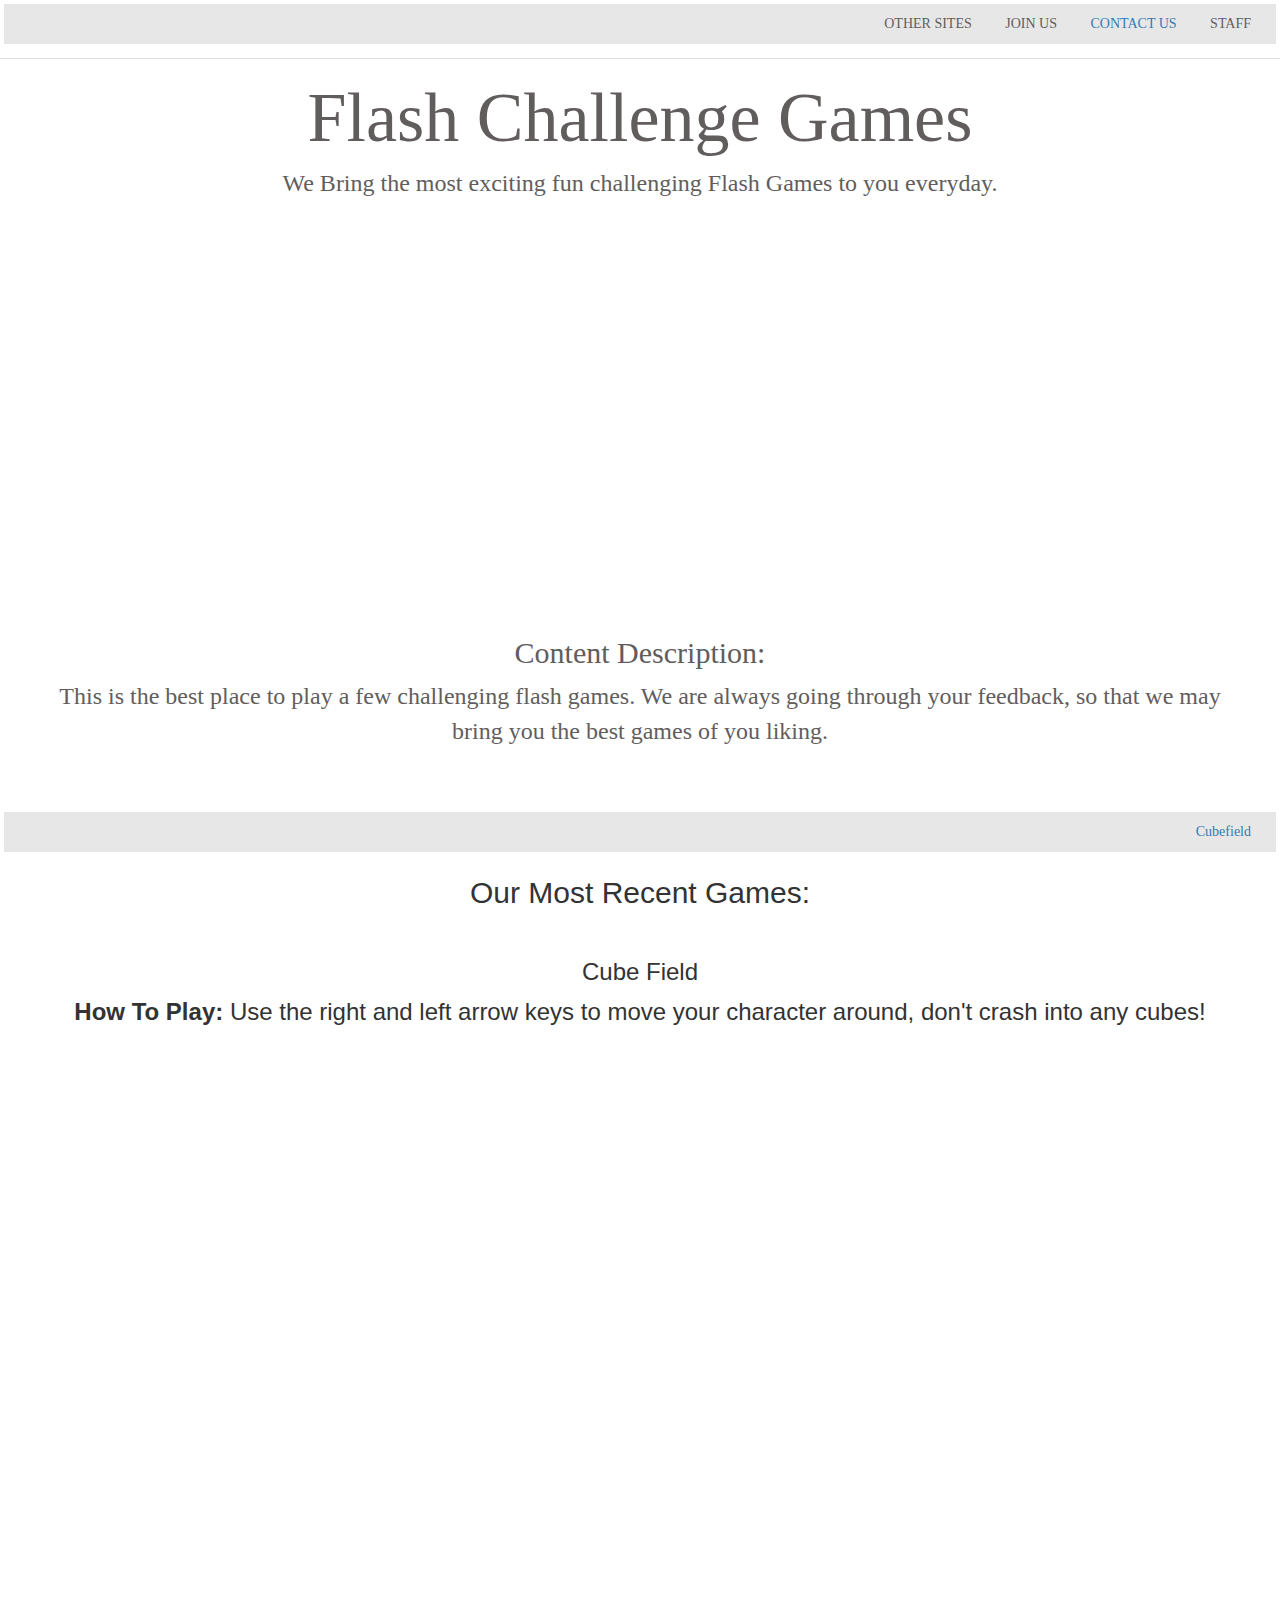
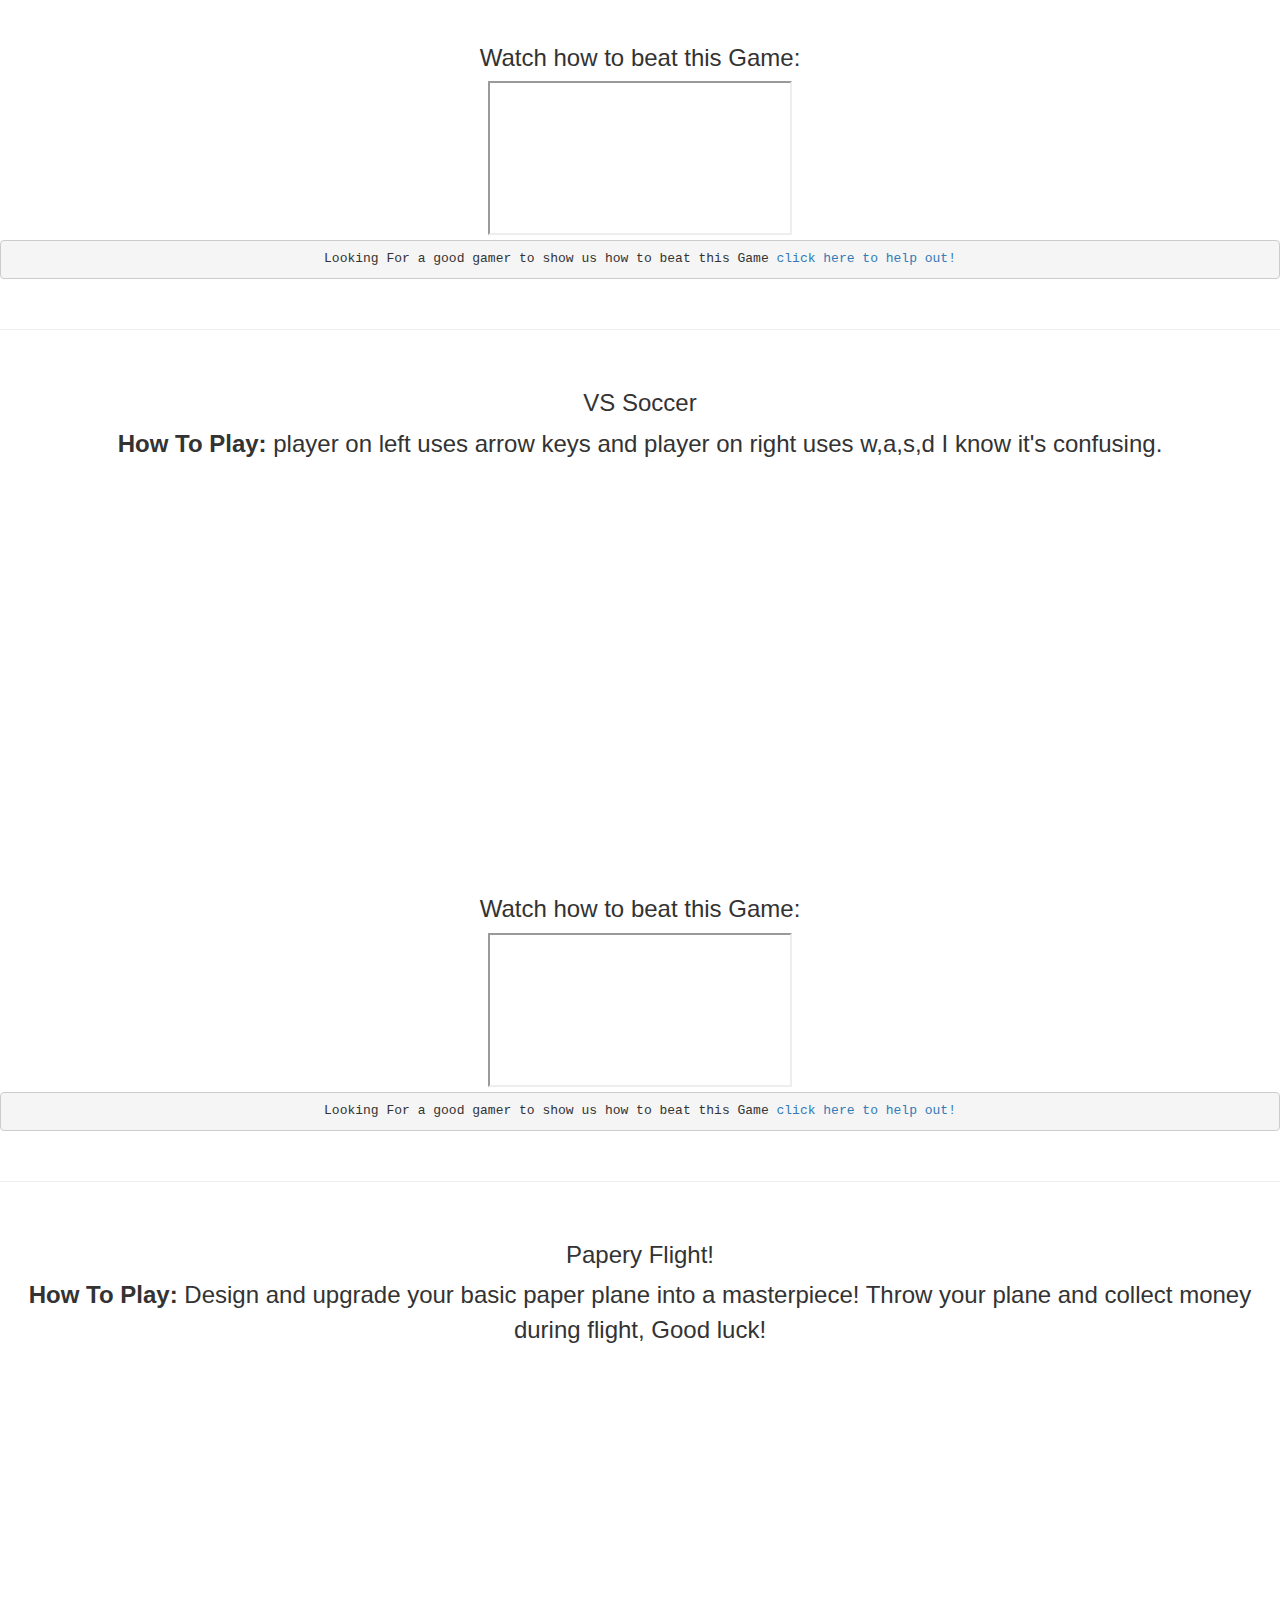
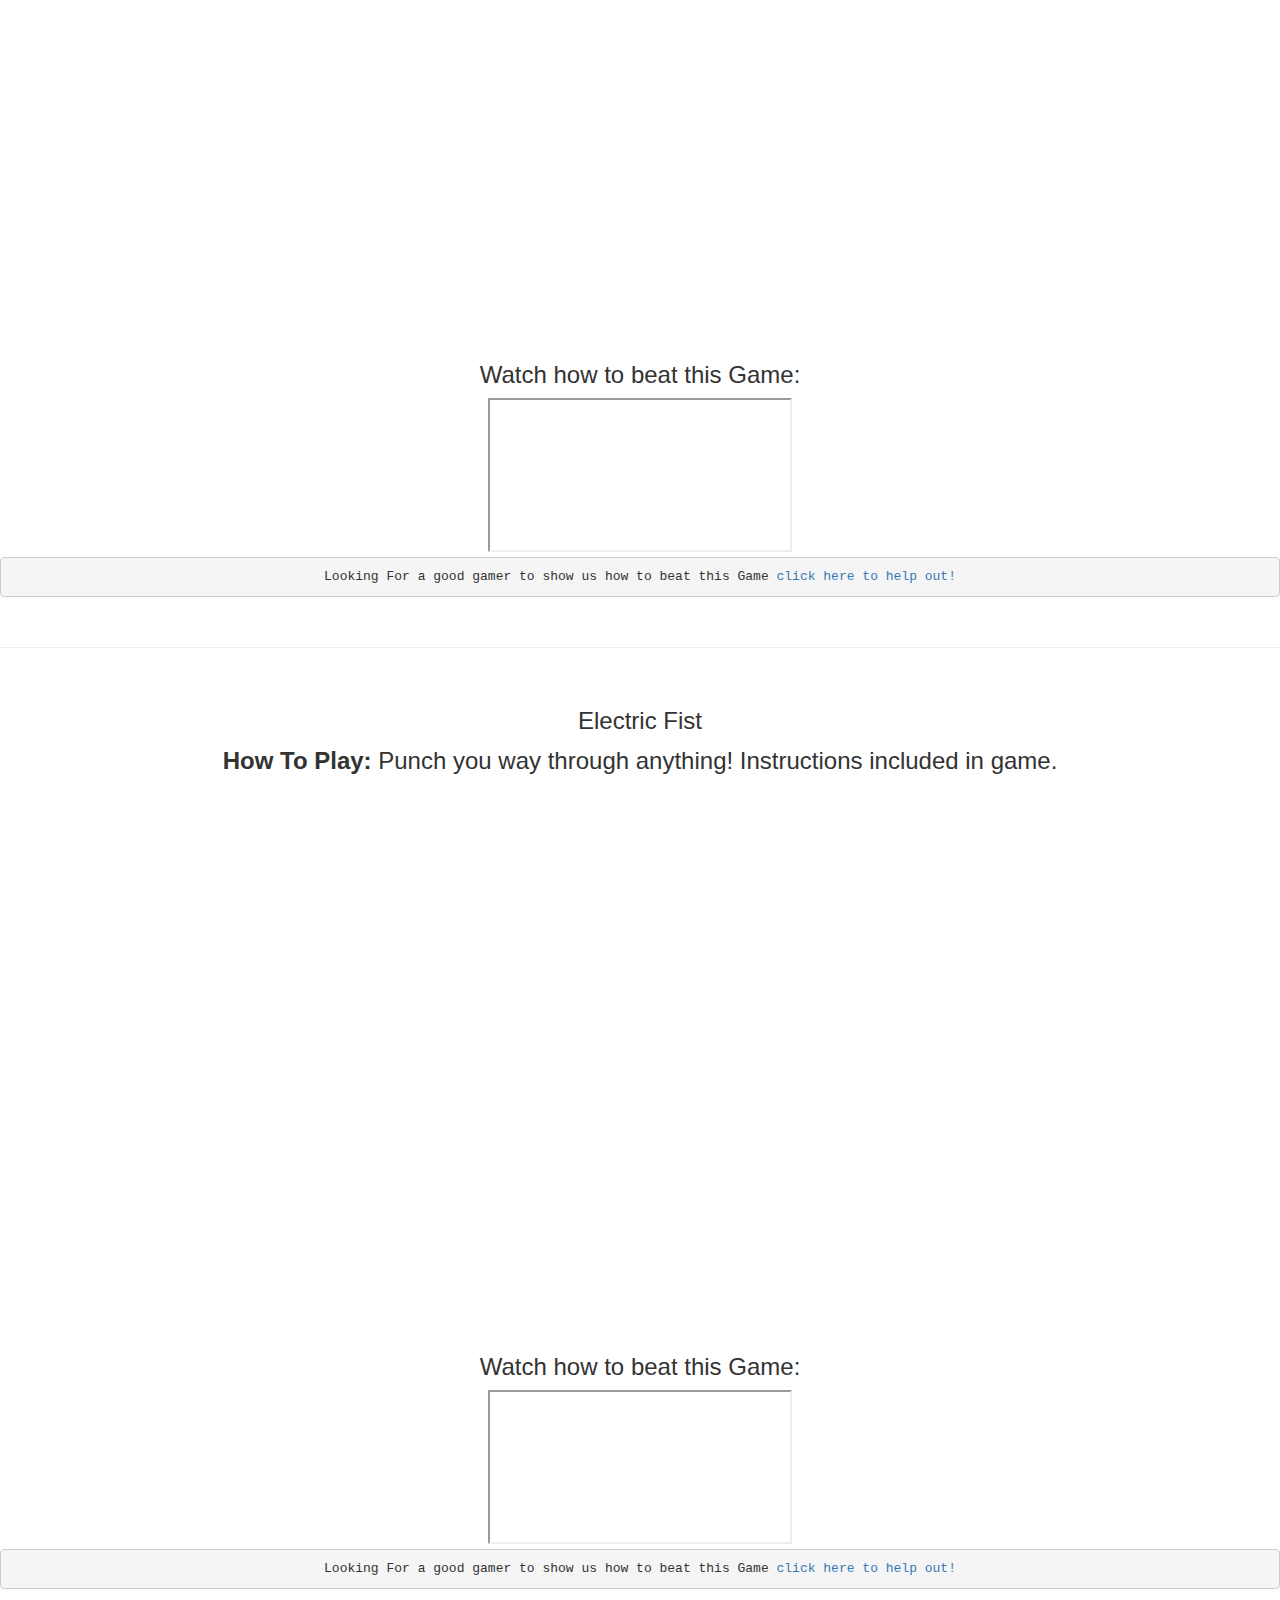
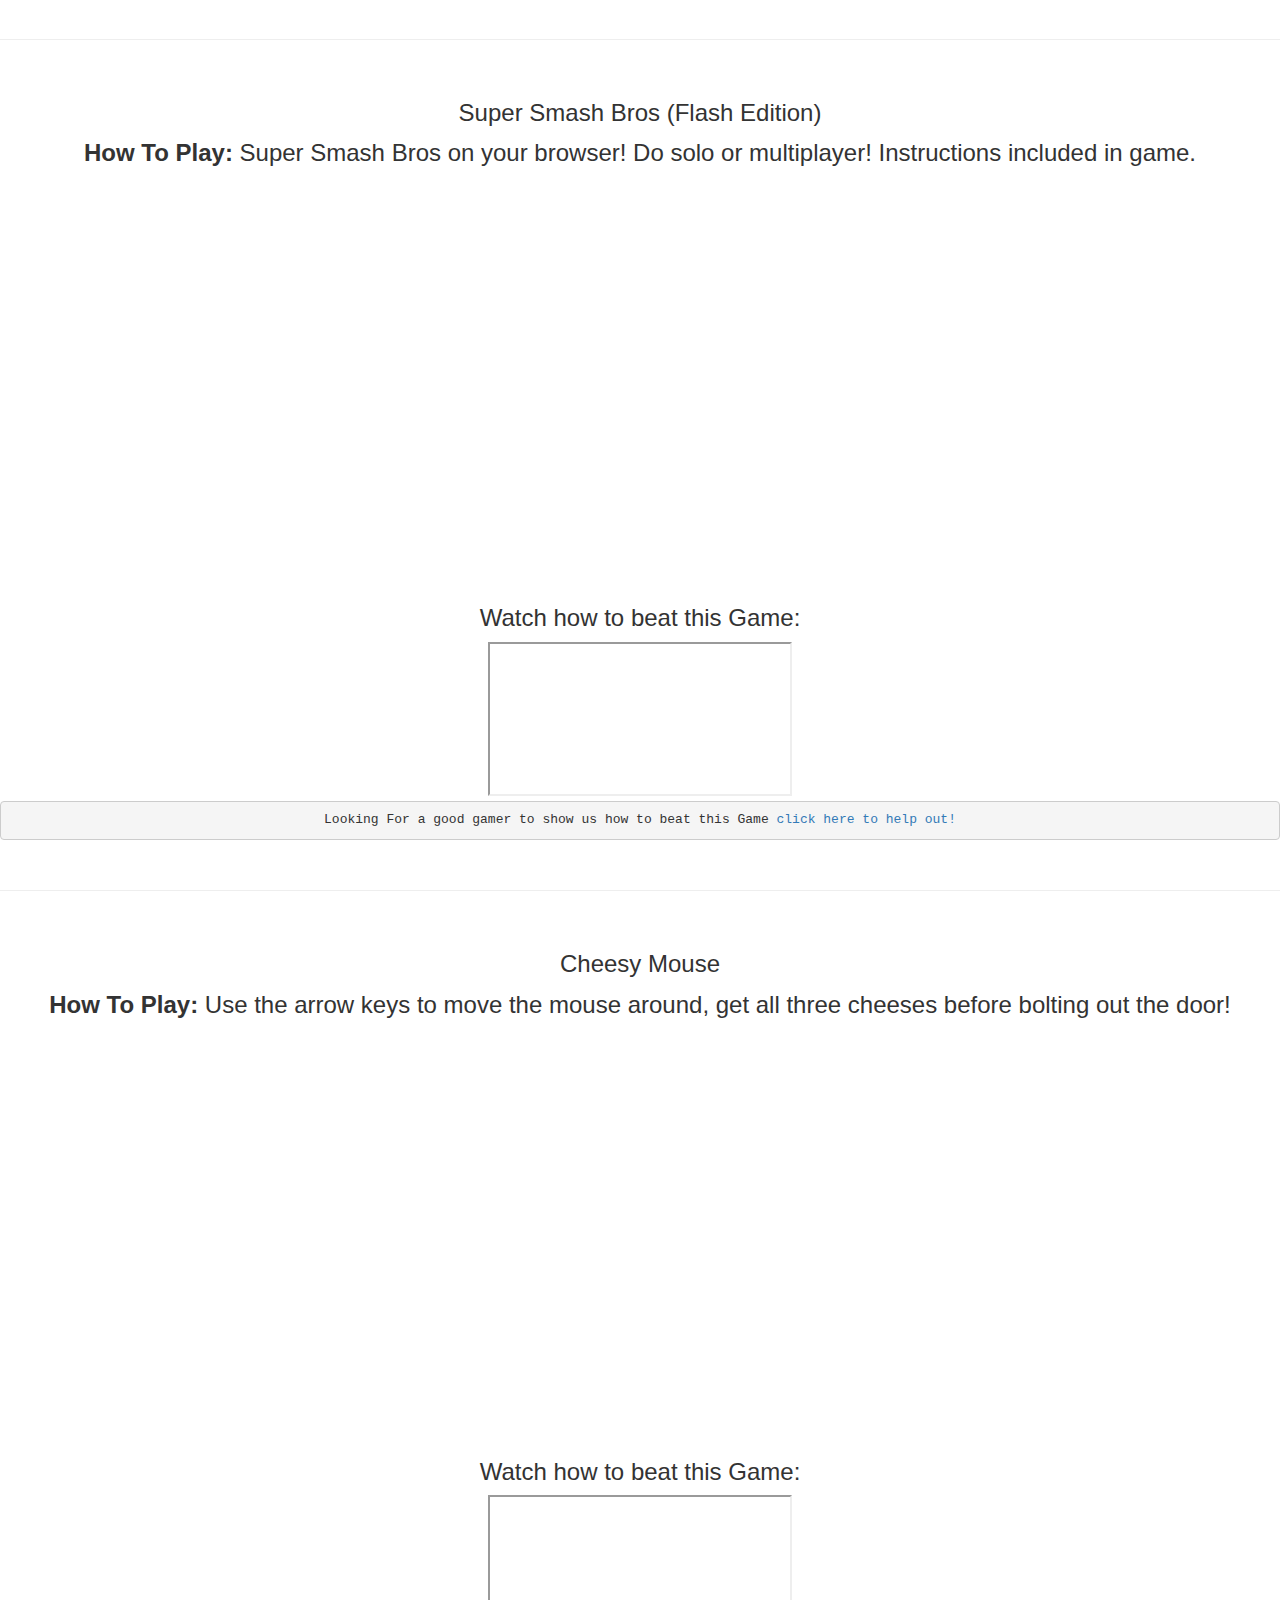
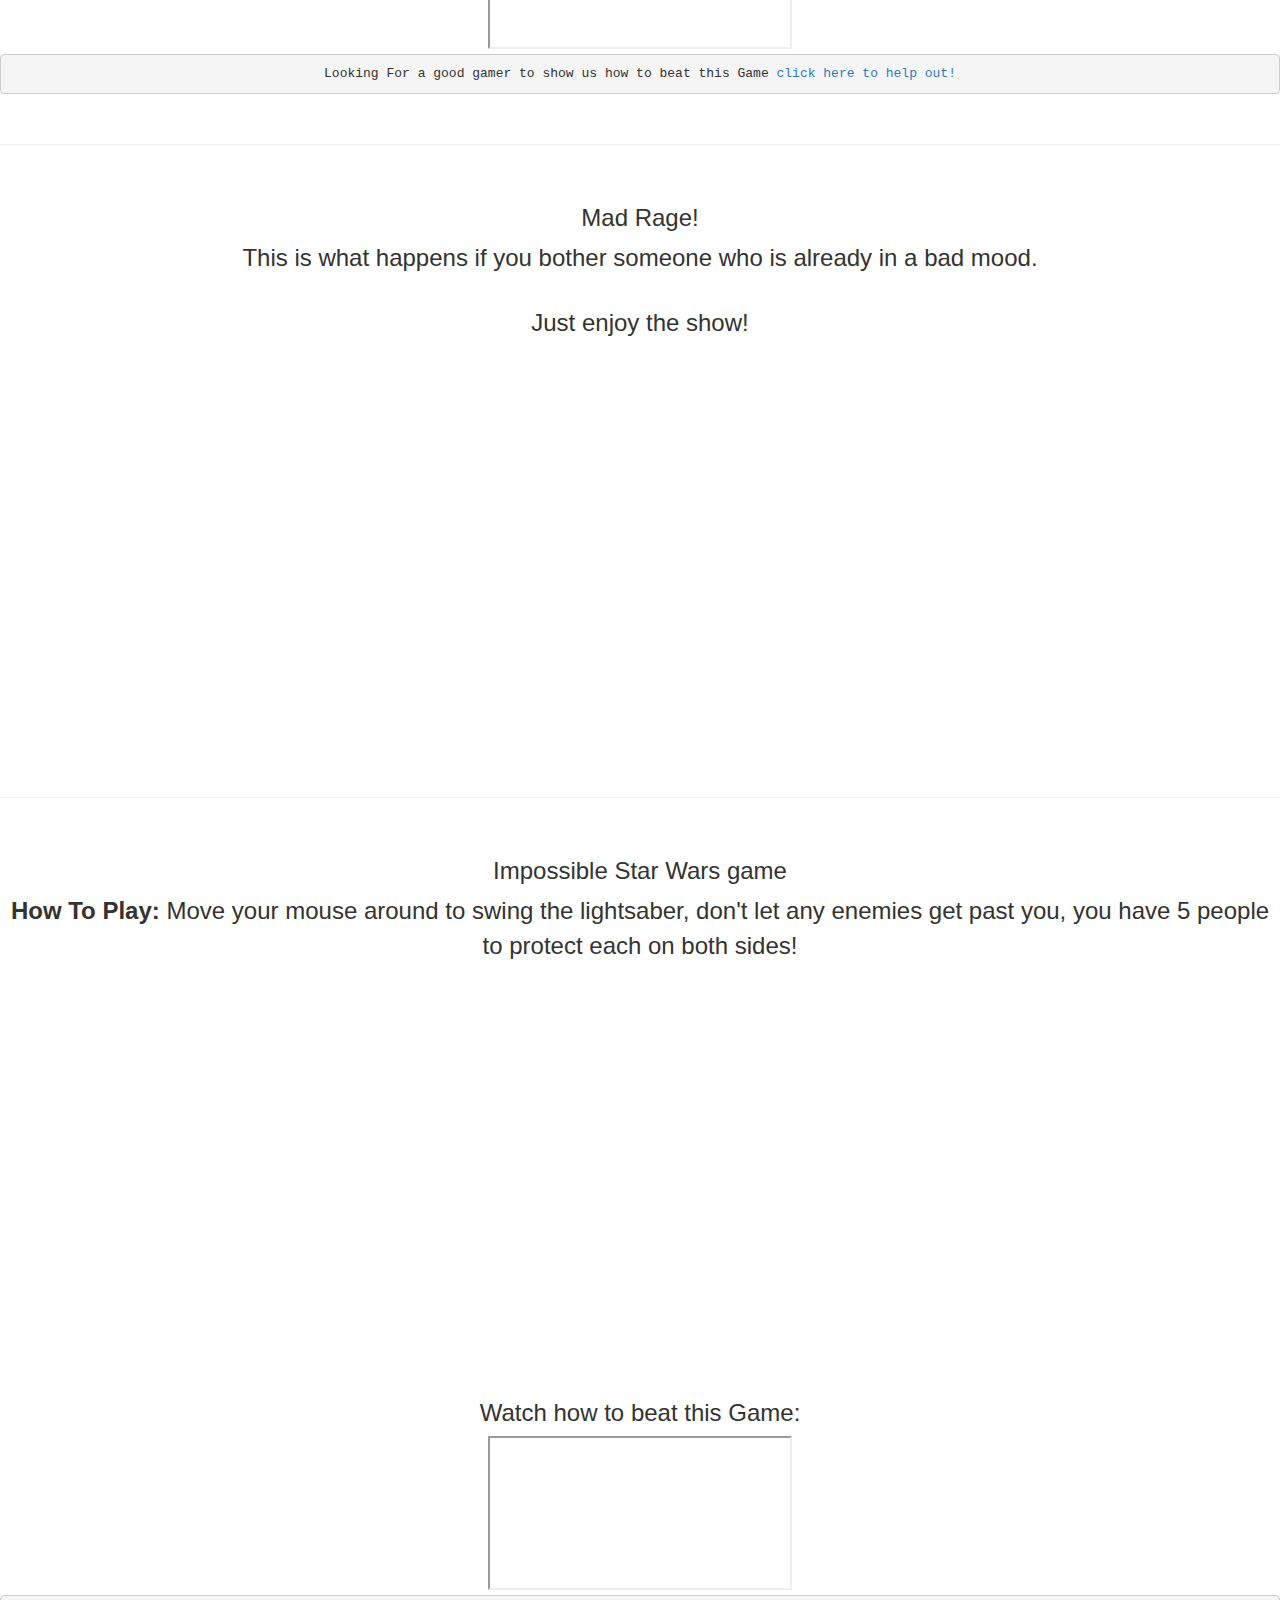
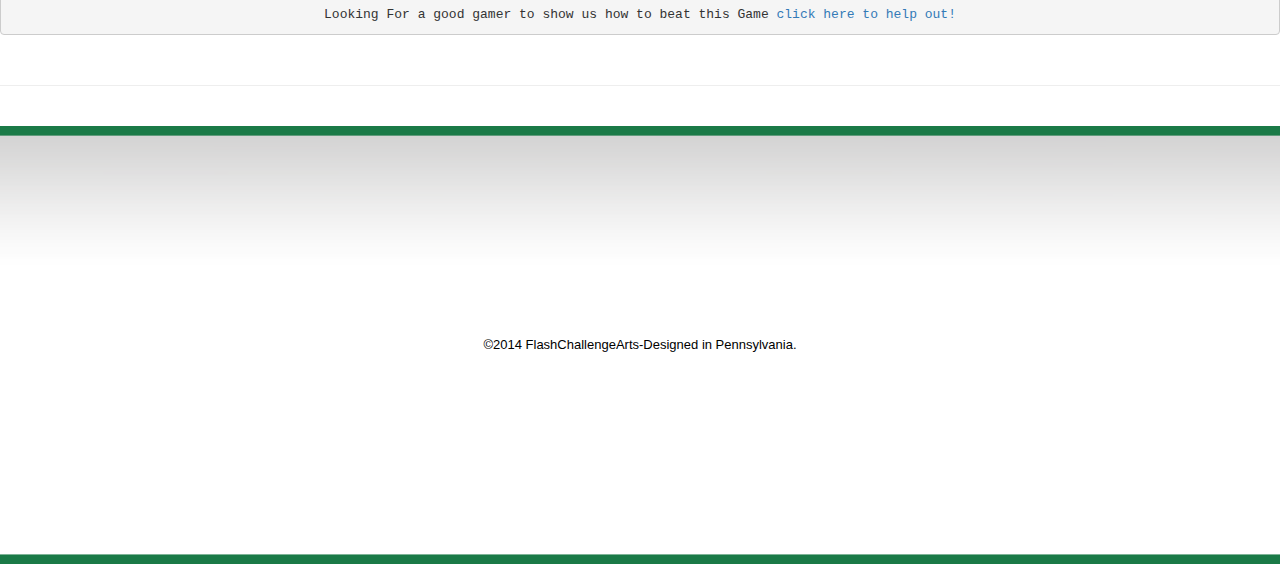
==== index.html @ 2dd1c2a1 "Update index.html" ====
<!DOCTYPE html>
<html>
  <head>
    <title>flashchallengegames</title>
    <meta name="author" content="Appster" />
    <meta name="description" content="Best Place to play a few challenging flash Games" />
    <link rel="stylesheet" href="/styles.css" type="text/css" />
    <link rel="stylesheet" href="//maxcdn.bootstrapcdn.com/bootstrap/3.2.0/css/bootstrap.min.css">
     <link rel="icon" href="favicon1.ico" type="image/png" />
  </head>
  <body>
  
    <header>
      <div class="nav nav-tabs">
        <ul>
          <li>OTHER SITES<!--link--></li>
          <li>JOIN US<!--make this a link--></li>
          <li><a href="contact.html">CONTACT US</a></li>
          <li>STAFF<!--link--></li>
        </ul>
      </div>
      <h1 class="headline">Flash Challenge Games</h1>
      <p>We Bring the most exciting fun challenging Flash Games to you everyday.</p>
    
      <div class="description">
        <iframe width="570px" height="350px" src="//www.youtube.com/embed/XUn5K1c7N_4" frameborder="0" allowfullscreen></iframe>
        <h2>Content Description:</h2>
        <p>This is the best place to play a few challenging flash games. We are always going through your feedback, so that we may bring you the best games of you liking.</p>
      </div>
      
      <div class="gamenavBar">
        <ul>
          <li><a href="cubefield">Cubefield</a></li>
        </ul>
      </div>
      
    </header>
    
    <h2>Our Most Recent Games:</h2> <br />
    
    <article>
      <a name="cubefield"></a>
      <h3>Cube Field</h3>
      <p><b>How To Play: </b>Use the right and left arrow keys to move your character around, don't crash into any cubes!</p>
      <iframe title="Flash Wrapper" width="720" height="580" scrolling="no" frameborder="0" id="2022739999" name="2022739999" allowtransparency="true" class="igm" src="//e4oeqmdouedn14rnfg98pjni585t8rkq-a-sites-opensocial.googleusercontent.com/gadgets/ifr?url=http://mori79.googlecode.com/svn/trunk/flash-wrapper.xml&amp;container=enterprise&amp;view=default&amp;lang=en&amp;country=ALL&amp;sanitize=0&amp;v=86df9ac0ab41f94b&amp;libs=core&amp;mid=159&amp;parent=https://sites.google.com/site/punblockedgames/cubefield#up_flashvars&amp;up_base&amp;up_bg&amp;up_url=https://cf5d0585-a-62cb3a1a-s-sites.googlegroups.com/site/punblockedgamesstorage1/dagobah_Cubefield.swf?attachauth%[base64]%253D%26attredirects%3D0&amp;up_mode=window&amp;st=e%3DAIHE3cB2sR0EXNPjgZoAKlZ62s1QZuPVx59PTtTHSEuHF9GdisEFM6a6Thp%252Fzkltikq5bfFfKKh40BQEnJS4J%252BXgvRp5MZY3hR%252B7ybe4wiUiNahOKV1wesCqklOXSB781cFirEGUdVdE%26c%3Denterprise&amp;rpctoken=-5230397603684956602"></iframe>
      <br/>
      <h3>Watch how to beat this Game:</h3>
      <iframe src=""></iframe>
      <pre>Looking For a good gamer to show us how to beat this Game <a href="staff">click here to help out!</a></pre>
    </article>
  
    <br/>
    <hr/>
    <br/>
    
    <article>
      <h3>VS Soccer</h3>
      <p><b>How To Play: </b>player on left uses arrow keys and player on right uses w,a,s,d I know it's confusing.</p>
      <iframe title="Flash Wrapper" width="550" height="400" scrolling="no" frameborder="0" id="1809450013" name="1809450013" allowtransparency="true" class="igm" src="//e4oeqmdouedn14rnfg98pjni585t8rkq-a-sites-opensocial.googleusercontent.com/gadgets/ifr?url=http://mori79.googlecode.com/svn/trunk/flash-wrapper.xml&amp;container=enterprise&amp;view=default&amp;lang=en&amp;country=ALL&amp;sanitize=0&amp;v=cda71b1990c60a3e&amp;libs=core&amp;mid=223&amp;parent=https://sites.google.com/site/punblockedgames/1-on-1-soccer#up_flashvars&amp;up_base&amp;up_bg&amp;up_url=https://sites.google.com/site/punblockedgamesstoragevault3/1%2520on%25201%2520Soccer%2520Game%2520-%2520MostFunGames.com.swf?attredirects%3D0&amp;up_mode=window&amp;st=e%3DAIHE3cDvtkoMy2dhk20Xs%252FKWUjNIM%252B9B2Na26YGm90r9QrS41wB6W0mywOIwLtw%252BQgtbsCDXiA5YReN8Kue2LyTU3wW0TkQ5QN1DVT76B7UsORlFsE7%252B4HsbcwocAVhlsl46rGRHvH80%26c%3Denterprise&amp;rpctoken=-2150505287221922142"></iframe>
      <br/>
      <h3>Watch how to beat this Game:</h3>
      <iframe src=""><p>Looking For a good gamer to show us how to beat this Game</p></iframe>
      <pre>Looking For a good gamer to show us how to beat this Game <a href="staff">click here to help out!</a></pre>
    </article>
    
    <br/>
    <hr/>
    <br/>
    
    <article>
      <h3>Papery Flight!</h3>
      <p><b>How To Play: </b>Design and upgrade your basic paper plane into a masterpiece! Throw your plane and collect money during flight, Good luck!</p>
     <iframe title="Flight" width="720" height="580" scrolling="no" frameborder="0" id="1726183664" name="1726183664" allowtransparency="true" class="igm" src="//e4oeqmdouedn14rnfg98pjni585t8rkq-a-sites-opensocial.googleusercontent.com/gadgets/ifr?url=http://mori79.googlecode.com/svn/trunk/flash-wrapper.xml&amp;container=enterprise&amp;view=default&amp;lang=en&amp;country=ALL&amp;sanitize=0&amp;v=cda71b1990c60a3e&amp;libs=core&amp;mid=222&amp;parent=https://sites.google.com/site/punblockedgames/flight#up_flashvars&amp;up_base&amp;up_bg=000000&amp;up_url=https://020d3199-a-62cb3a1a-s-sites.googlegroups.com/site/punblockedgames/flight-7598.swf?attachauth%[base64]%253D%253D%26attredirects%3D0&amp;up_mode=window&amp;st=e%3DAIHE3cA6QwGBx%252Fqu%252BCWa%252F0ZDWxPLKAiTZtNgiVPVAtt5UnerRkV6639p2TyN%252B51TKMOf%252FKyQHgg5%252FYS8oSL2lL6fSv0JvQ7ChfVM%252FoVP3muiaSafabfxT%252FtoisXtWNkcTNLAtnm6tYAK%26c%3Denterprise&amp;rpctoken=7070730665608255874"></iframe>
      <br/>
      <h3>Watch how to beat this Game:</h3>
      <iframe src=""><p>Looking For a good gamer to show us how to beat this Game</p></iframe>
      <pre>Looking For a good gamer to show us how to beat this Game <a href="staff">click here to help out!</a></pre>
    </article>
    
    <br/>
    <hr/>
    <br/>
    
    <article>
      <h3>Electric Fist</h3>
      <p><b>How To Play: </b>Punch you way through anything! Instructions included in game.</p>
     <iframe title="Flash Wrapper" width="720" height="540" scrolling="no" frameborder="0" id="1037442813" name="1037442813" allowtransparency="true" class="igm" src="//e4oeqmdouedn14rnfg98pjni585t8rkq-a-sites-opensocial.googleusercontent.com/gadgets/ifr?url=http://mori79.googlecode.com/svn/trunk/flash-wrapper.xml&amp;container=enterprise&amp;view=default&amp;lang=en&amp;country=ALL&amp;sanitize=0&amp;v=cda71b1990c60a3e&amp;libs=core&amp;mid=10&amp;parent=https://sites.google.com/site/punblockedgames/electric-man-2#up_flashvars&amp;up_base&amp;up_bg&amp;up_url=https://cf5d0585-a-62cb3a1a-s-sites.googlegroups.com/site/punblockedgamesstorage1/Electric%2520Man%25202.swf?attachauth%[base64]%253D%26attredirects%3D0&amp;up_mode=window&amp;st=e%3DAIHE3cDk6Xz3y95XeMA65YFUxGINkOYDUxGbo%252BbB3itrLsyxXxir8TMQrKIsWtqoiIgPduZvYKT9uMCTecgGBBPlYNZclBRBvaXZxI4H%252FlUYrAwUfXZQTiFj7deme5bSzMBVGdKrCQ9c%26c%3Denterprise&amp;rpctoken=-1415117099587262847"></iframe>
      <br/>
      <h3>Watch how to beat this Game:</h3>
      <iframe src=""><p>Looking For a good gamer to show us how to beat this Game</p></iframe>
      <pre>Looking For a good gamer to show us how to beat this Game <a href="staff">click here to help out!</a></pre>
    </article>
    
    <br/>
    <hr/>
    <br/>
    
    <article>
      <h3>Super Smash Bros (Flash Edition)</h3>
      <p><b>How To Play: </b>Super Smash Bros on your browser! Do solo or multiplayer! Instructions included in game.</p>
     <iframe title="Flash Wrapper" width="700" height="400" scrolling="no" frameborder="0" id="1397990436" name="1397990436" allowtransparency="true" class="igm" src="//e4oeqmdouedn14rnfg98pjni585t8rkq-a-sites-opensocial.googleusercontent.com/gadgets/ifr?url=http://mori79.googlecode.com/svn/trunk/flash-wrapper.xml&amp;container=enterprise&amp;view=default&amp;lang=en&amp;country=ALL&amp;sanitize=0&amp;v=86df9ac0ab41f94b&amp;libs=core&amp;mid=65&amp;parent=https://sites.google.com/site/punblockedgames/super-smash-flash#up_flashvars&amp;up_base&amp;up_bg&amp;up_url=https://0571a2b1-a-62cb3a1a-s-sites.googlegroups.com/site/punblockedgamesstoragevault3/Super%2520Smash%2520Bros%2520Flash%2520----%2520-%2520Temple%2520Of%2520LOL%2520-%2520Free%2520Online%2520Games%253B%2520In%2520Epic%2520Proportions.swf?attachauth%[base64]%253D%253D%26attredirects%3D0&amp;up_mode=window&amp;st=e%3DAIHE3cB1PKLYQTpWjdEMOKy8hOqDmX3VMBqax6P200djHE2b8jNoLXiSIi4kPVRdIZqoqYRwsddJuxwR7bif2BK813tPP%252FIZeYQI26TKWwfWmmmxY1Wdn2zEol2QvOXljcHZ2diVn%252BYx%26c%3Denterprise&amp;rpctoken=6087895913713994629"></iframe>
      <br/>
      <h3>Watch how to beat this Game:</h3>
      <iframe src=""><p>Looking For a good gamer to show us how to beat this Game</p></iframe>
      <pre>Looking For a good gamer to show us how to beat this Game <a href="staff">click here to help out!</a></pre>
    </article>
    
    <br/>
    <hr/>
    <br/>
    
     <article>
      <h3>Cheesy Mouse</h3>
      <p><b>How To Play: </b>Use the arrow keys to move the mouse around, get all three cheeses before bolting out the door!</p>
      <iframe allowtransparency="true" width="485" height="402" src="http://scratch.mit.edu/projects/embed/24488135/?autostart=false" frameborder="0" allowfullscreen></iframe>
      <br/>
      <h3>Watch how to beat this Game:</h3>
      <iframe src=""><p>Looking For a good gamer to show us how to beat this Game</p></iframe>
      <pre>Looking For a good gamer to show us how to beat this Game <a href="staff">click here to help out!</a></pre>
    </article>
    
    <br/>
    <hr/>
    <br/>
    
    <article>
      <h3>Mad Rage!</h3>
      <p>This is what happens if you bother someone who is already in a bad mood.</p>
      <br>
      <p>Just enjoy the show!</p>
        <iframe allowtransparency="true" width="485" height="402" src="http://scratch.mit.edu/projects/embed/24634915/?autostart=false" frameborder="0" allowfullscreen></iframe>
    </article>
    
    <br/>
    <hr/>
    <br/>
    
    <article>
      <h3>Impossible Star Wars game</h3>
      <p><b>How To Play: </b>Move your mouse around to swing the lightsaber, don't let any enemies get past you, you have 5 people to protect each on both sides!</p>
      <iframe allowtransparency="true" width="485" height="402" src="http://scratch.mit.edu/projects/embed/25189429/?autostart=false" frameborder="0" allowfullscreen></iframe>
      <br/>
      <h3>Watch how to beat this Game:</h3>
      <iframe src=""><p>Looking For a good gamer to show us how to beat this Game</p></iframe>
      <pre>Looking For a good gamer to show us how to beat this Game <a href="staff">click here to help out!</a></pre>
    </article>
    
    <br/>
    <hr/>
    <br/>
  
    <footer>
      <p class="pFooter">©2014 FlashChallengeArts-Designed in Pennsylvania.</p>
    </footer>
    
  </body>
</html>
---- styles.css ----
body {
  text-align:center;
  font-family:adelle sans;
}
ul {
  background:rgba(225,225,225,0.8);
  text-align:right;
  padding:10px;
  margin:0px;
  border:4px solid white;
}
p {
  font-size:24px;
}
li {
  font-size:20;
  padding:15px;
  display:inline;
  font-family:adelle sans;
  color:rgba(98, 93, 93,1);
}
header {
  background:url(https://cloud.githubusercontent.com/assets/6808738/3563032/7fa20d90-0a19-11e4-8ad1-efd9dbdf7276.jpg);
  background-size:cover;
  font-family:adelle sans;
  color:rgba(98, 93, 93,1);
}
table,th,td{
  border:1px solid black;
  width:300px;
  font-family:adelle sans;
  color:rgba(98, 93, 93,1);
  font-size:20;
  text-align:center;
  padding:0px 40px 0px 40px;
}
a{
  color:rgba(98, 93, 93,1);
}
.description {
  padding:50px;
}
.headline{
  font-size:70px;
}
.pFooter{
  color:#000000;
  font-size:13px;
  padding:210px 0px 210px 0px;
  background:url(footer_bg.gif);
  background-size:cover;
}
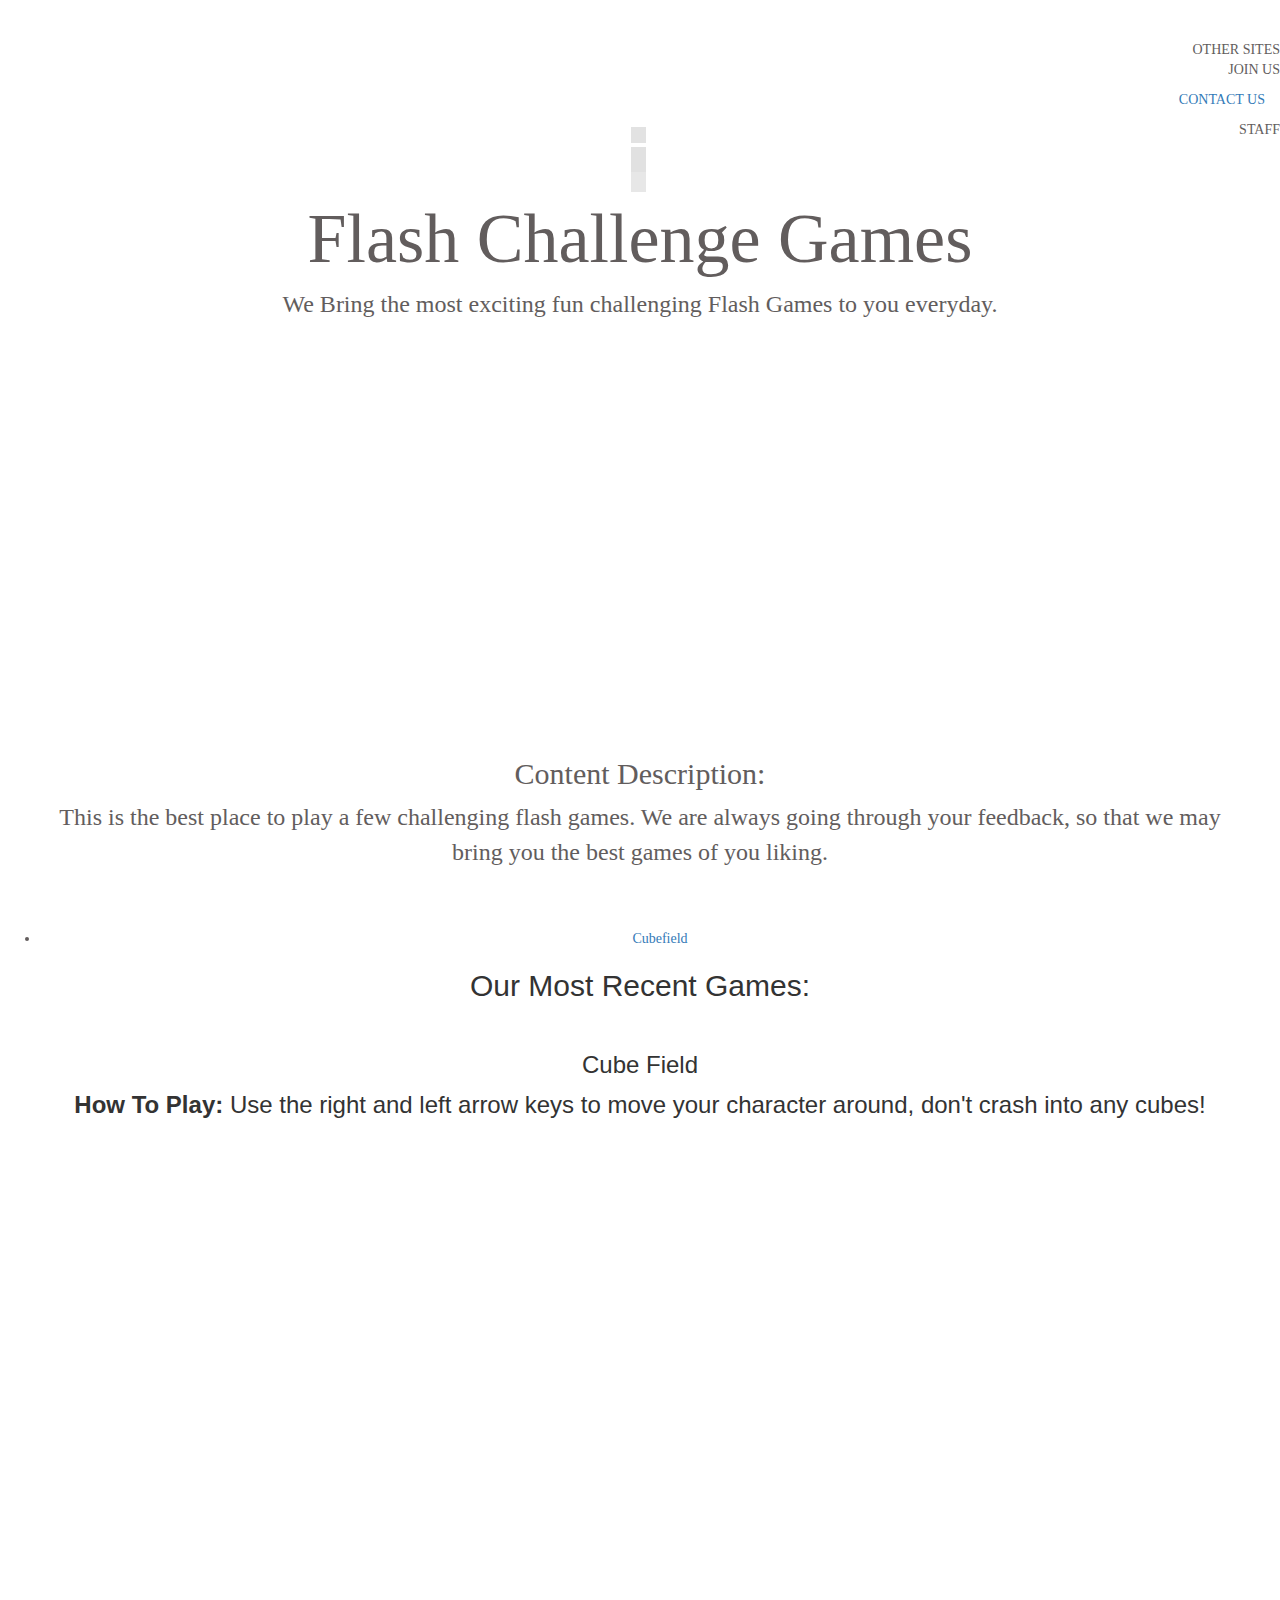
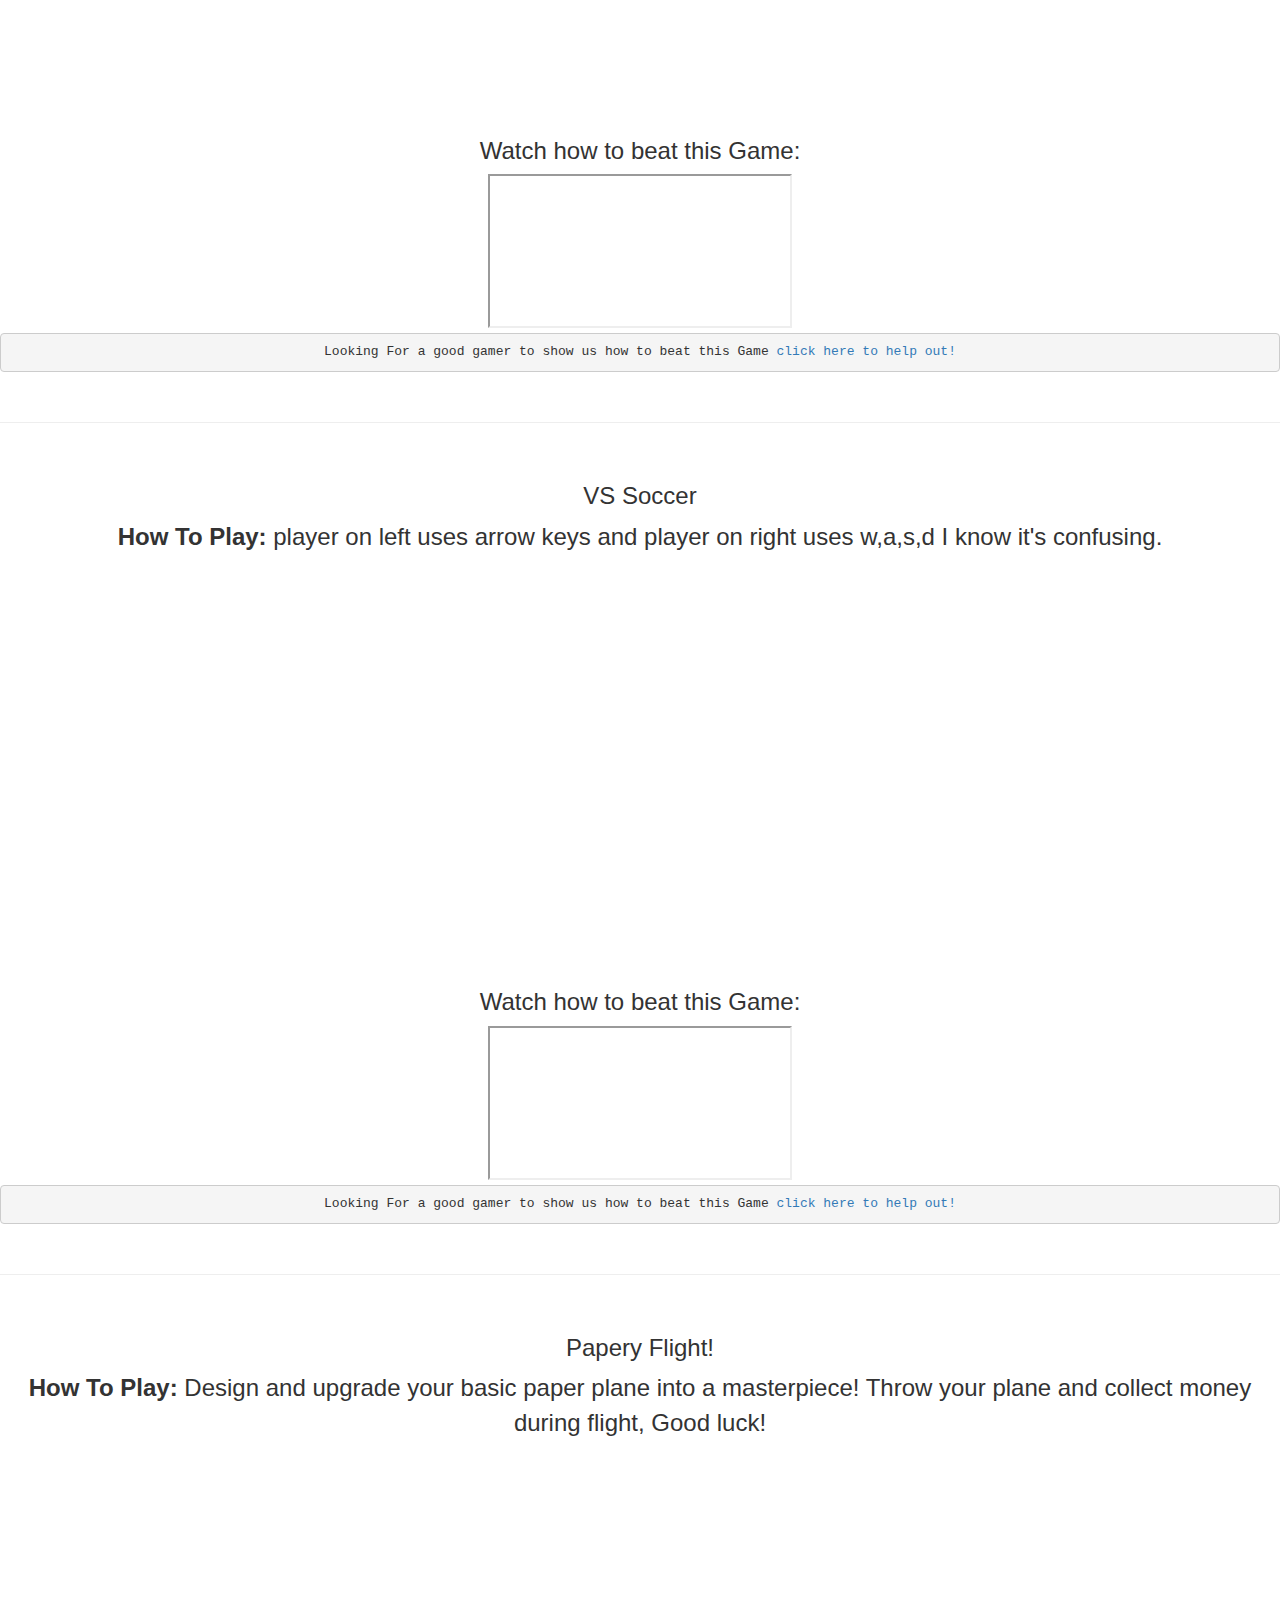
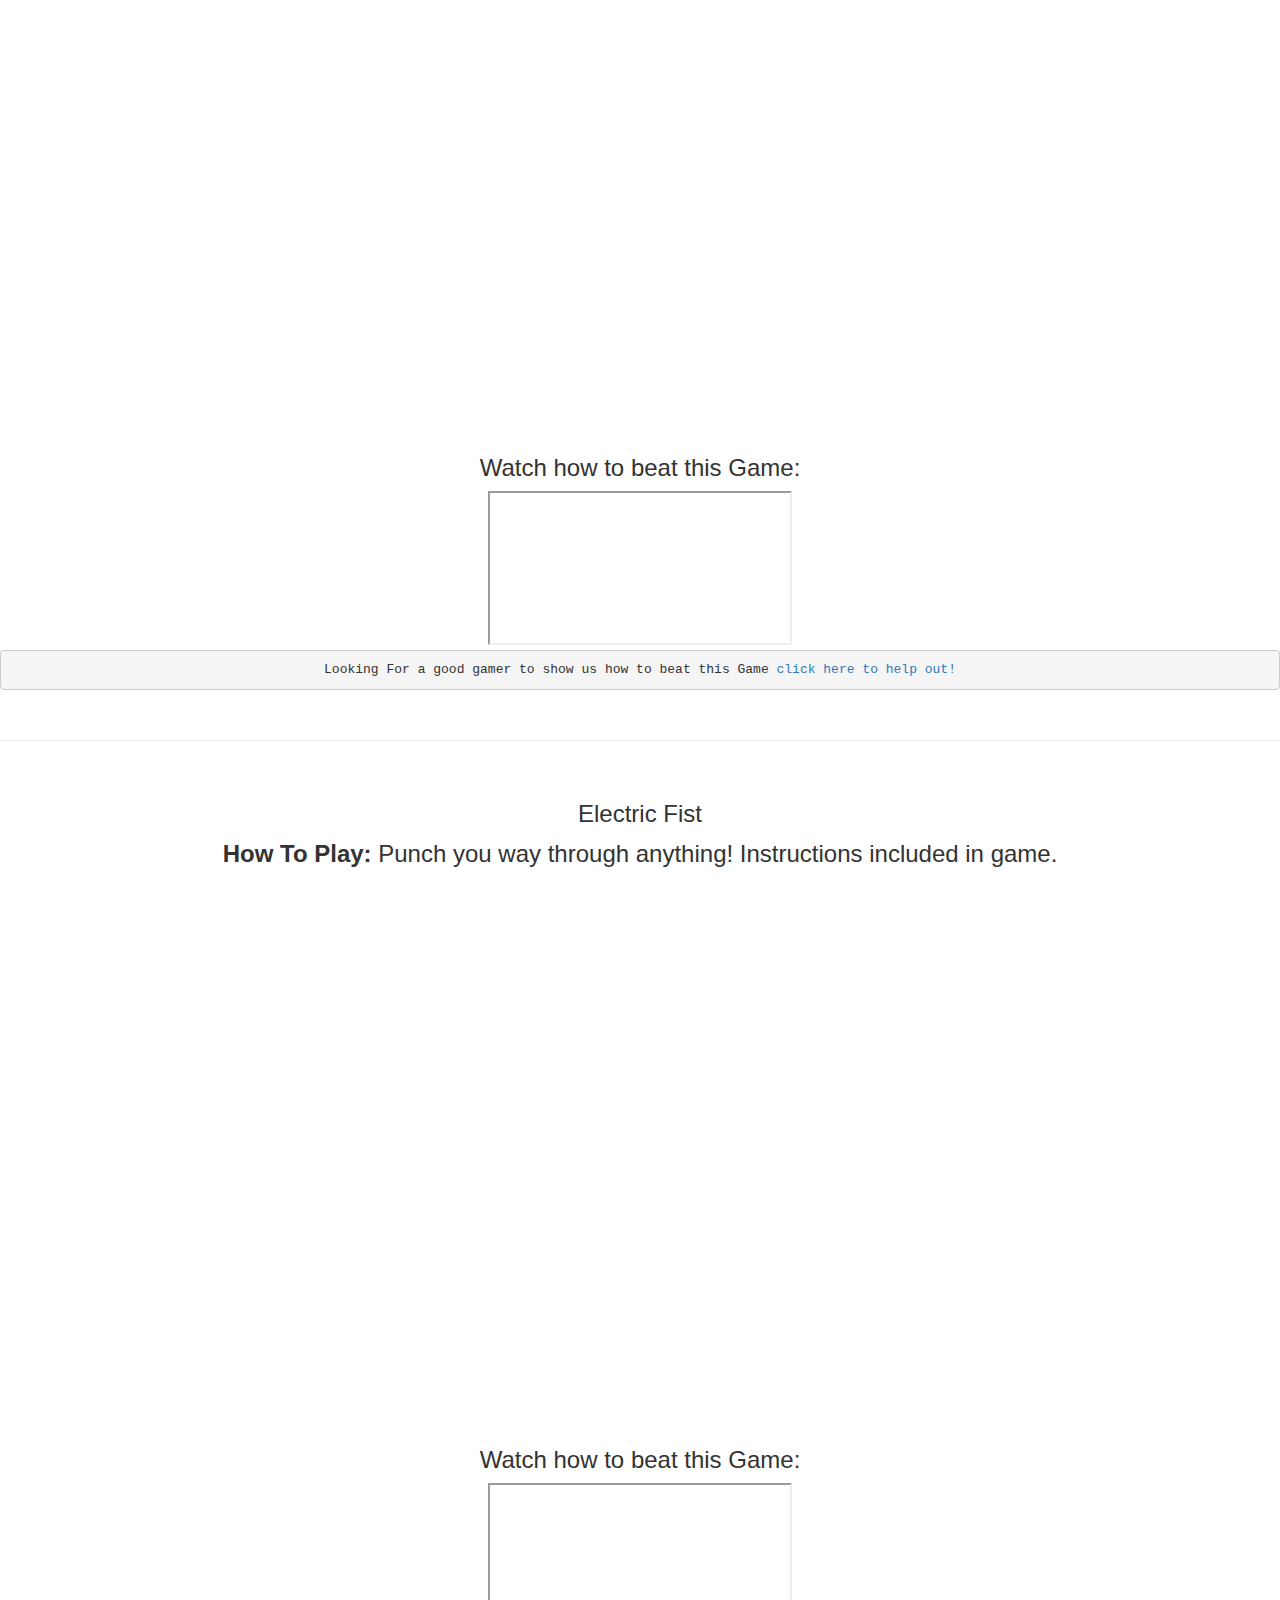
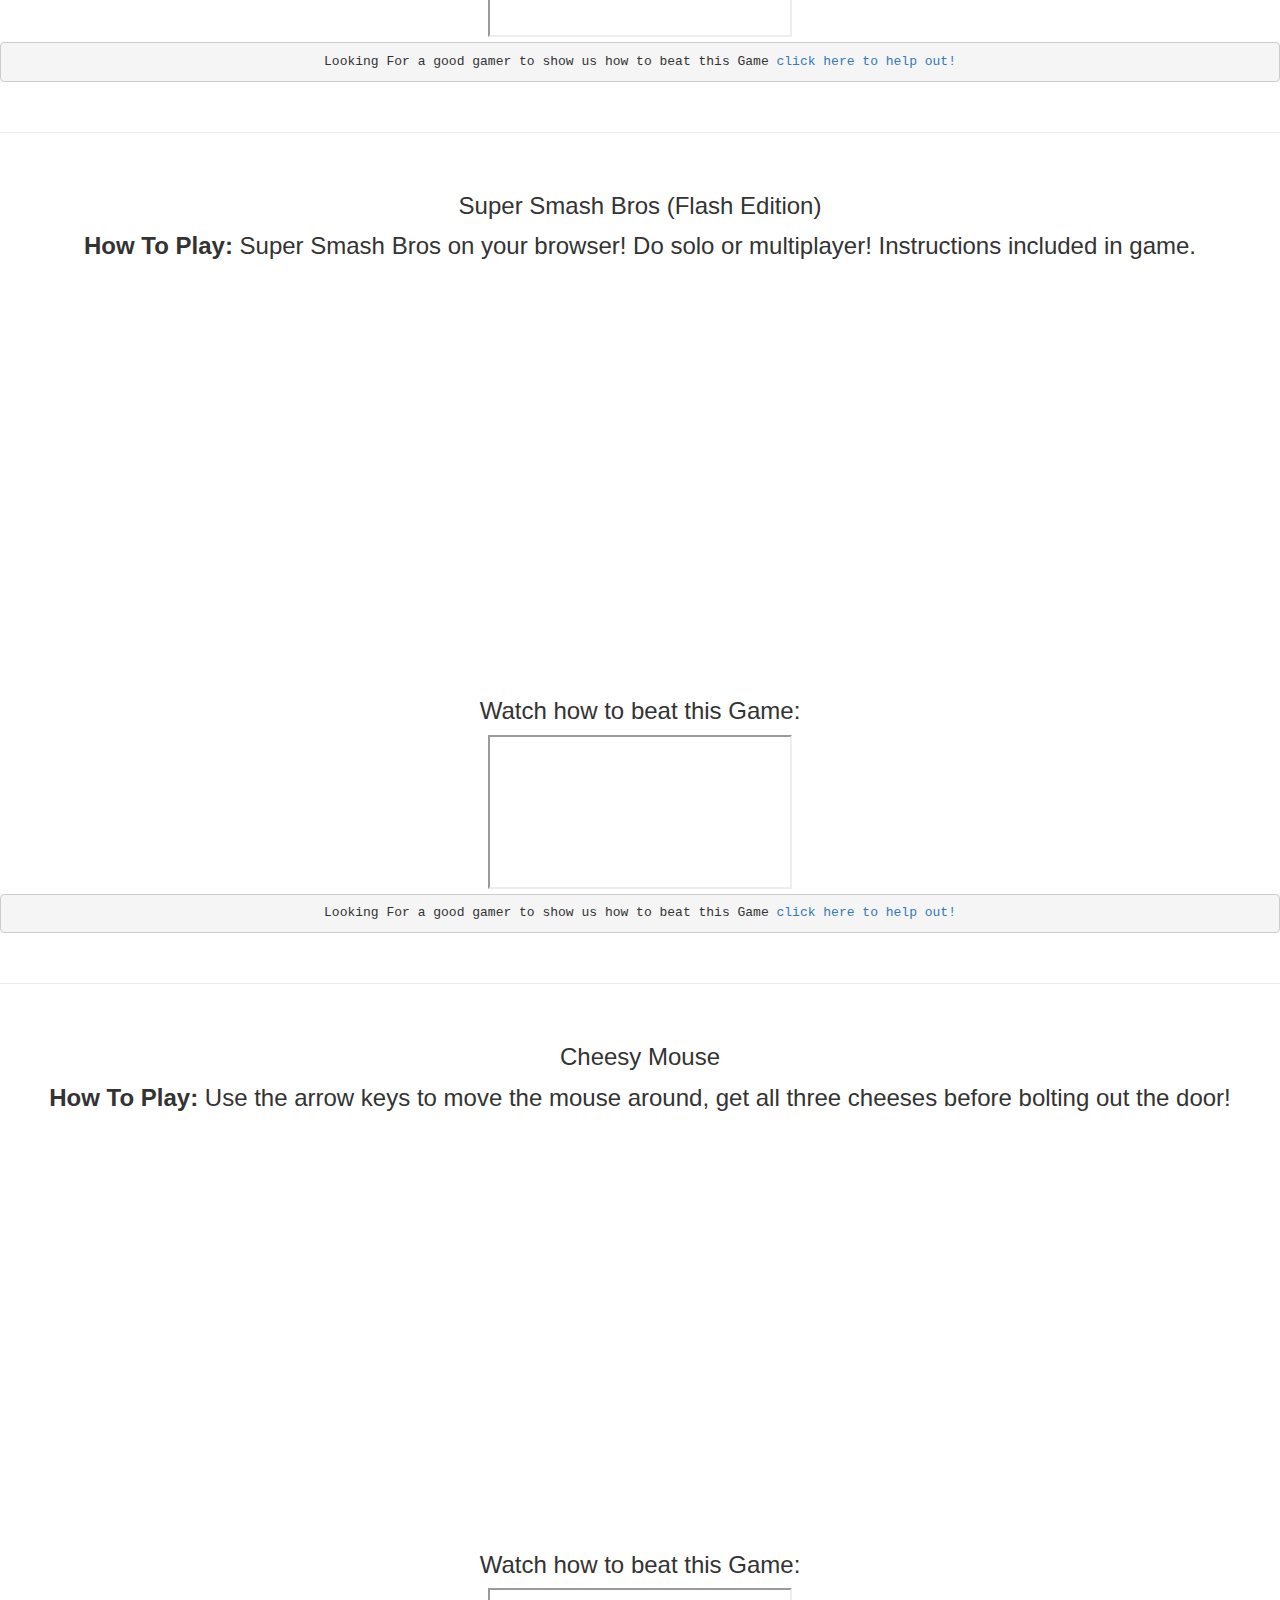
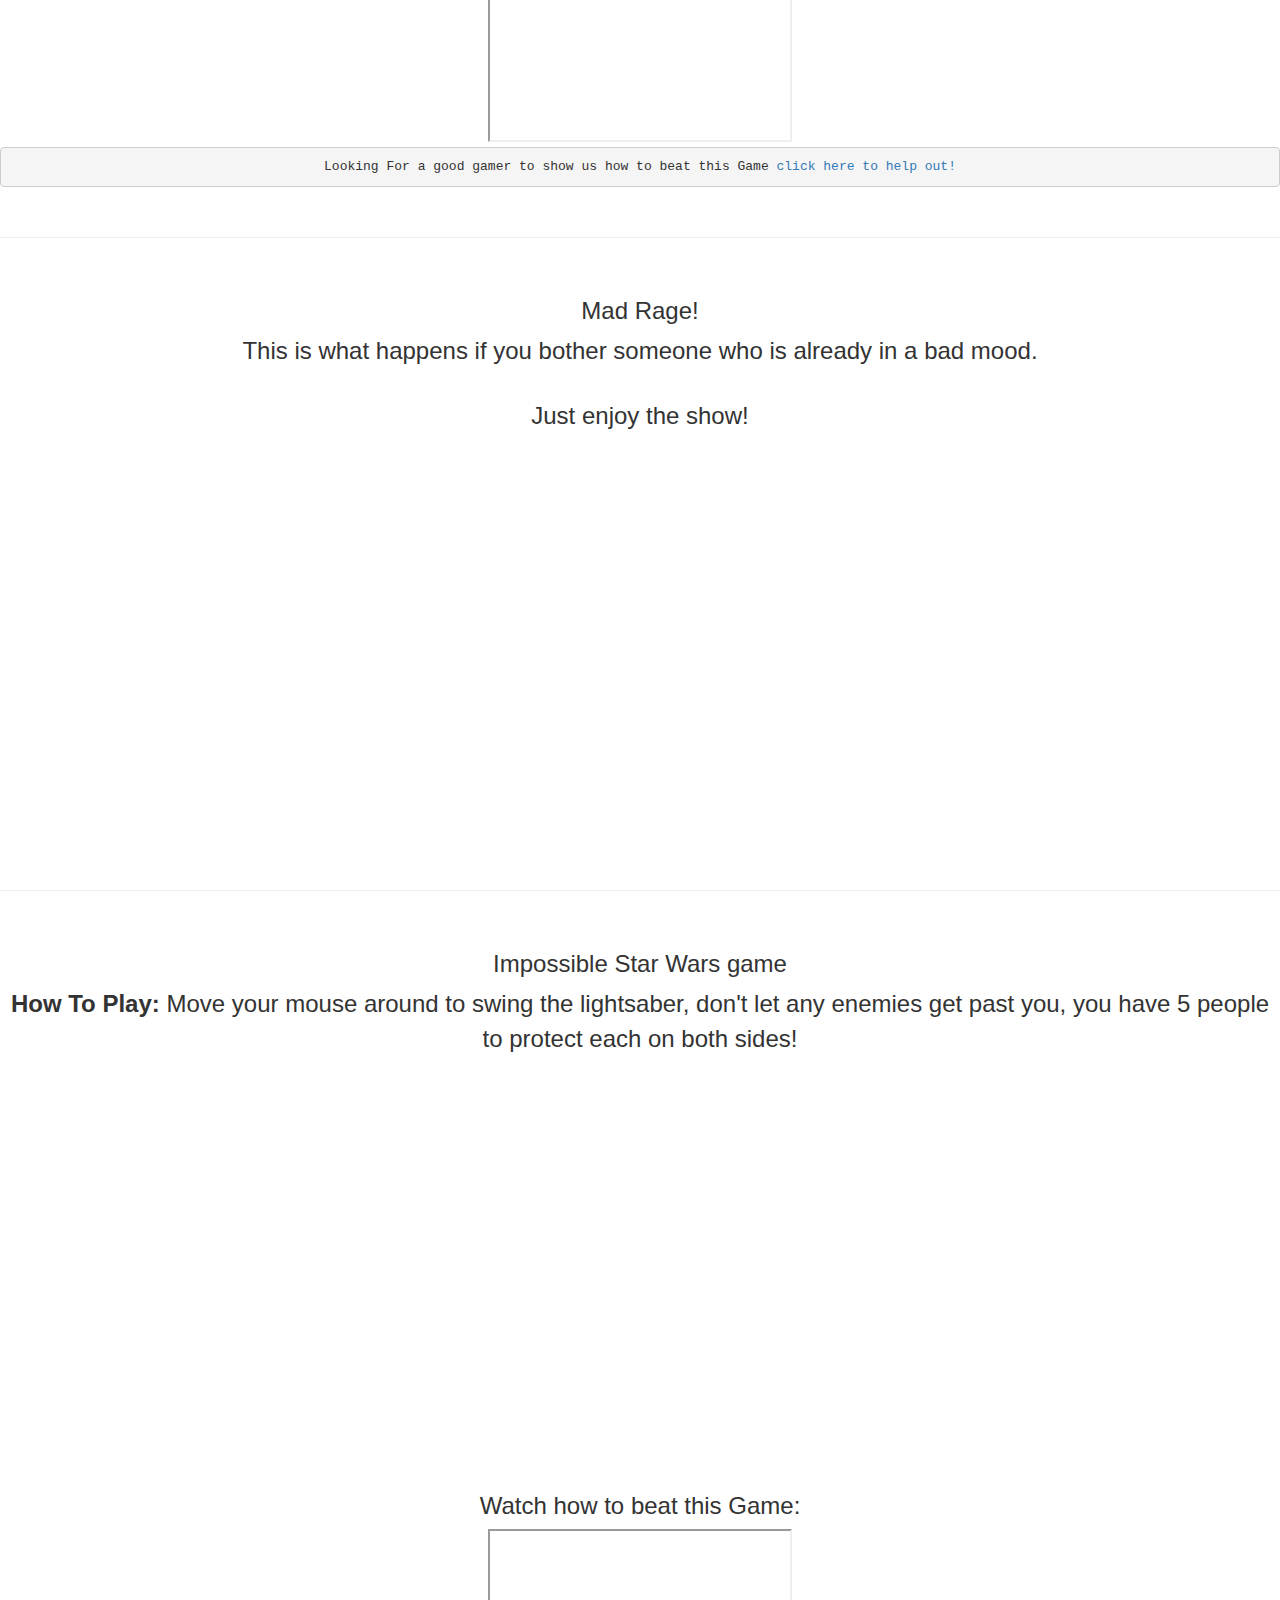
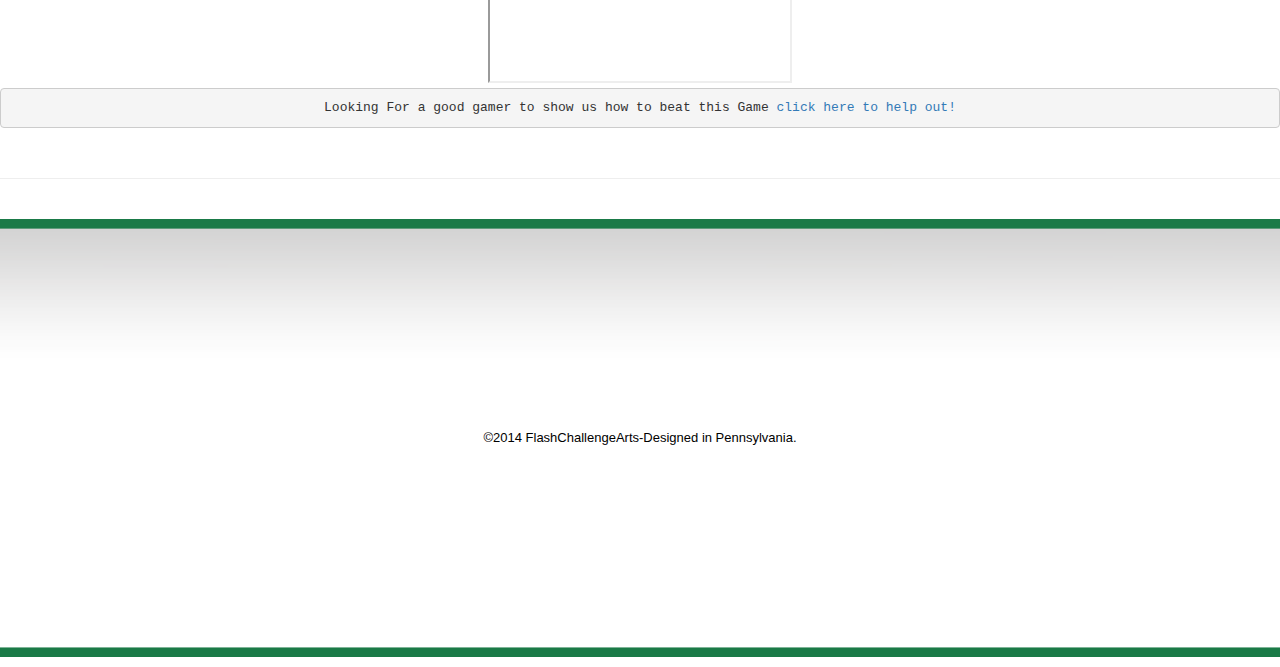
==== commit 23fbeda1: "Update index.html" ====
--- a/index.html
+++ b/index.html
@@ -11,12 +11,12 @@
   <body>
   
     <header>
-      <div class="nav nav-tabs">
-        <ul>
-          <li>OTHER SITES<!--link--></li>
-          <li>JOIN US<!--make this a link--></li>
-          <li><a href="contact.html">CONTACT US</a></li>
-          <li>STAFF<!--link--></li>
+      <div class="nav">
+        <ul class="nav">
+          <li class="na">OTHER SITES<!--link--></li>
+          <li class="na">JOIN US<!--make this a link--></li>
+          <li class="na"><a href="contact.html">CONTACT US</a></li>
+          <li class="na">STAFF<!--link--></li>
         </ul>
       </div>
       <h1 class="headline">Flash Challenge Games</h1>
--- a/styles.css
+++ b/styles.css
@@ -2,7 +2,7 @@
   text-align:center;
   font-family:adelle sans;
 }
-ul {
+.nav {
   background:rgba(225,225,225,0.8);
   text-align:right;
   padding:10px;
@@ -12,12 +12,11 @@
 p {
   font-size:24px;
 }
-li {
+.nav {
   font-size:20;
   padding:15px;
   display:inline;
   font-family:adelle sans;
-  color:rgba(98, 93, 93,1);
 }
 header {
   background:url(https://cloud.githubusercontent.com/assets/6808738/3563032/7fa20d90-0a19-11e4-8ad1-efd9dbdf7276.jpg);
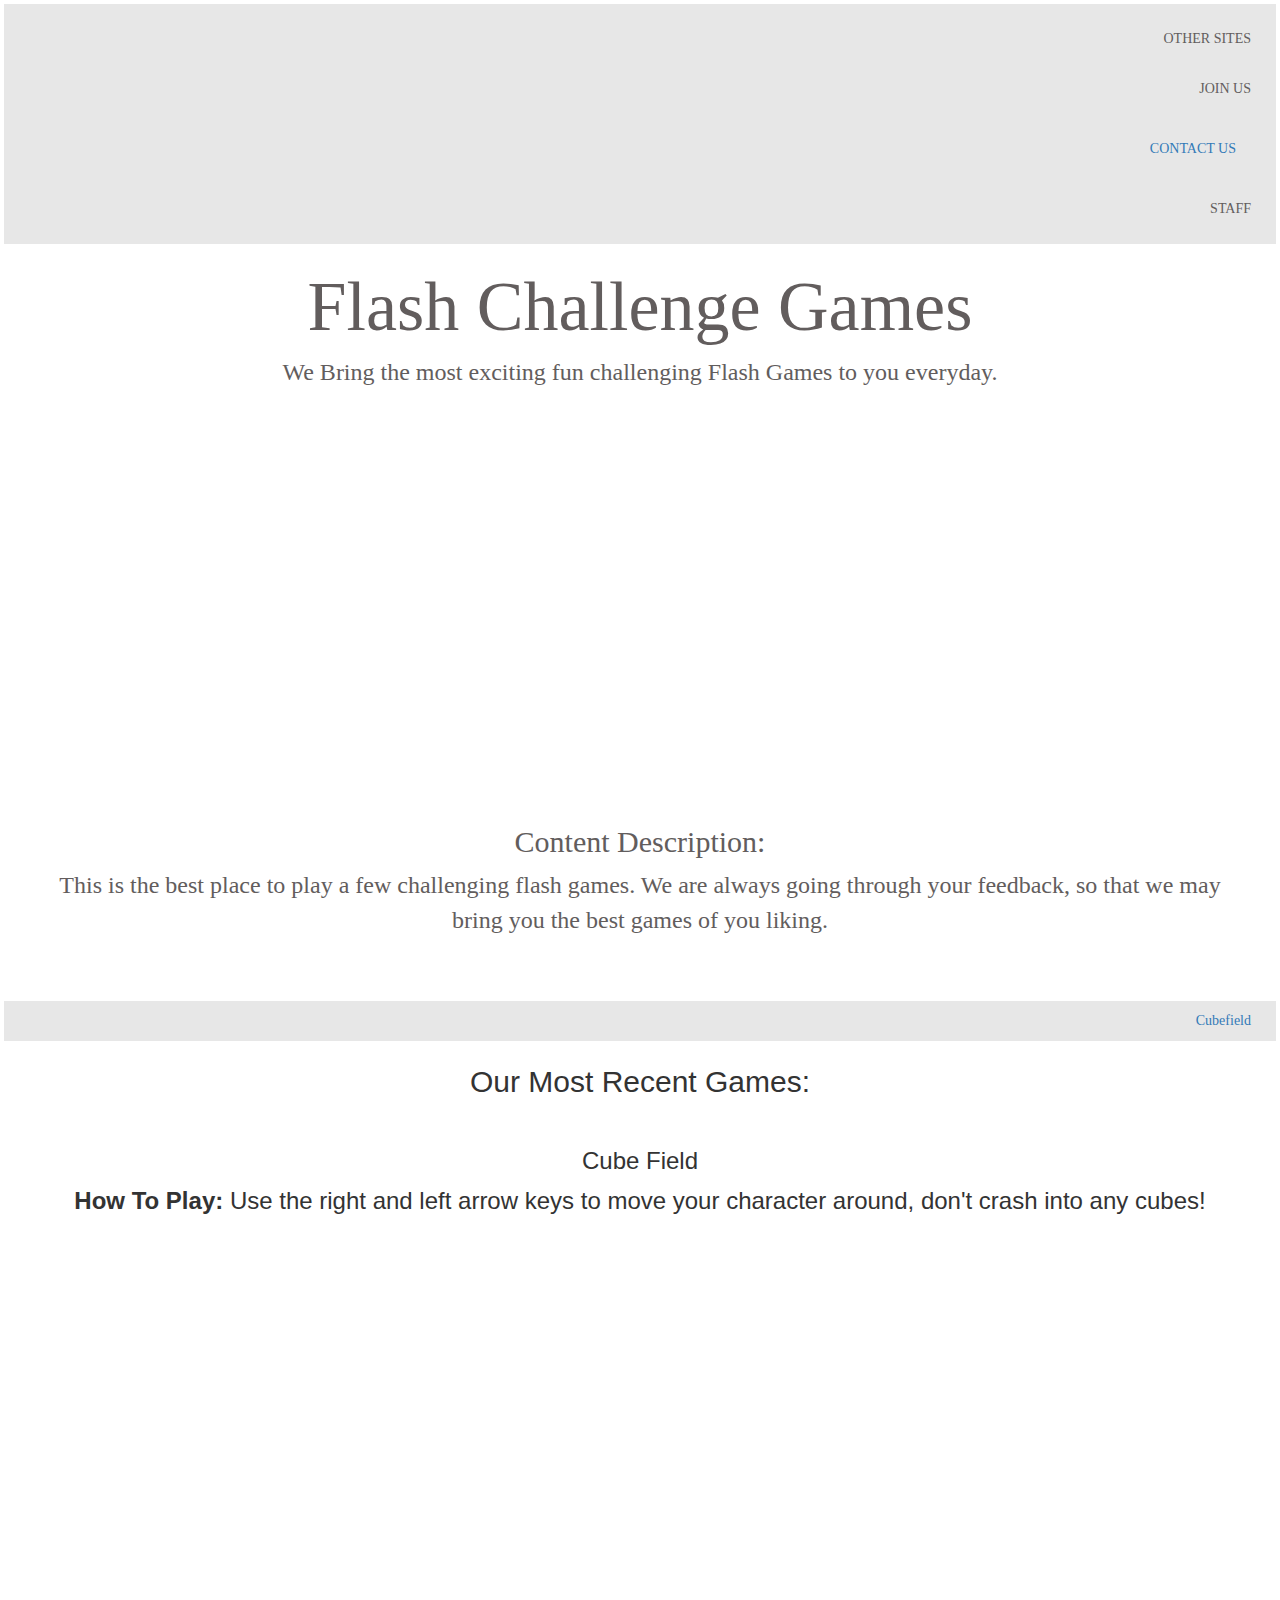
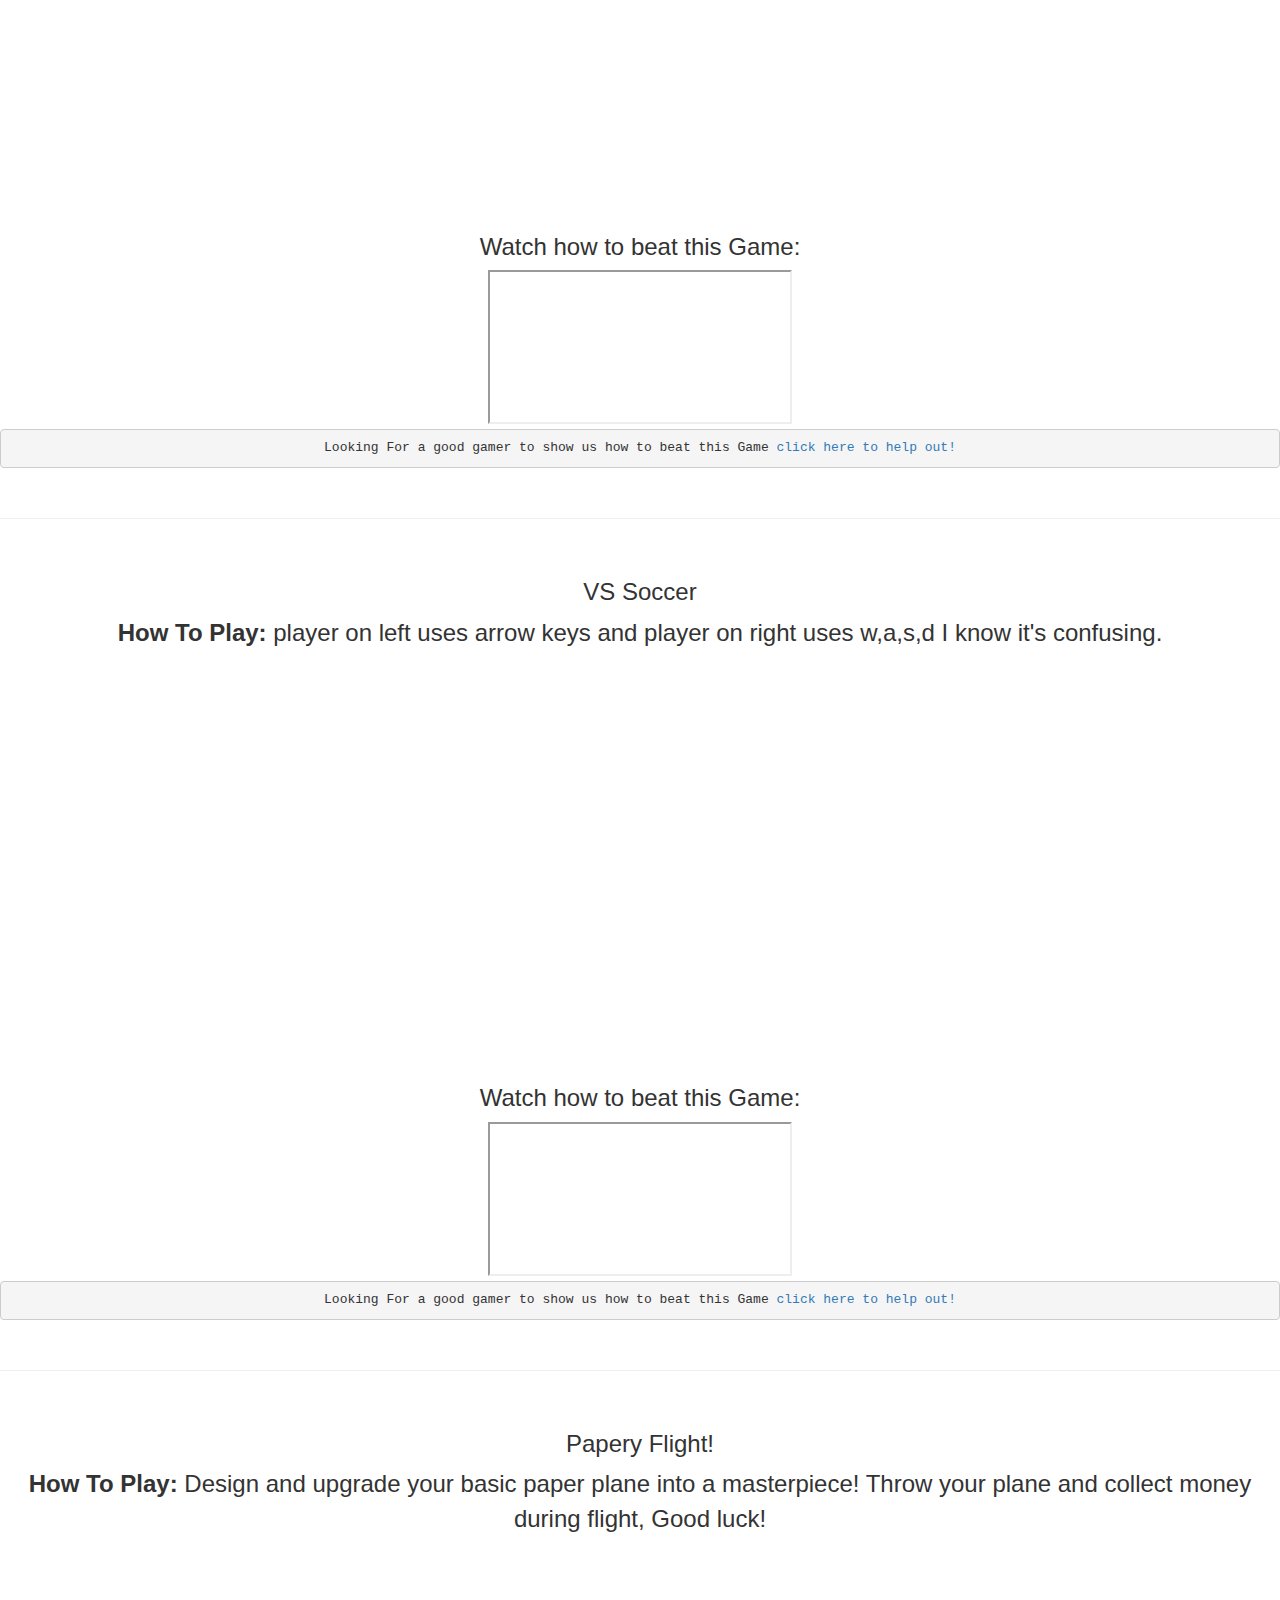
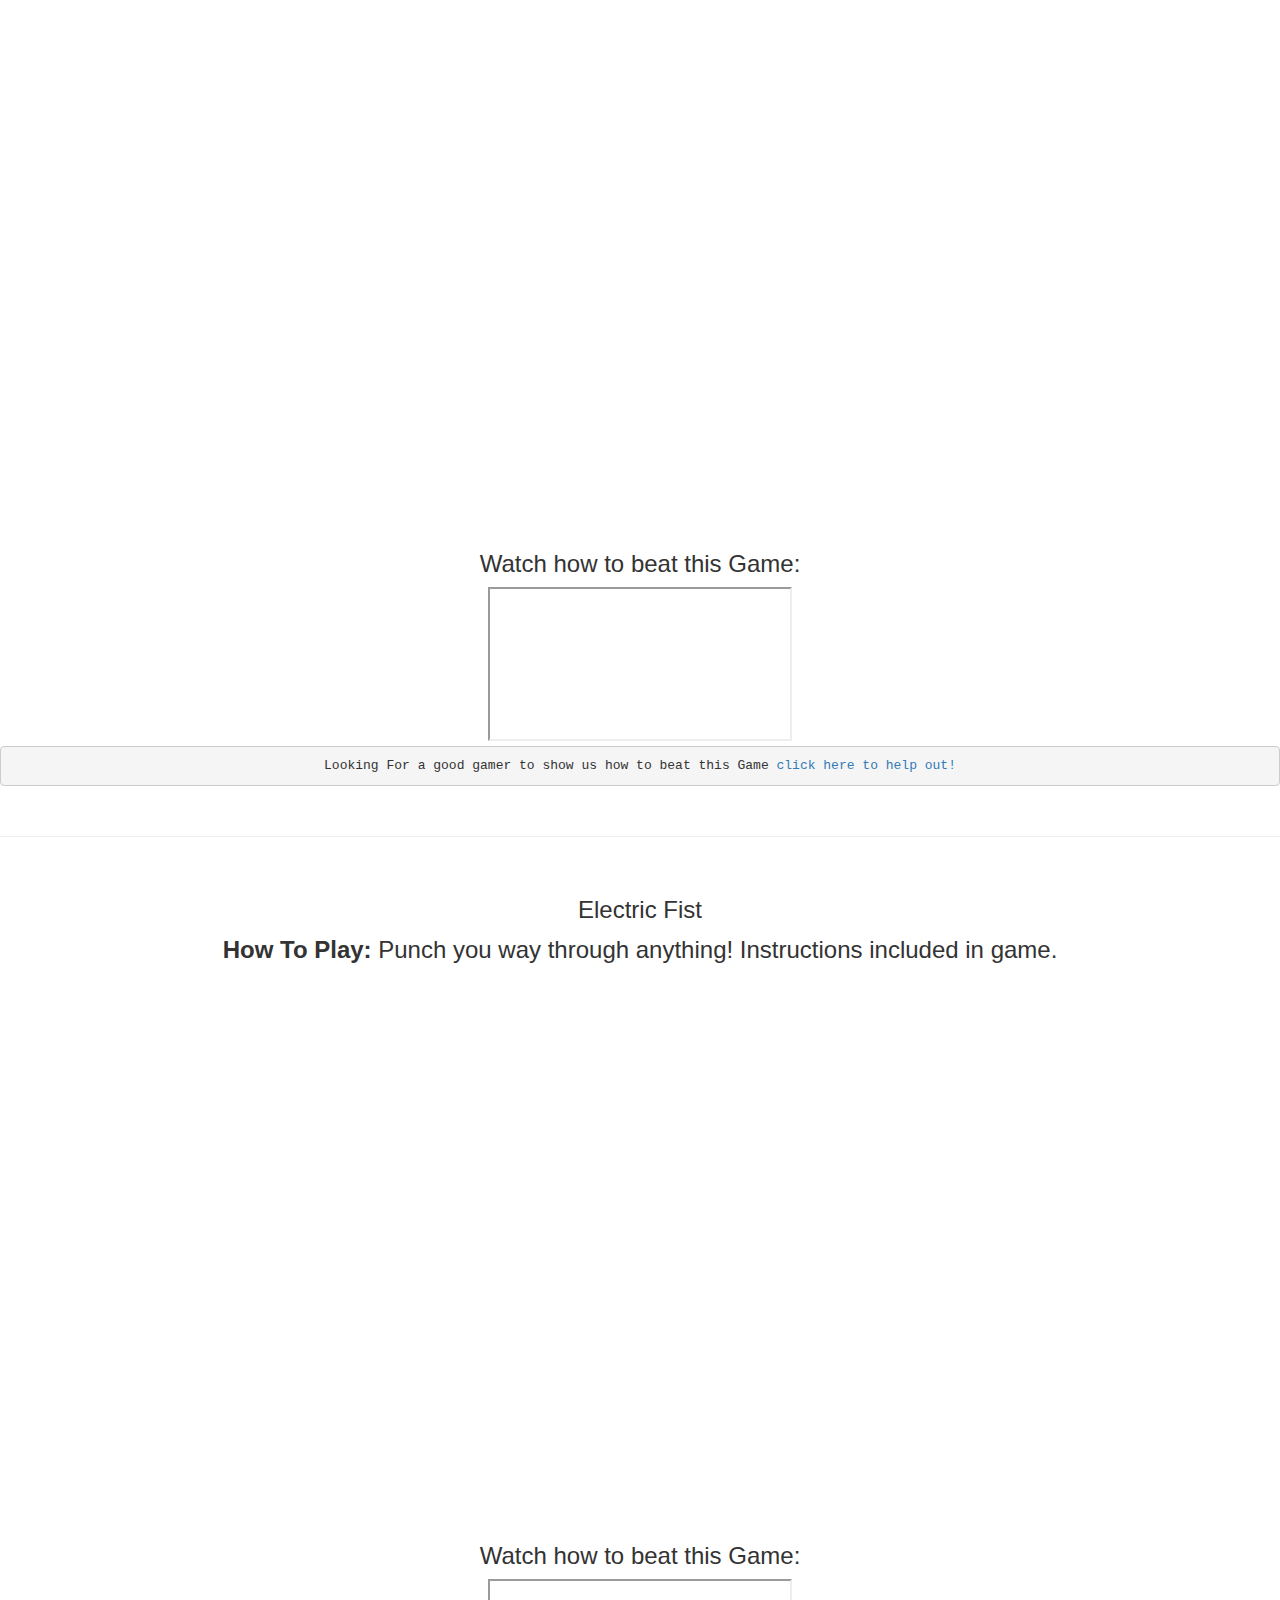
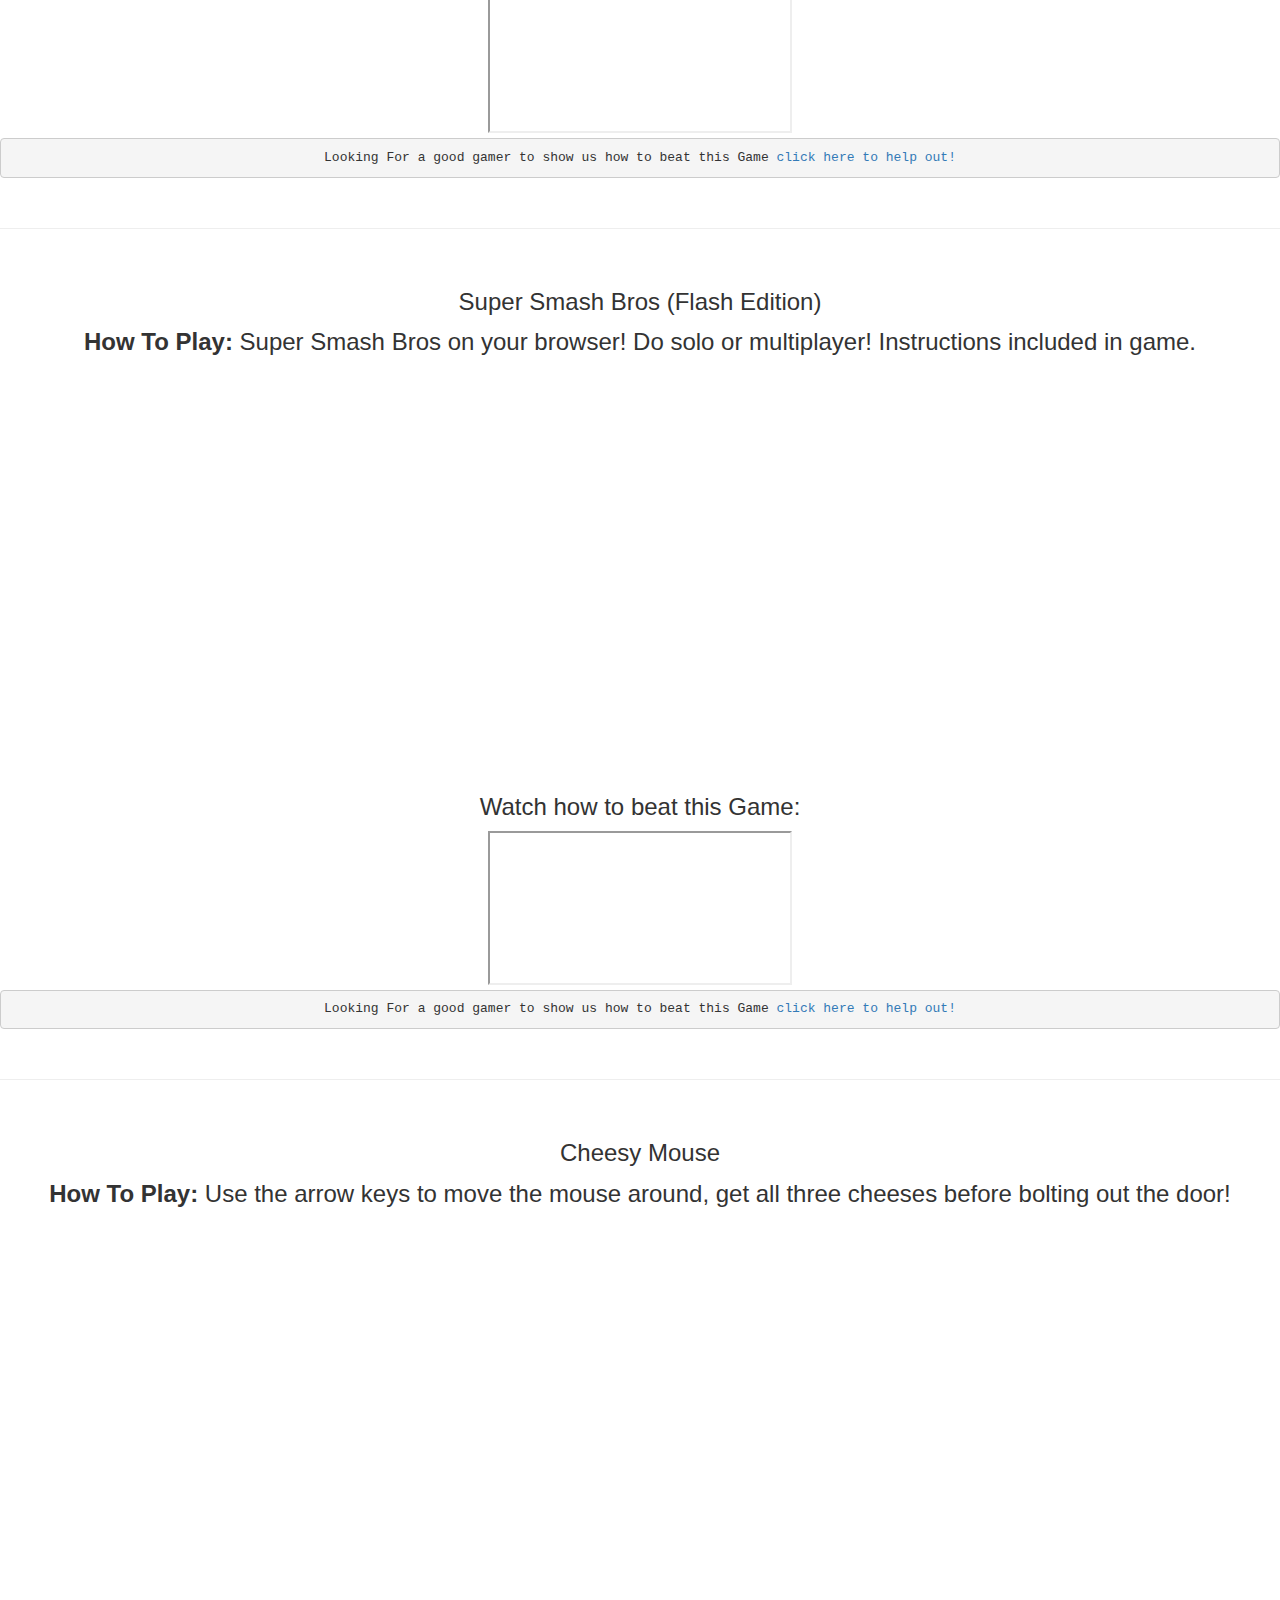
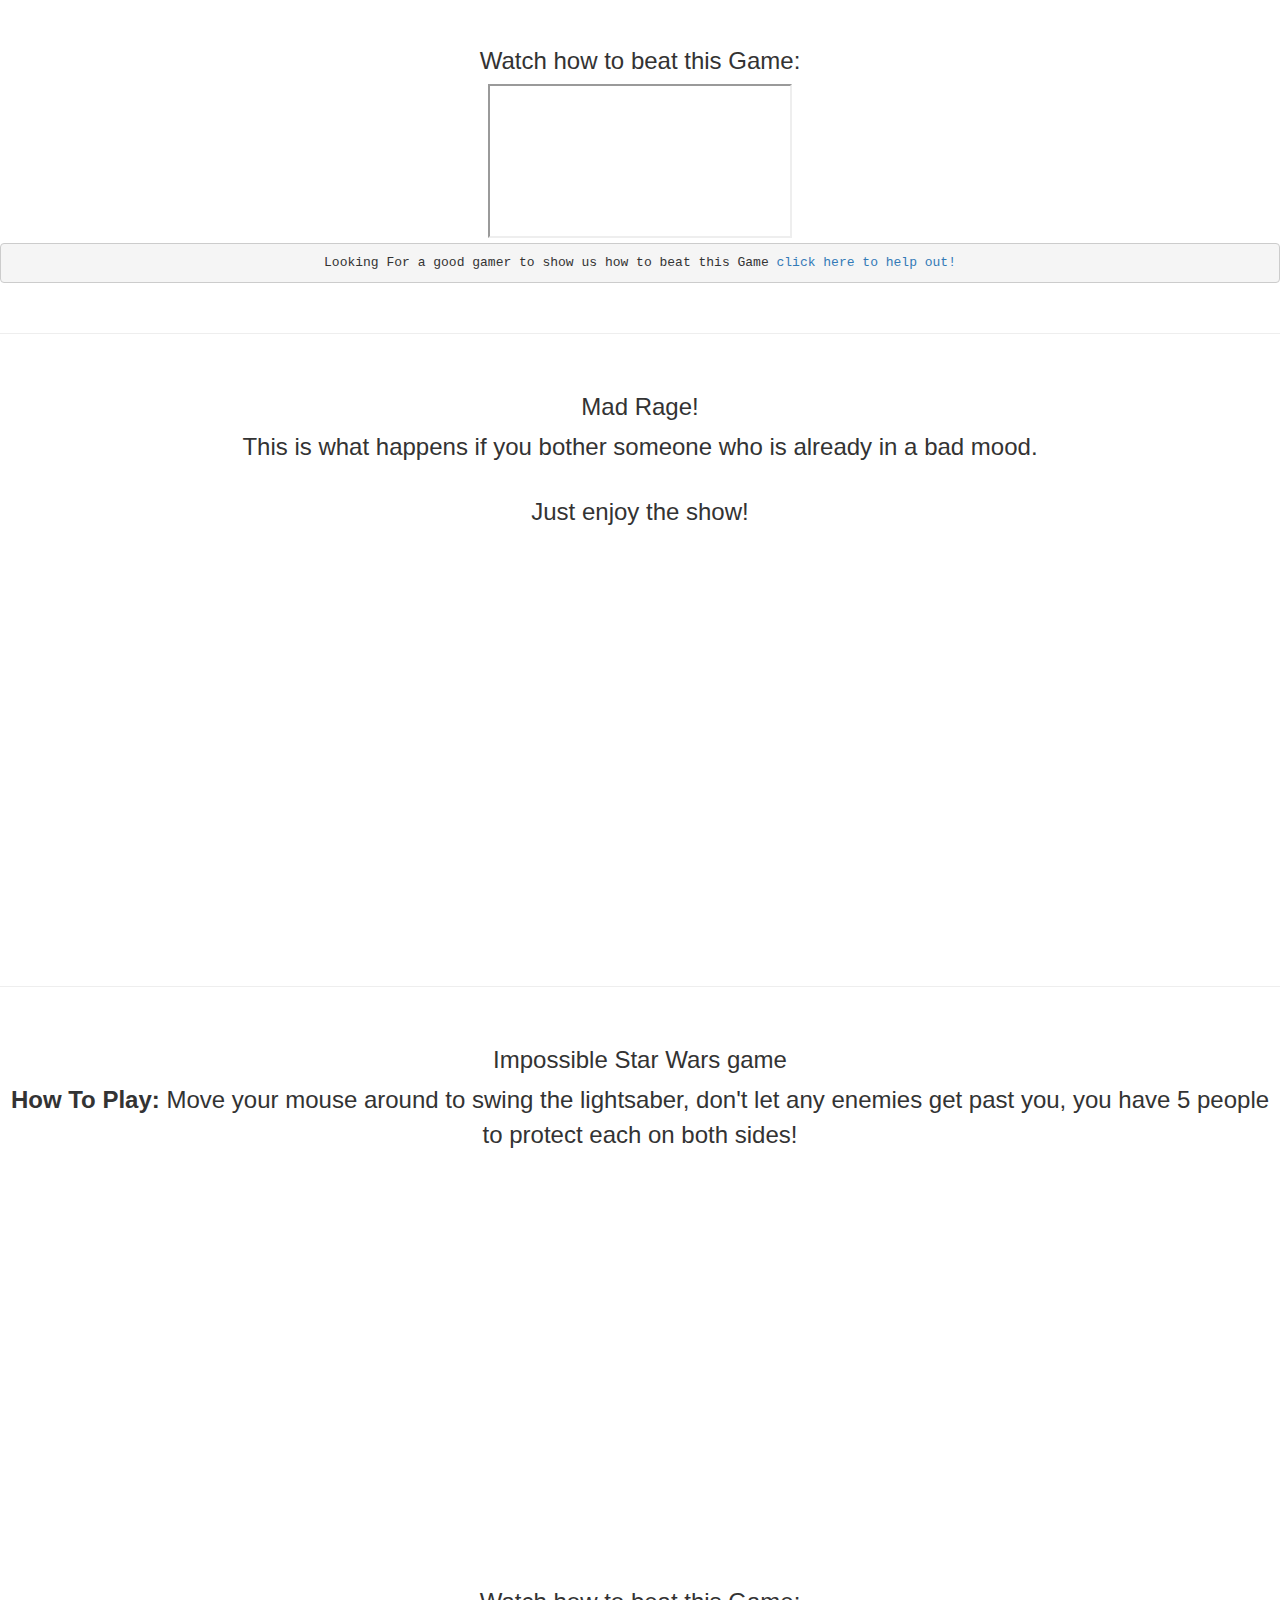
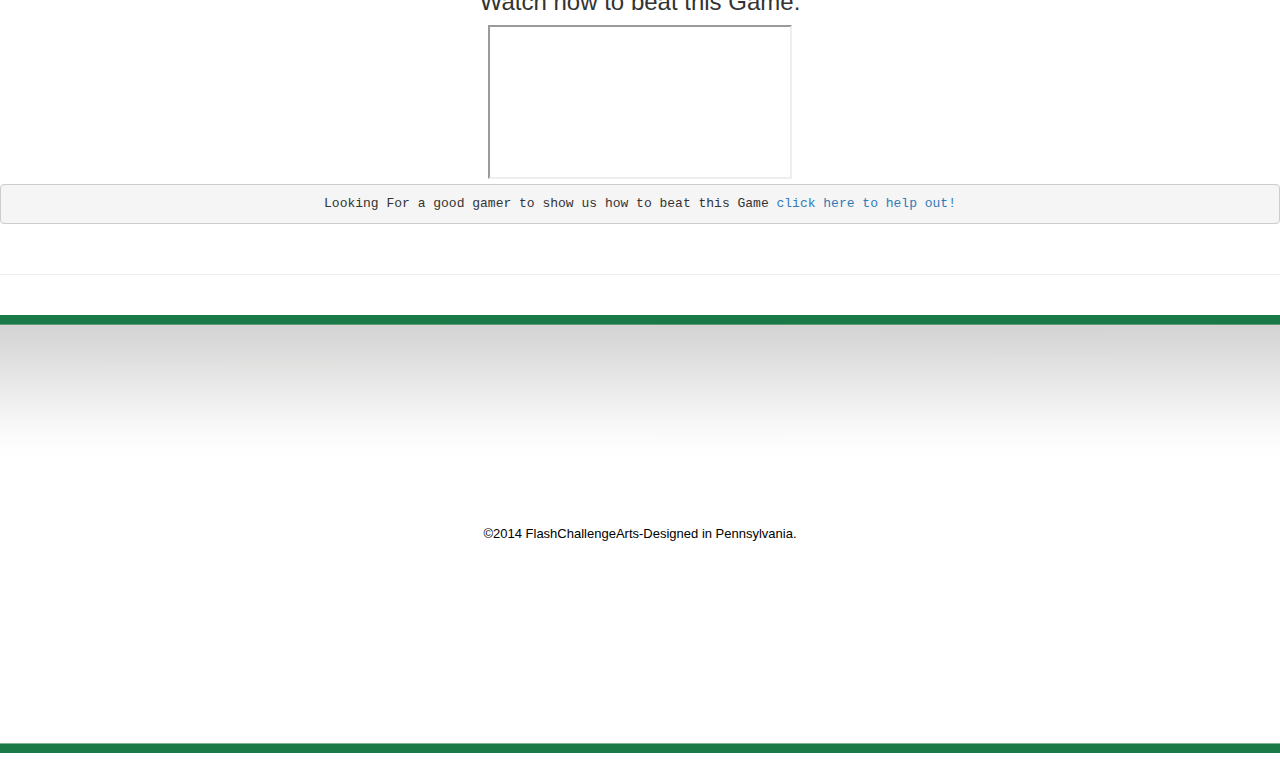
==== commit 52bc1bb1: "Update index.html" ====
--- a/index.html
+++ b/index.html
@@ -13,10 +13,10 @@
     <header>
       <div class="nav">
         <ul class="nav">
-          <li class="na">OTHER SITES<!--link--></li>
-          <li class="na">JOIN US<!--make this a link--></li>
-          <li class="na"><a href="contact.html">CONTACT US</a></li>
-          <li class="na">STAFF<!--link--></li>
+          <li>OTHER SITES<!--link--></li>
+          <li>JOIN US<!--make this a link--></li>
+          <li><a href="contact.html">CONTACT US</a></li>
+          <li>STAFF<!--link--></li>
         </ul>
       </div>
       <h1 class="headline">Flash Challenge Games</h1>
--- a/styles.css
+++ b/styles.css
@@ -2,7 +2,7 @@
   text-align:center;
   font-family:adelle sans;
 }
-.nav {
+ul {
   background:rgba(225,225,225,0.8);
   text-align:right;
   padding:10px;
@@ -12,7 +12,7 @@
 p {
   font-size:24px;
 }
-.nav {
+li {
   font-size:20;
   padding:15px;
   display:inline;
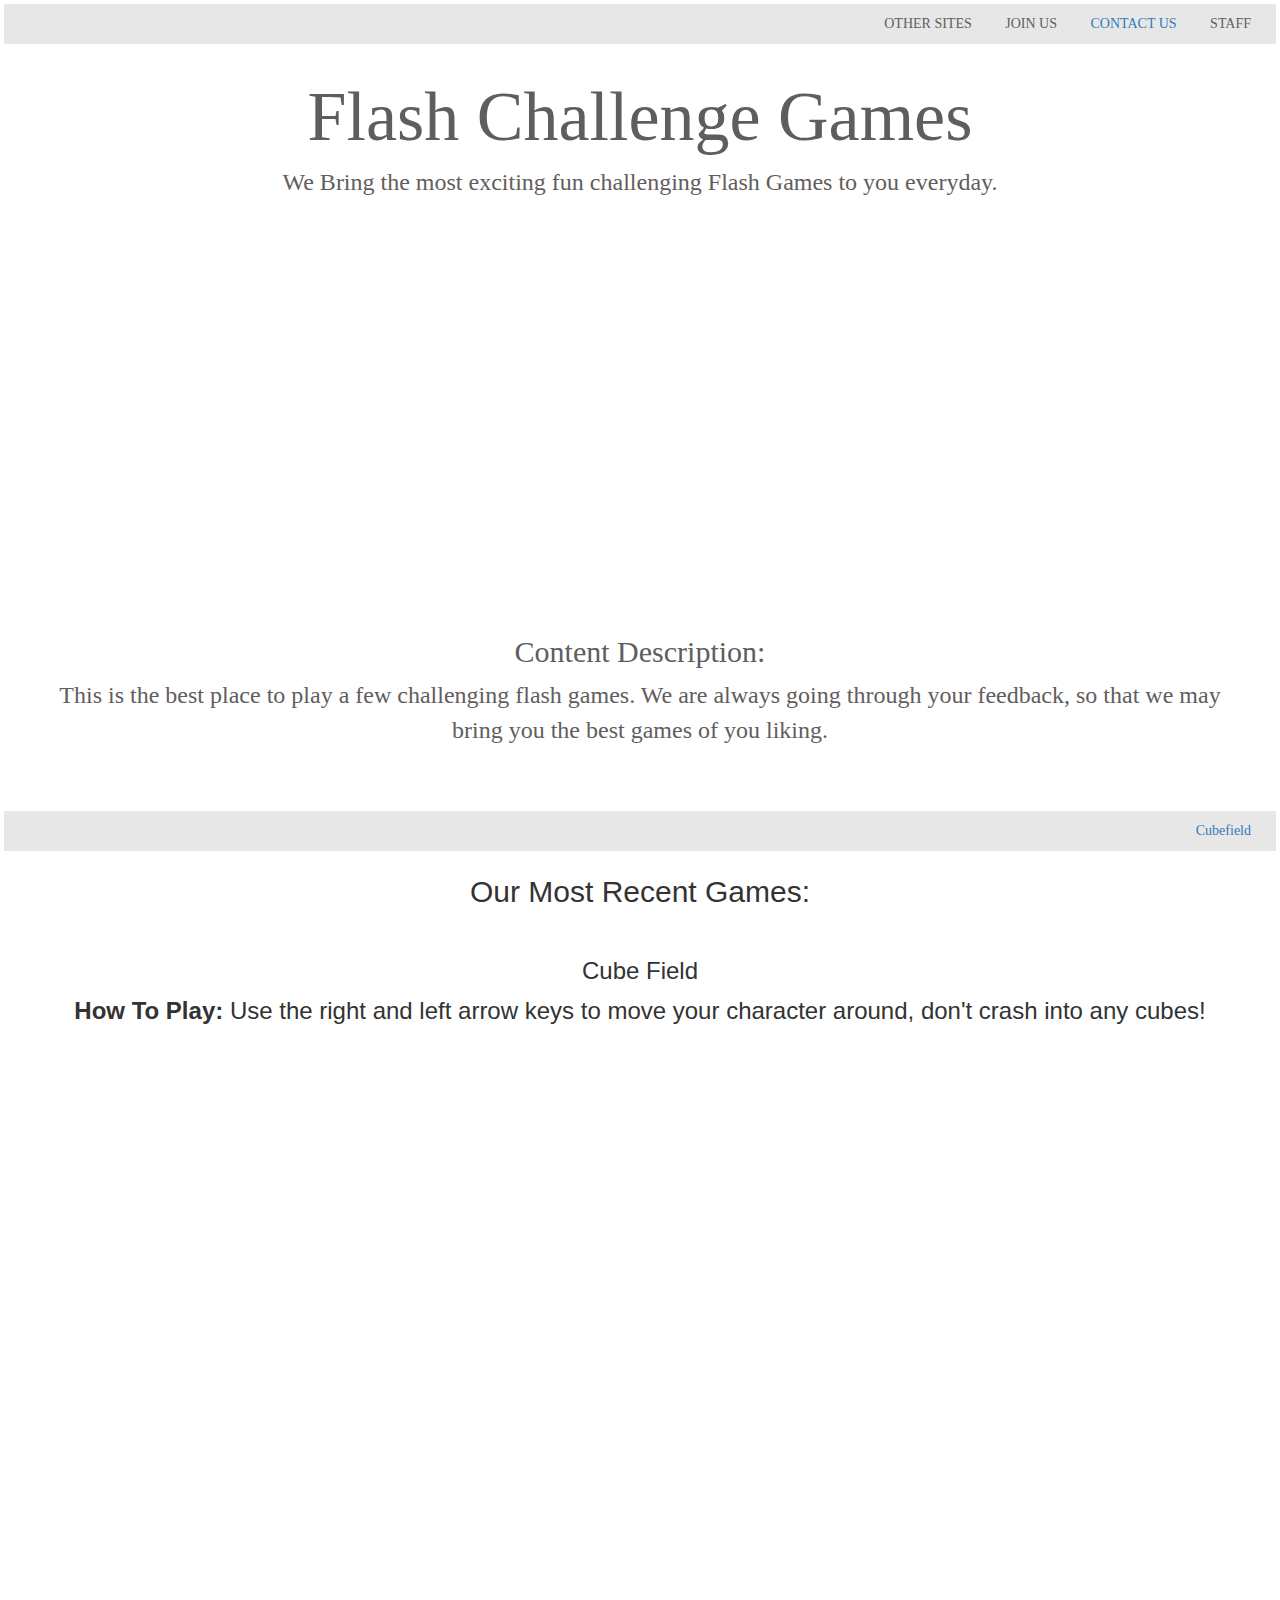
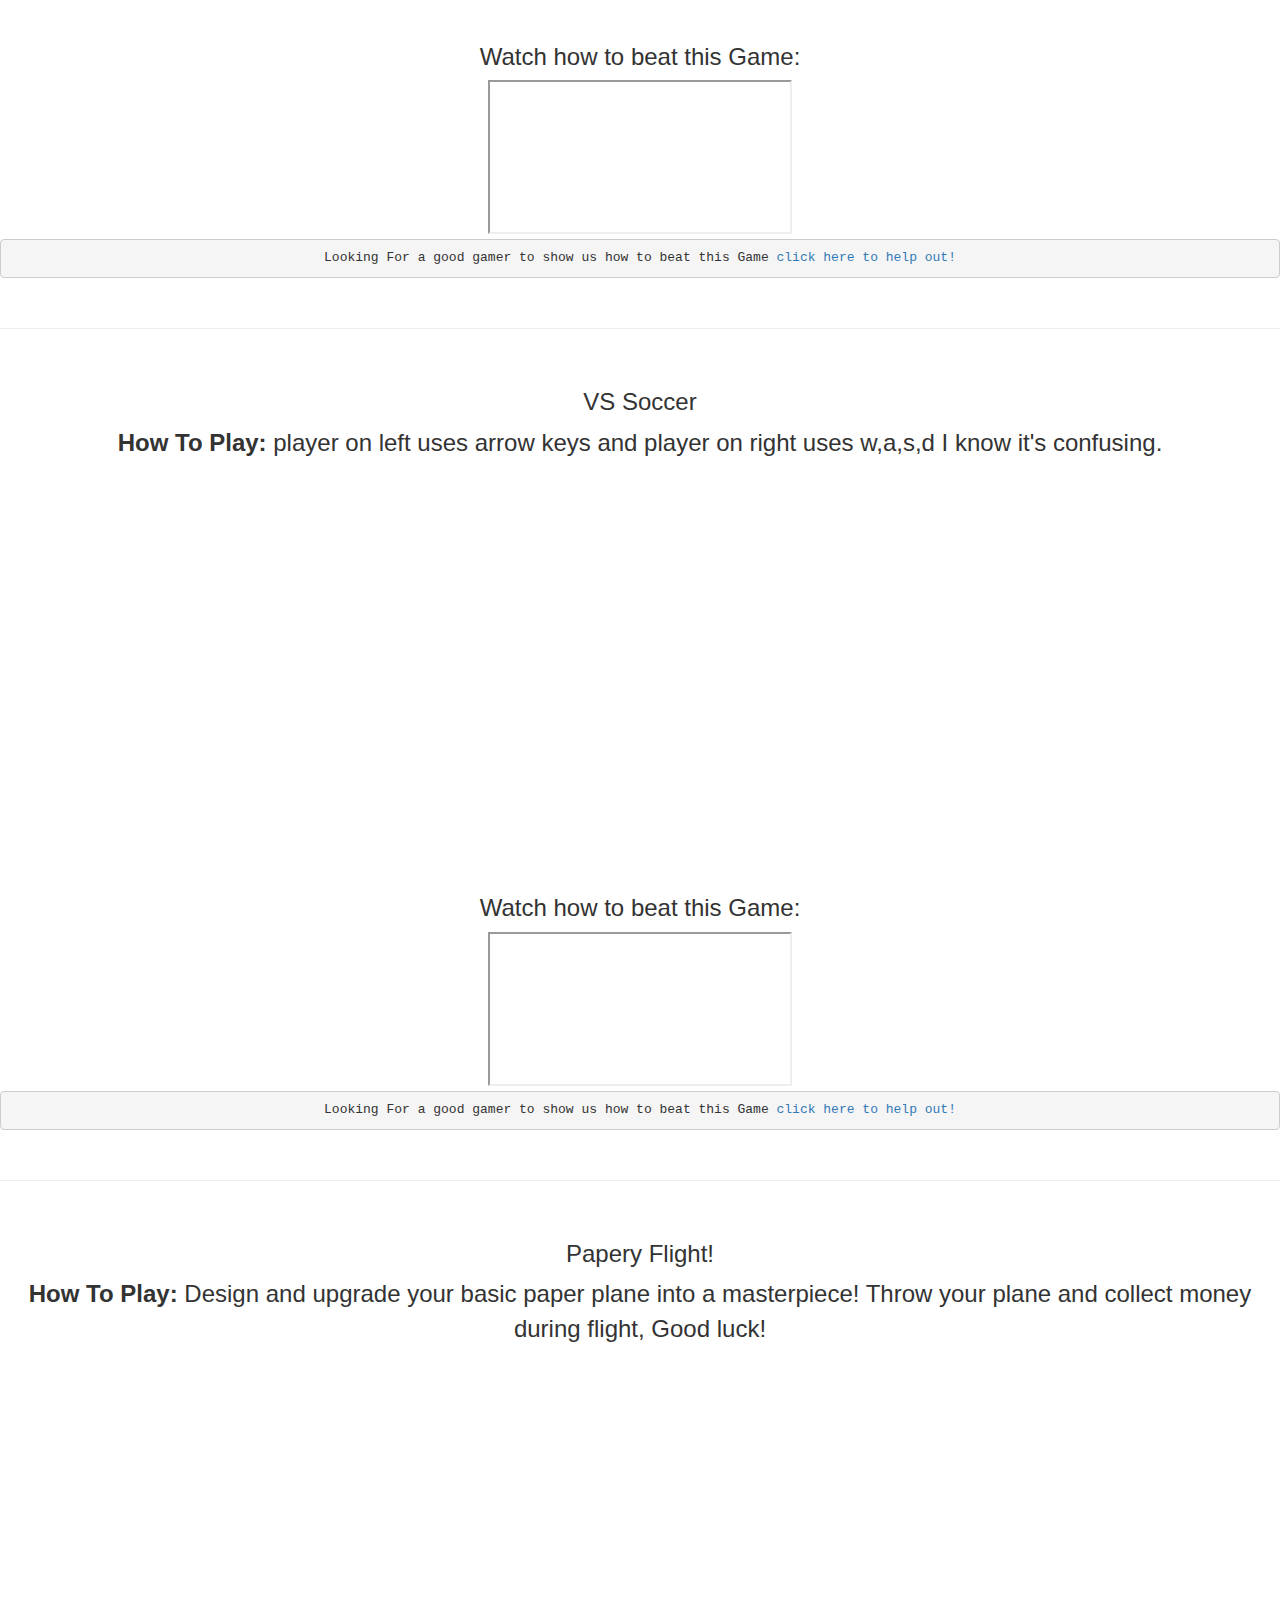
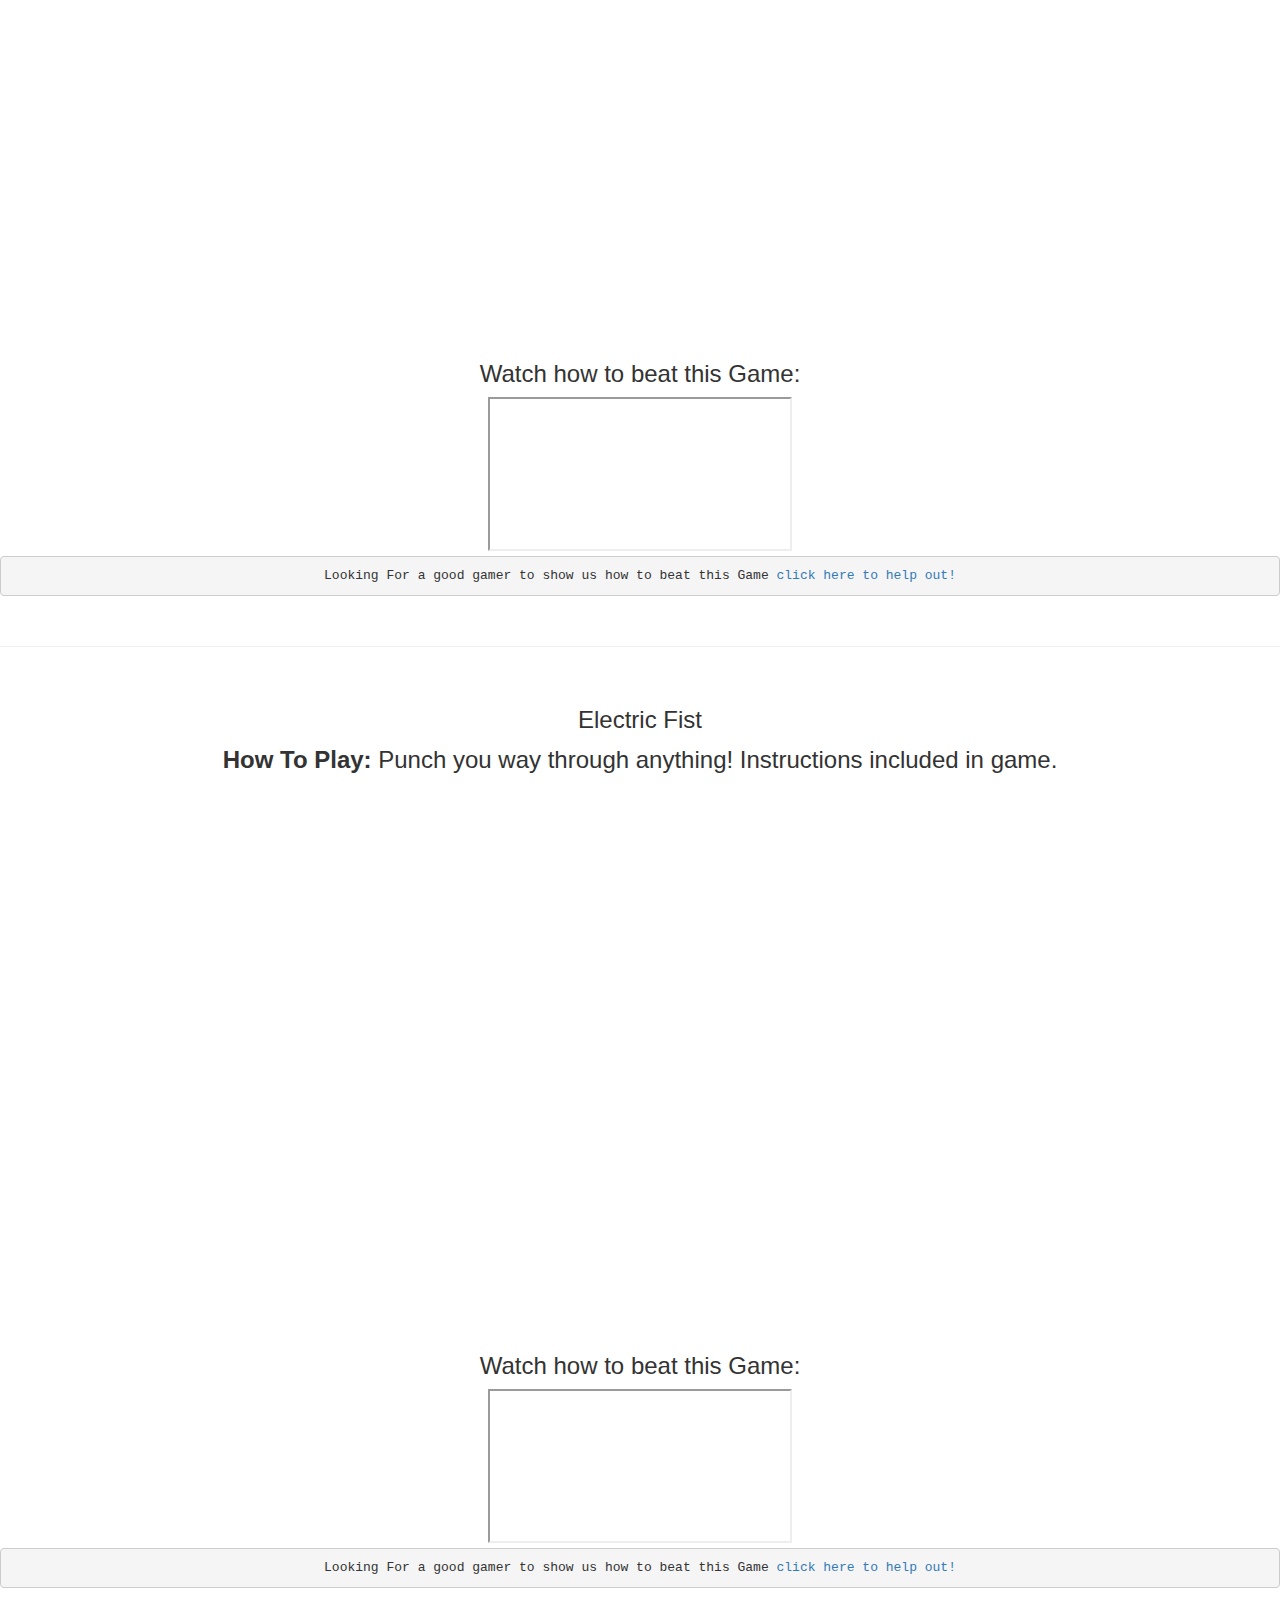
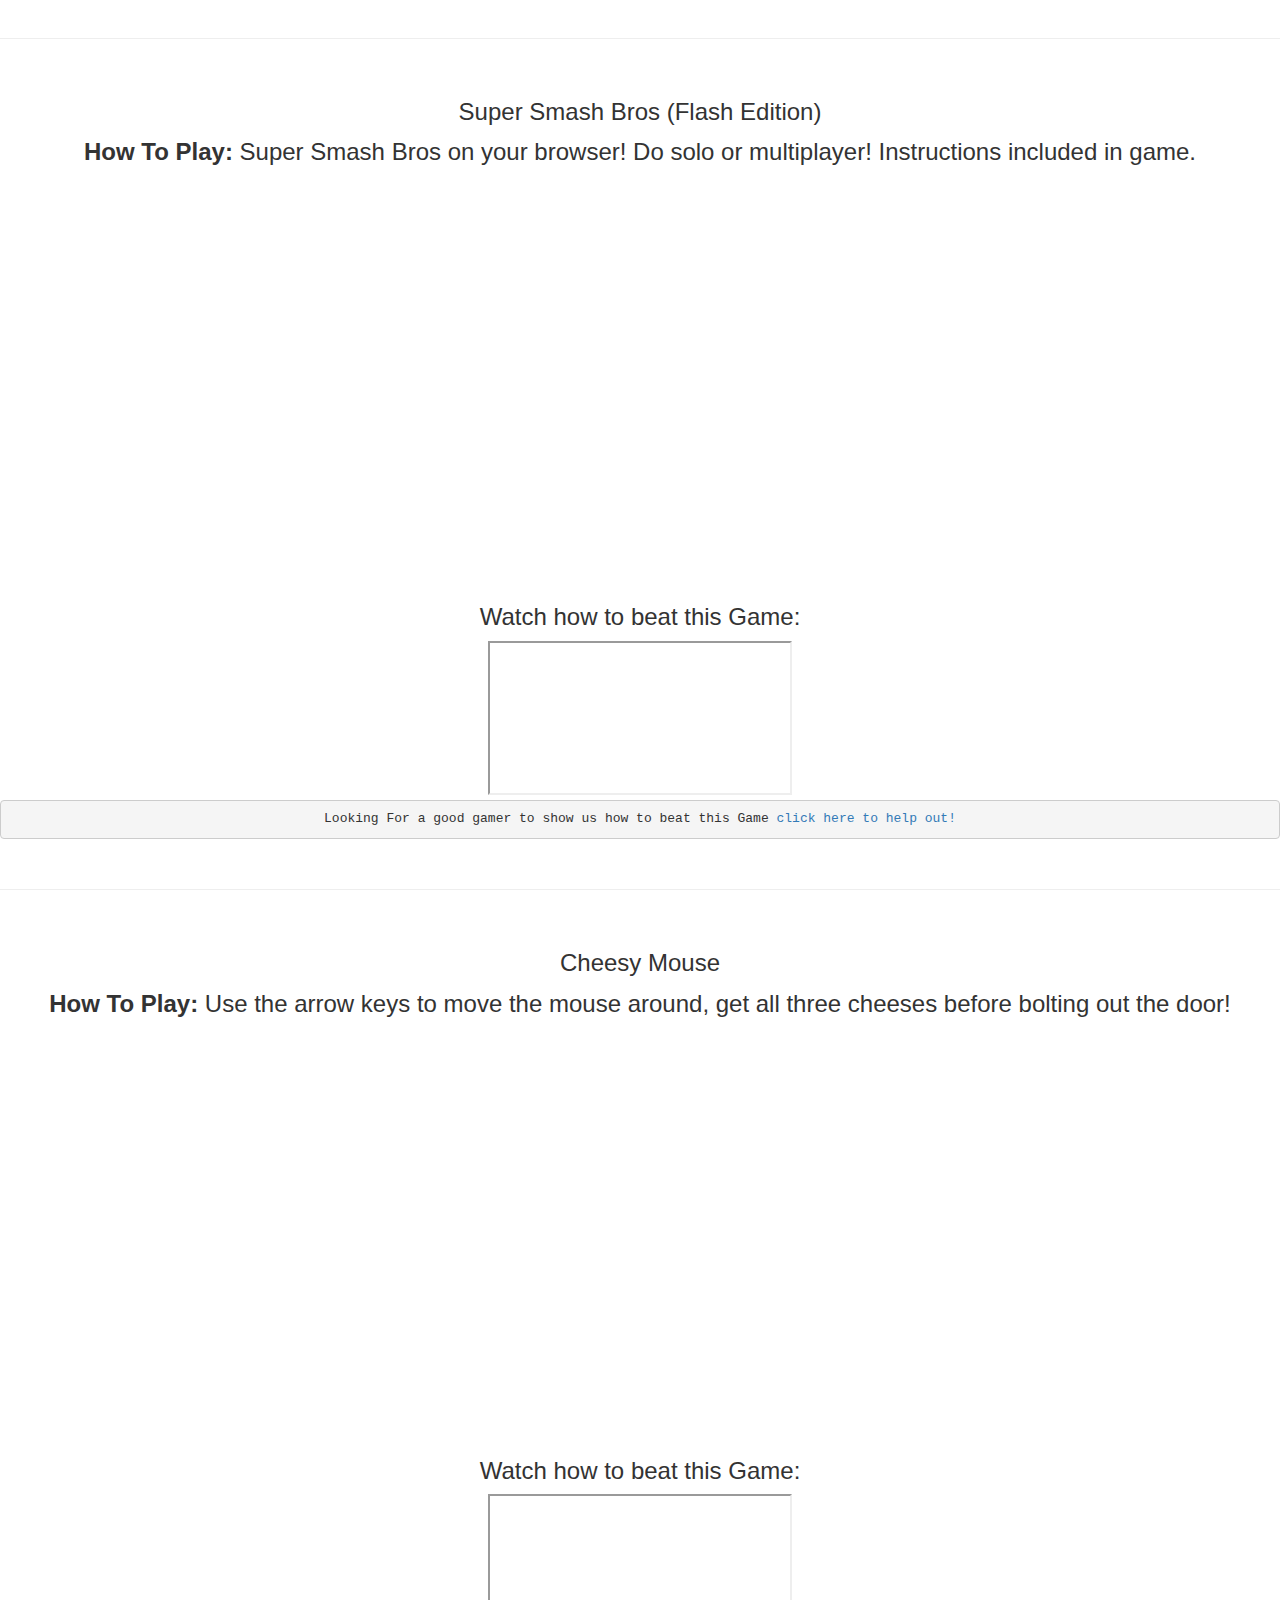
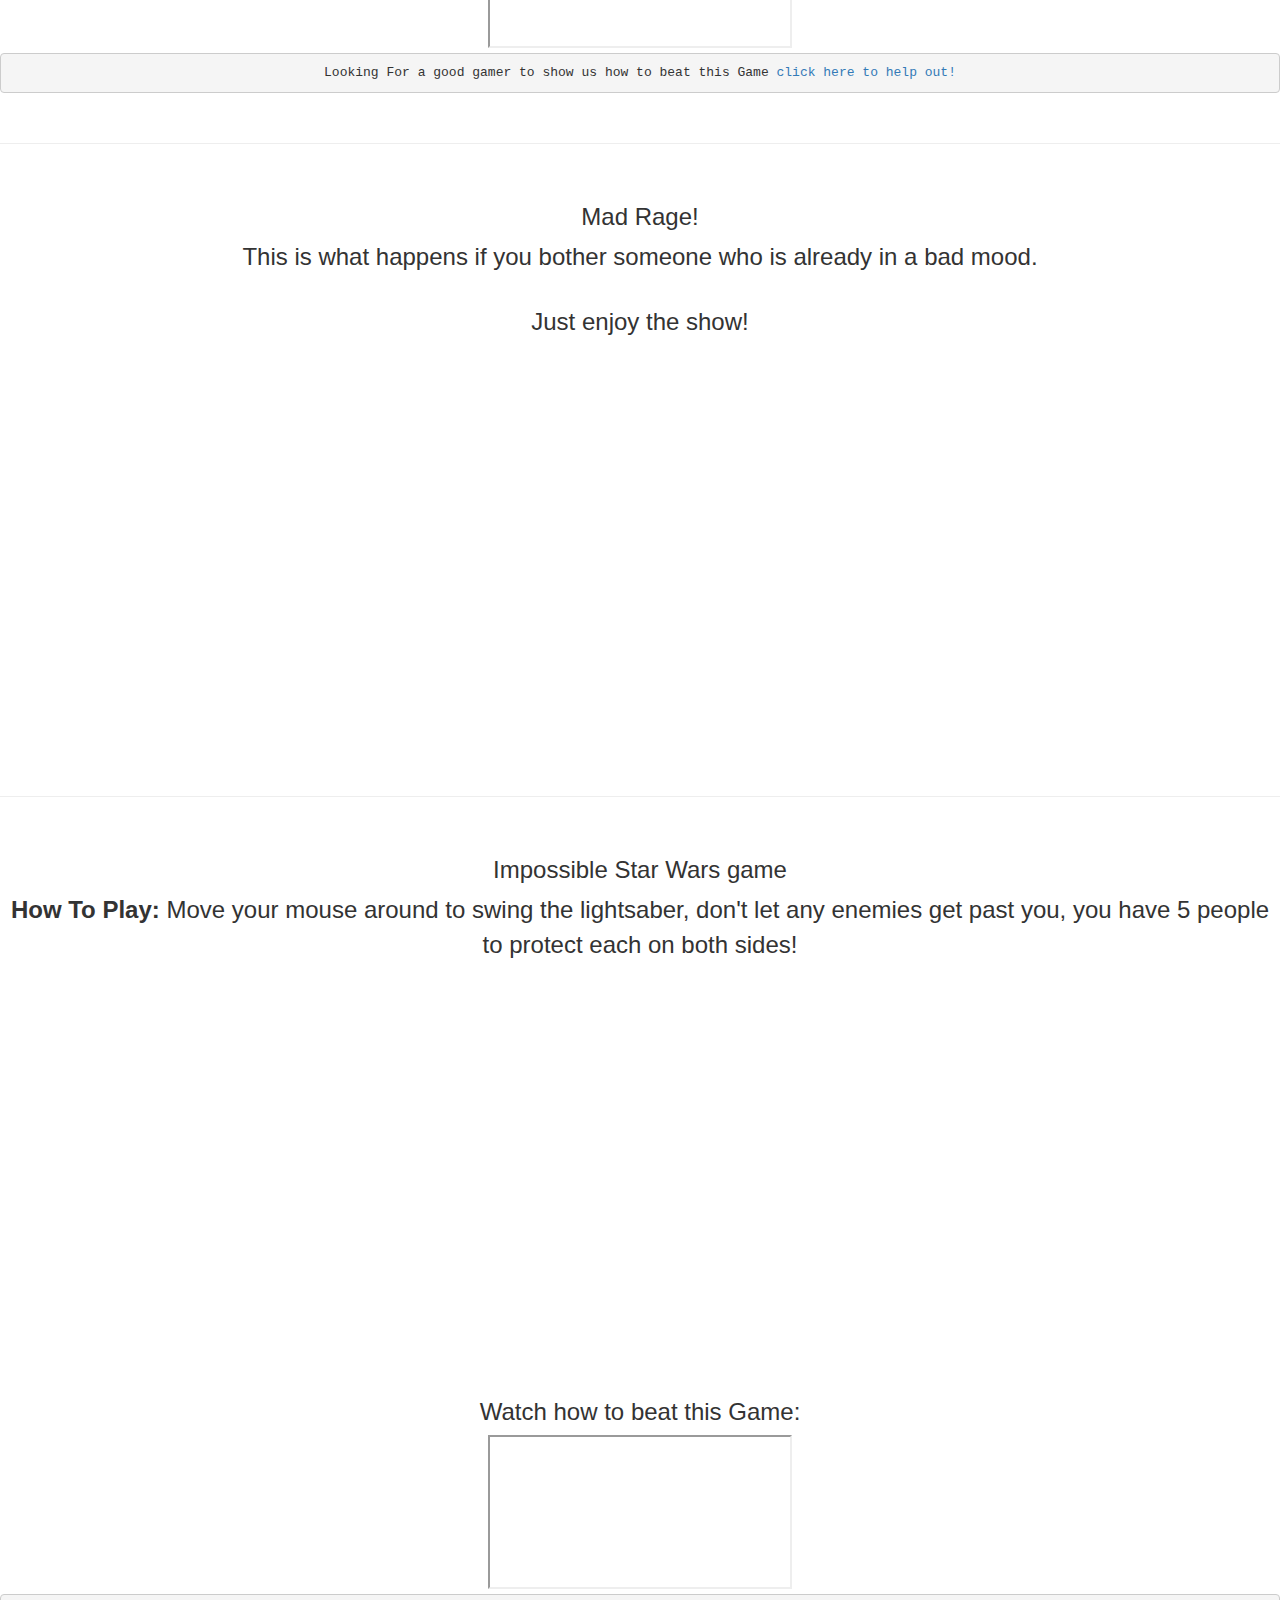
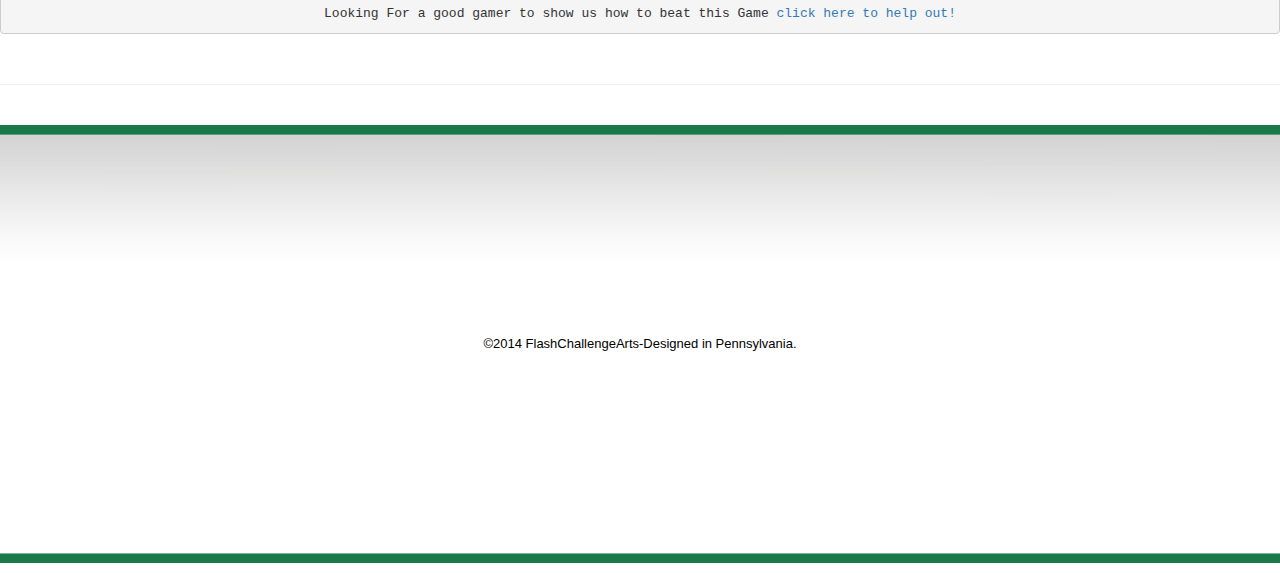
==== commit 75d0c0bb: "Update index.html" ====
--- a/index.html
+++ b/index.html
@@ -12,7 +12,7 @@
   
     <header>
       <div class="nav">
-        <ul class="nav">
+        <ul>
           <li>OTHER SITES<!--link--></li>
           <li>JOIN US<!--make this a link--></li>
           <li><a href="contact.html">CONTACT US</a></li>
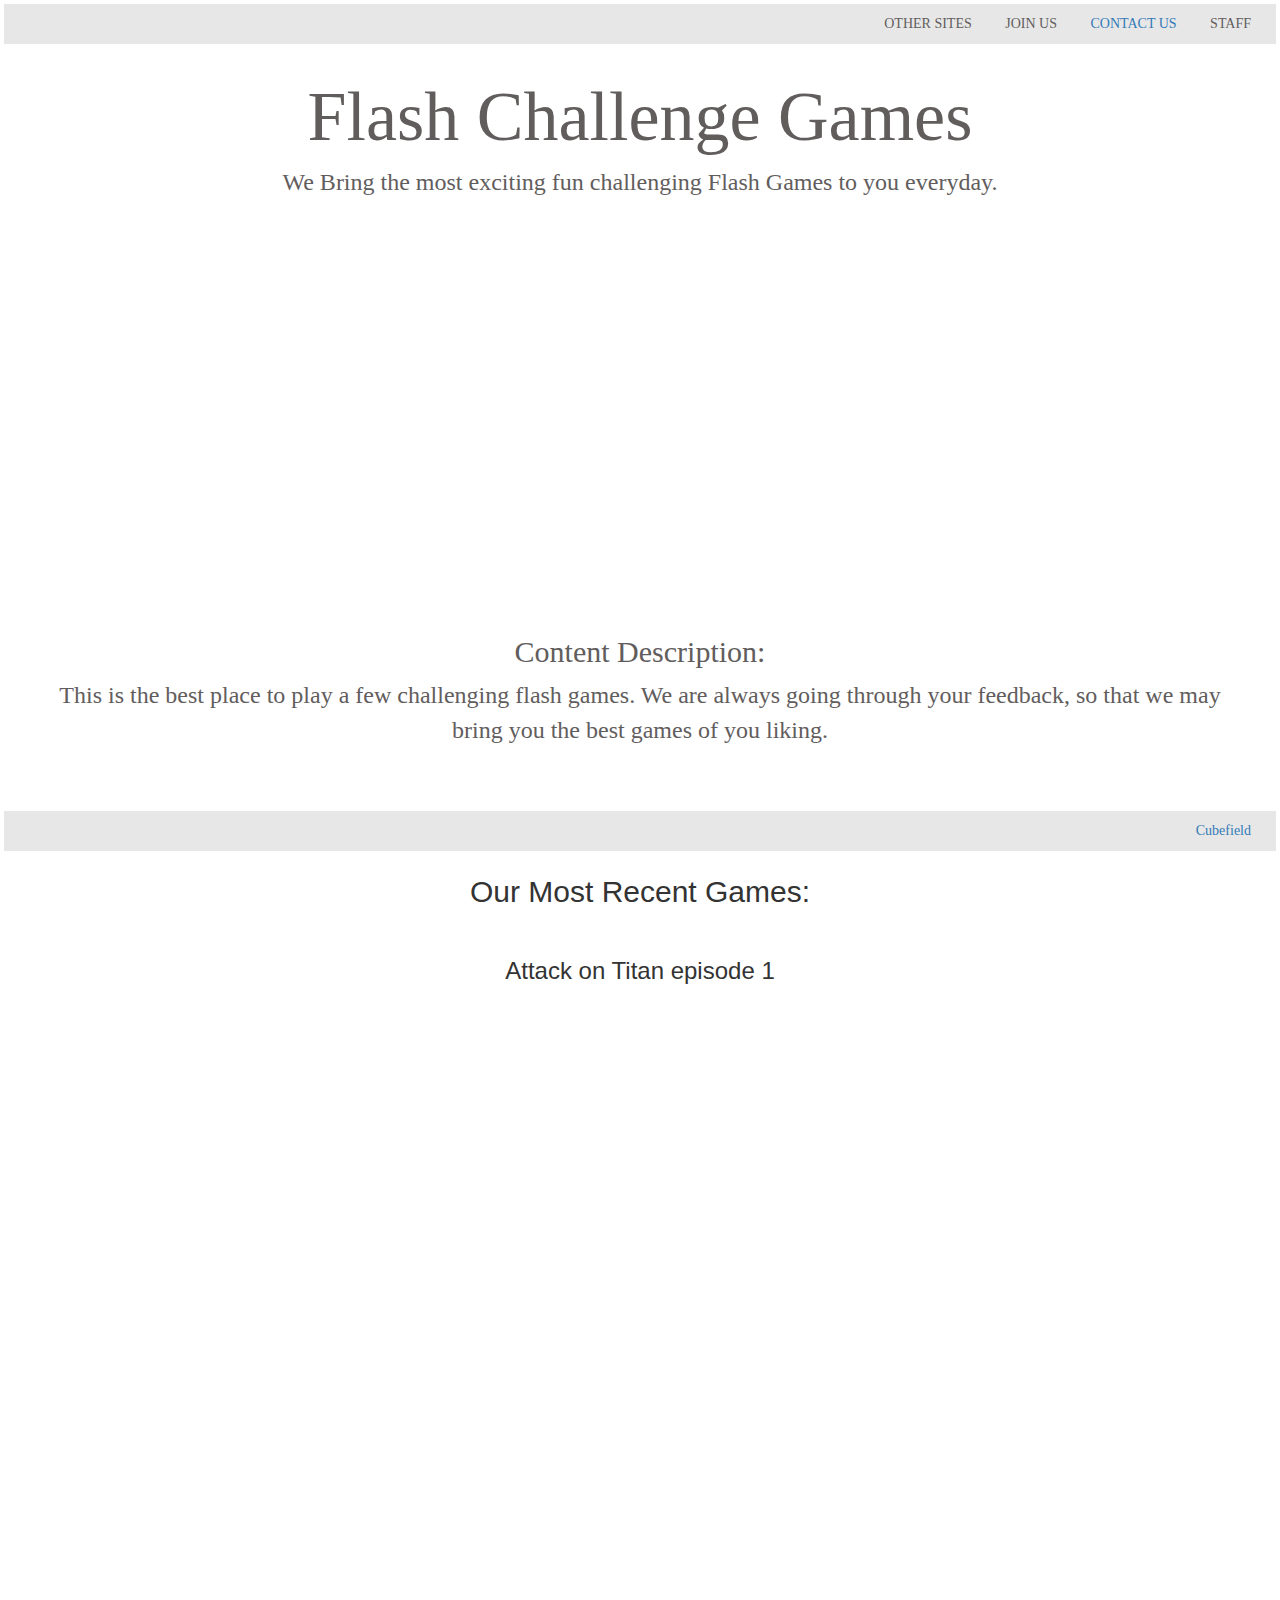
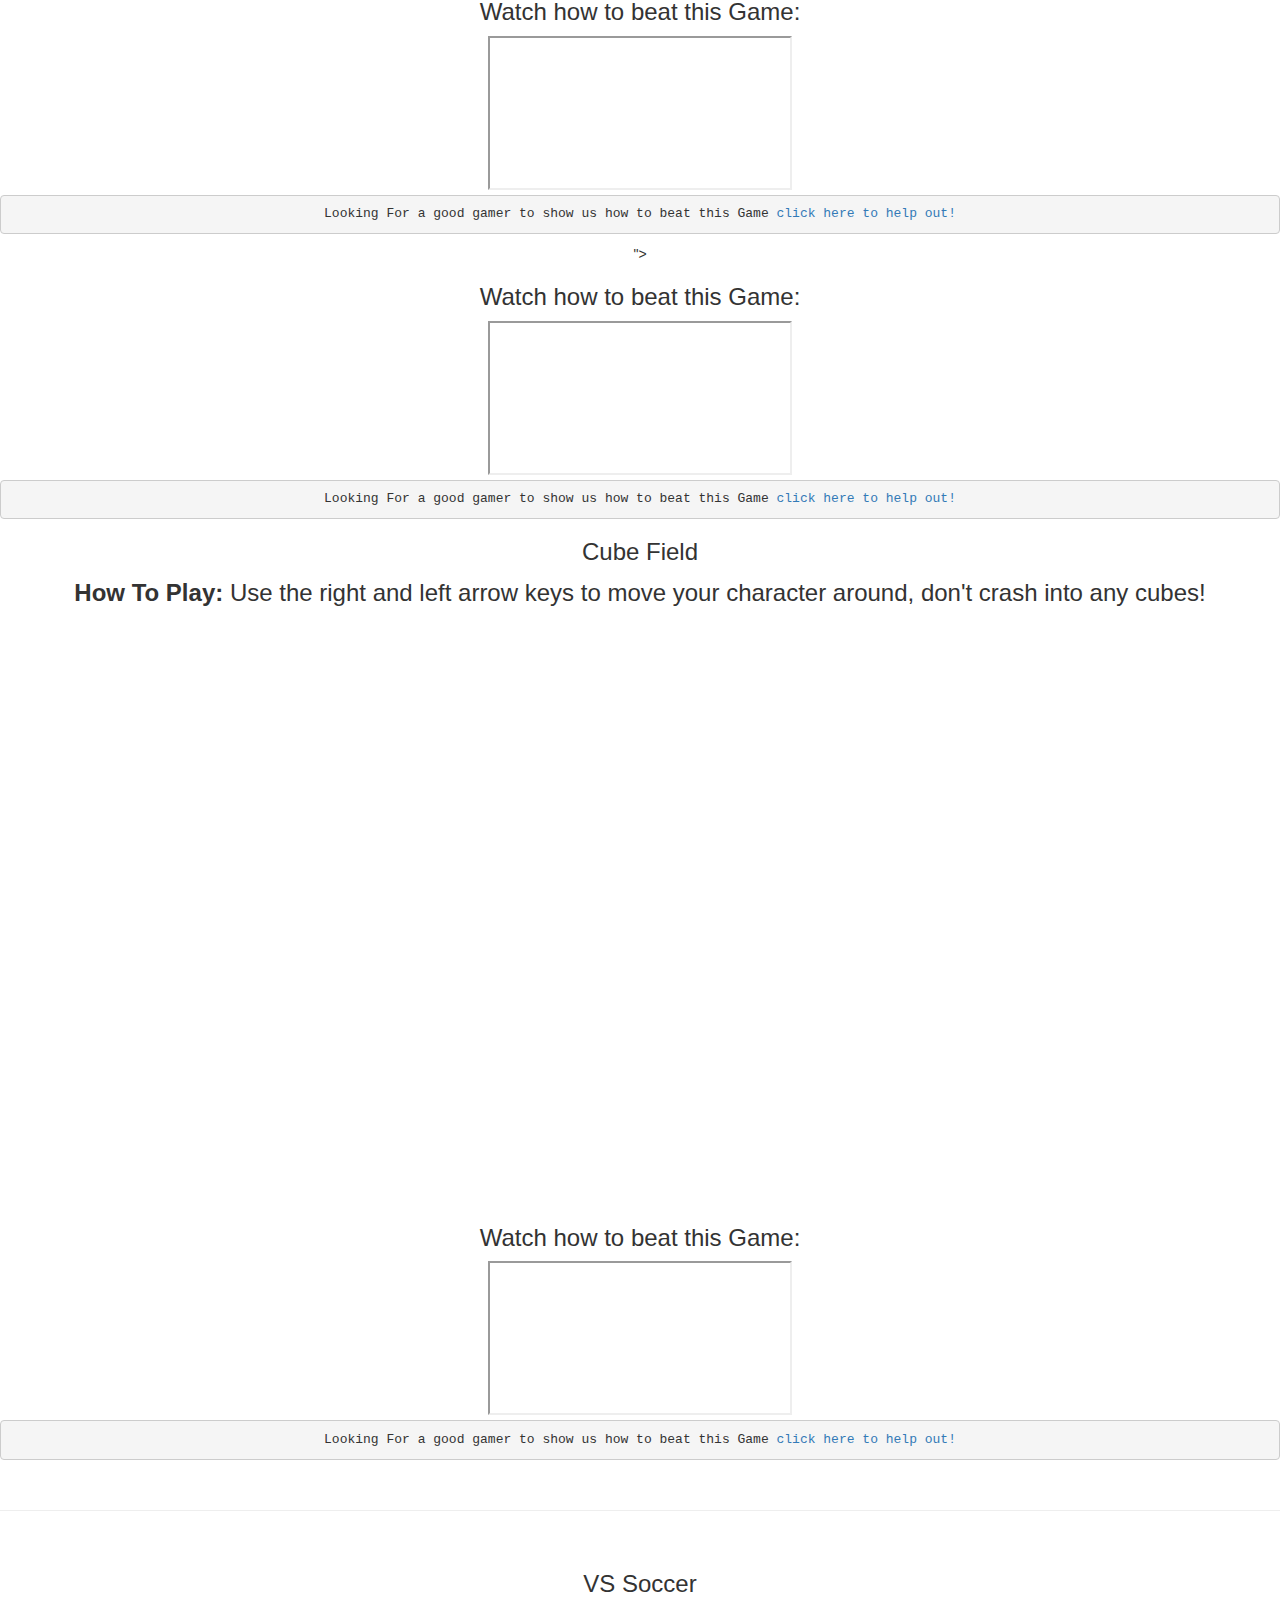
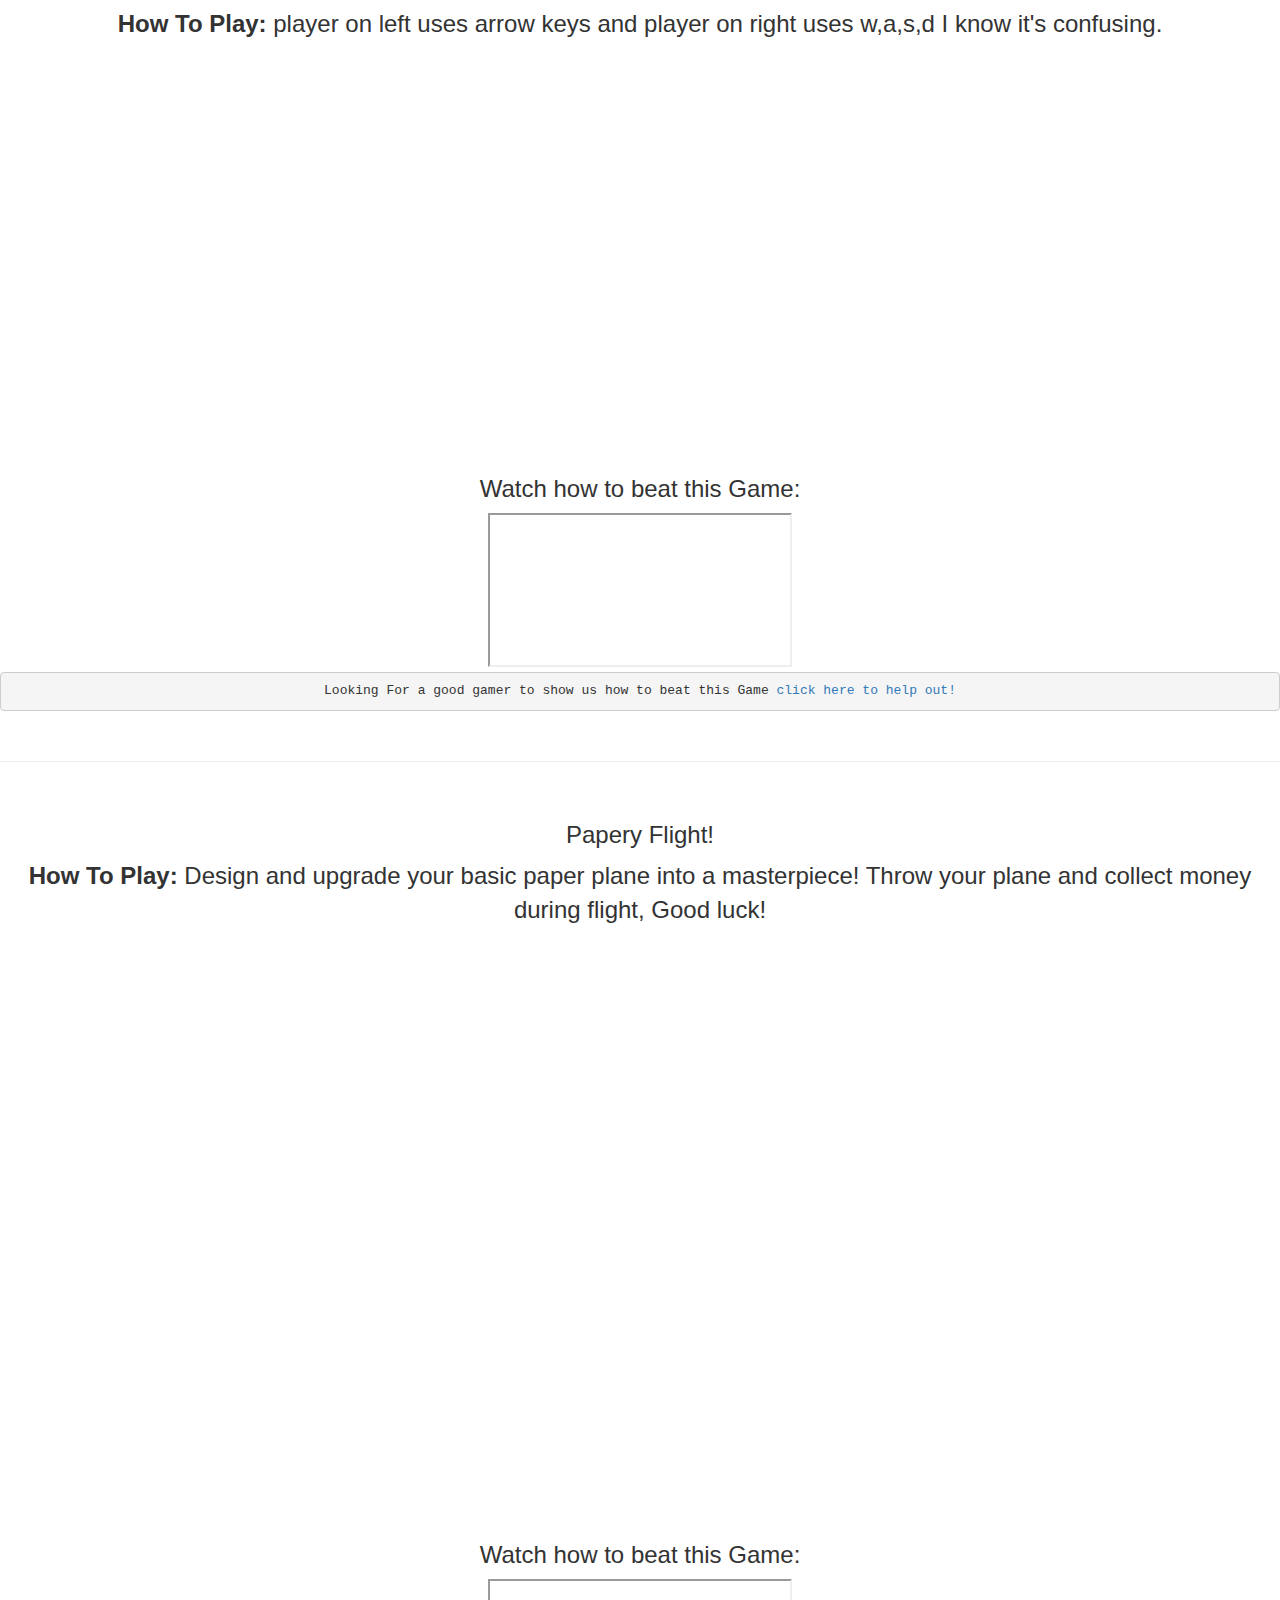
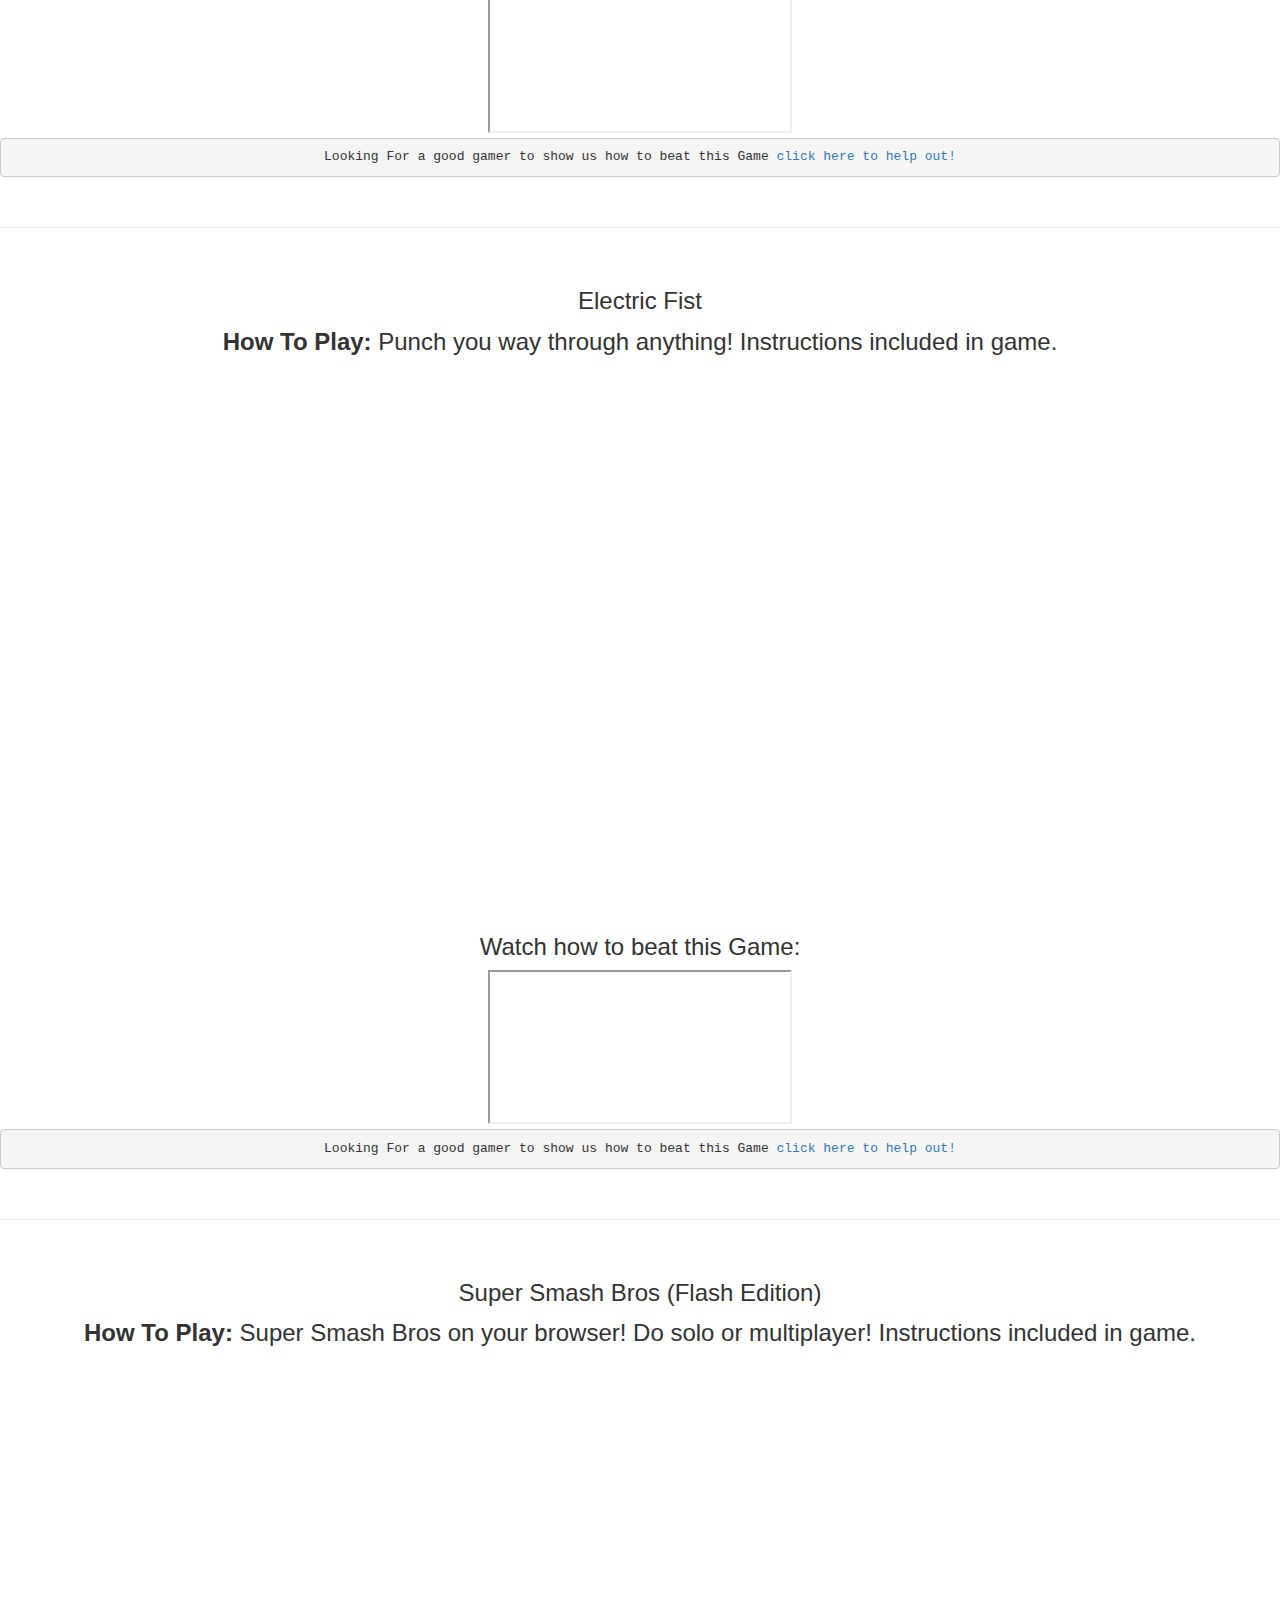
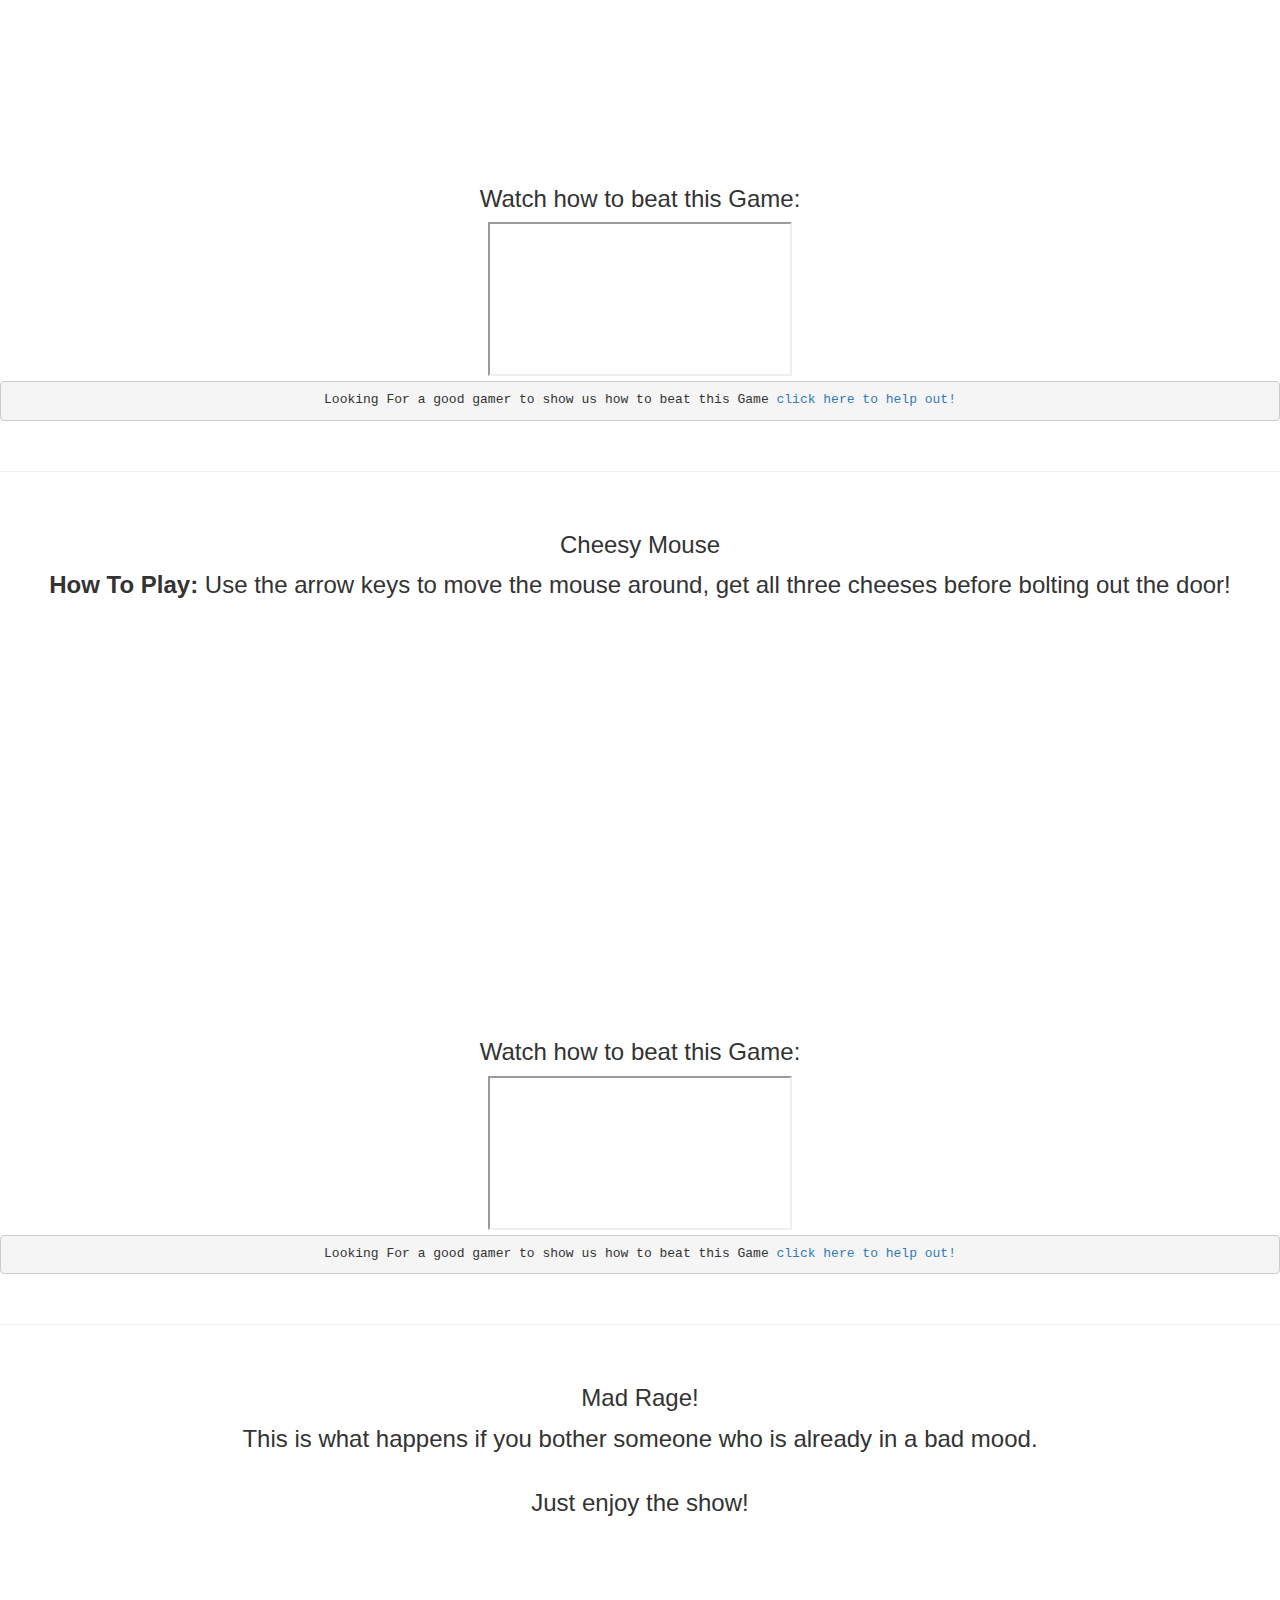
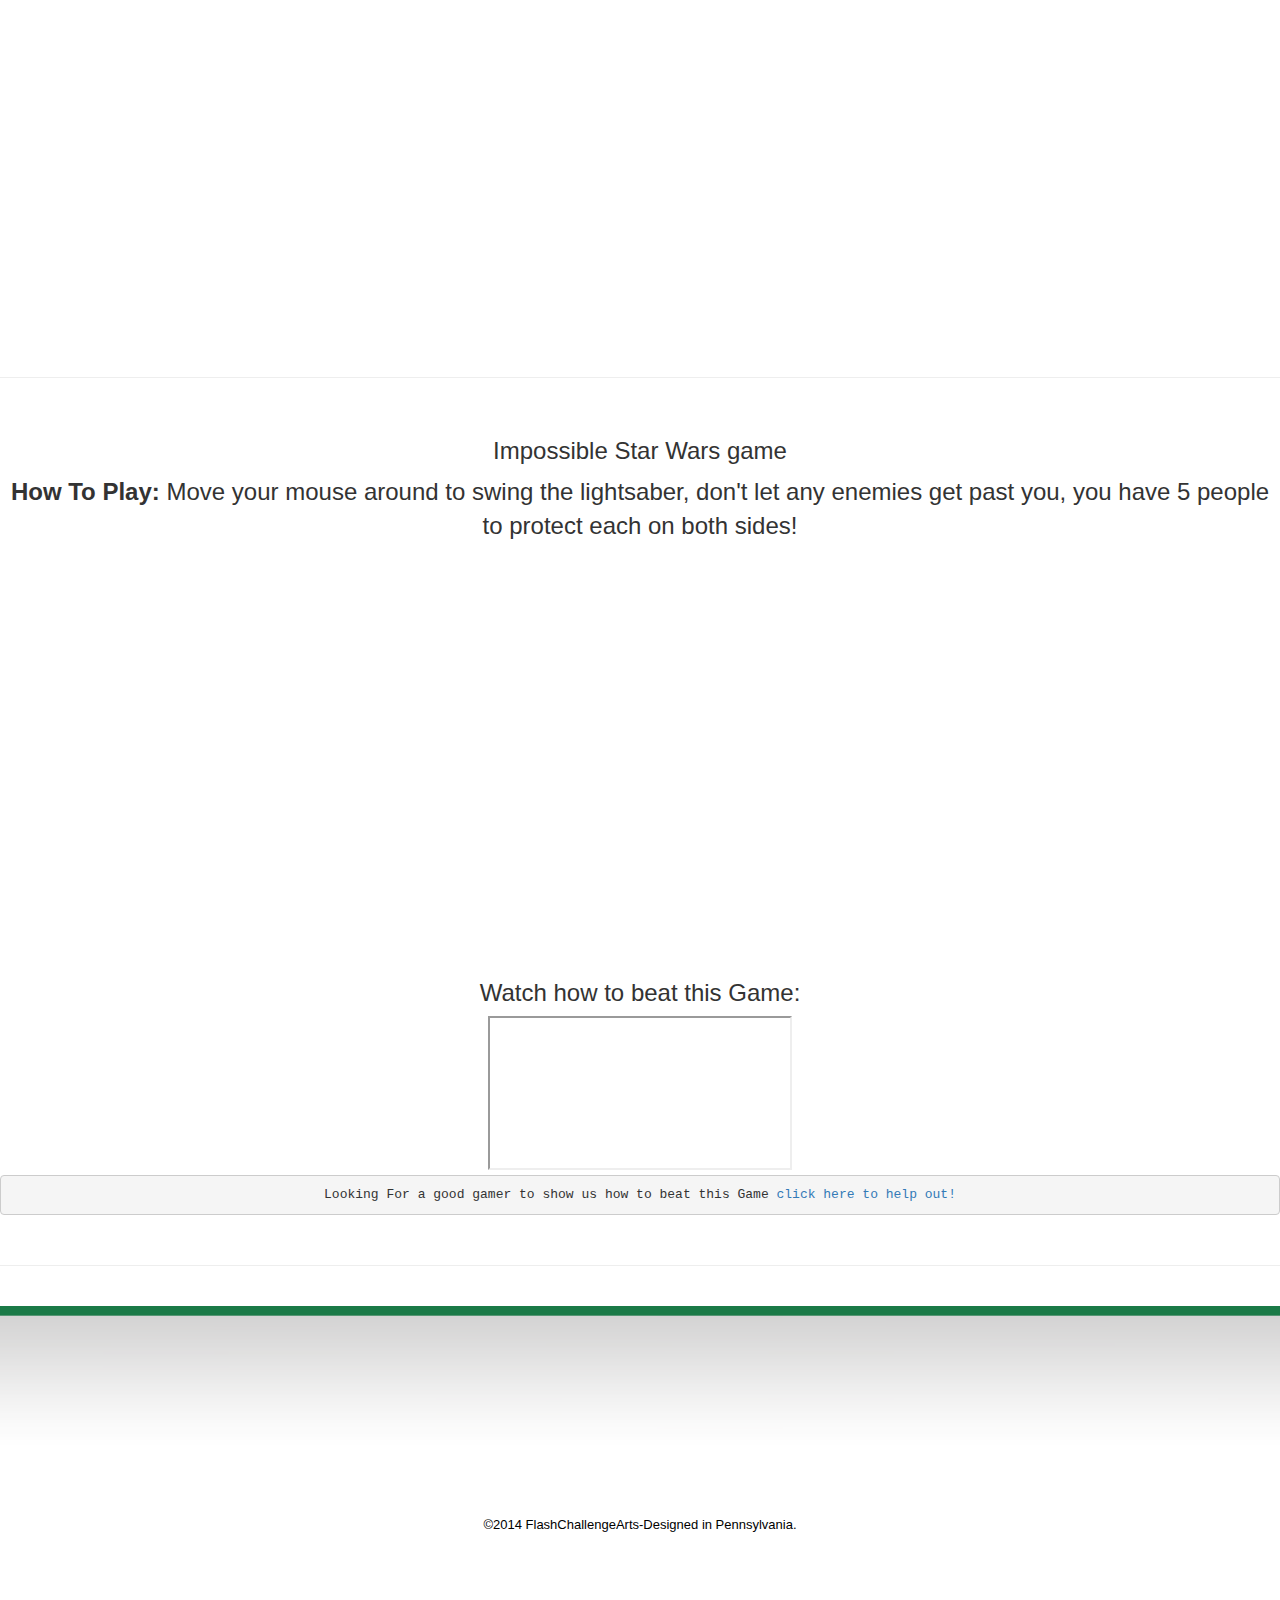
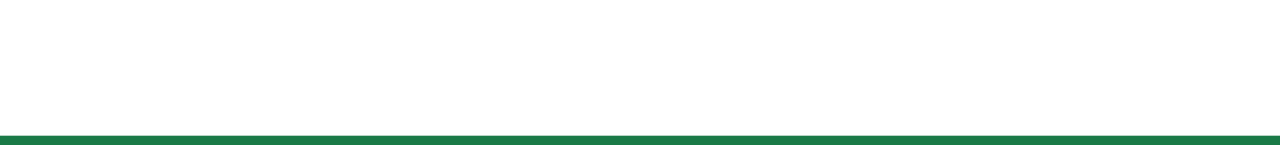
==== commit e11cd124: "Update index.html" ====
--- a/index.html
+++ b/index.html
@@ -15,7 +15,7 @@
         <ul>
           <li>OTHER SITES<!--link--></li>
           <li>JOIN US<!--make this a link--></li>
-          <li><a href="contact.html">CONTACT US</a></li>
+          <li><a styles="color: color:rgba(98, 93, 93,1);" href="contact.html">CONTACT US</a></li>
           <li>STAFF<!--link--></li>
         </ul>
       </div>
@@ -29,14 +29,33 @@
       </div>
       
       <div class="gamenavBar">
-        <ul>
-          <li><a href="cubefield">Cubefield</a></li>
+        <ul styles="text-align:right;">
+          <li styles="display:block;"><a href="cubefield">Cubefield</a></li>
         </ul>
       </div>
       
     </header>
     
     <h2>Our Most Recent Games:</h2> <br />
+    
+    <article>
+      <a name="Watch Attack on Titan"></a>
+      <h3>Attack on Titan episode 1</h3>
+      <iframe title="Flash Wrapper" width="720" height="580" scrolling="no" frameborder="0" id="2022739999" name="2022739999" allowtransparency="true" class="igm" src="<article>
+      <a name="cubefield"></a>
+      <h3>Cube Field</h3>
+      <p><b>How To Play: </b>Use the right and left arrow keys to move your character around, don't crash into any cubes!</p>
+      <iframe title="Flash Wrapper" width="720" height="580" scrolling="no" frameborder="0" id="2022739999" name="2022739999" allowtransparency="true" class="igm" src="//e4oeqmdouedn14rnfg98pjni585t8rkq-a-sites-opensocial.googleusercontent.com/gadgets/ifr?url=http://mori79.googlecode.com/svn/trunk/flash-wrapper.xml&amp;container=enterprise&amp;view=default&amp;lang=en&amp;country=ALL&amp;sanitize=0&amp;v=86df9ac0ab41f94b&amp;libs=core&amp;mid=159&amp;parent=https://sites.google.com/site/punblockedgames/cubefield#up_flashvars&amp;up_base&amp;up_bg&amp;up_url=https://cf5d0585-a-62cb3a1a-s-sites.googlegroups.com/site/punblockedgamesstorage1/dagobah_Cubefield.swf?attachauth%[base64]%253D%26attredirects%3D0&amp;up_mode=window&amp;st=e%3DAIHE3cB2sR0EXNPjgZoAKlZ62s1QZuPVx59PTtTHSEuHF9GdisEFM6a6Thp%252Fzkltikq5bfFfKKh40BQEnJS4J%252BXgvRp5MZY3hR%252B7ybe4wiUiNahOKV1wesCqklOXSB781cFirEGUdVdE%26c%3Denterprise&amp;rpctoken=-5230397603684956602"></iframe>
+      <br/>
+      <h3>Watch how to beat this Game:</h3>
+      <iframe src=""></iframe>
+      <pre>Looking For a good gamer to show us how to beat this Game <a href="staff">click here to help out!</a></pre>
+    </article>"></iframe>
+      <br/>
+      <h3>Watch how to beat this Game:</h3>
+      <iframe src=""></iframe>
+      <pre>Looking For a good gamer to show us how to beat this Game <a href="staff">click here to help out!</a></pre>
+    </article>
     
     <article>
       <a name="cubefield"></a>
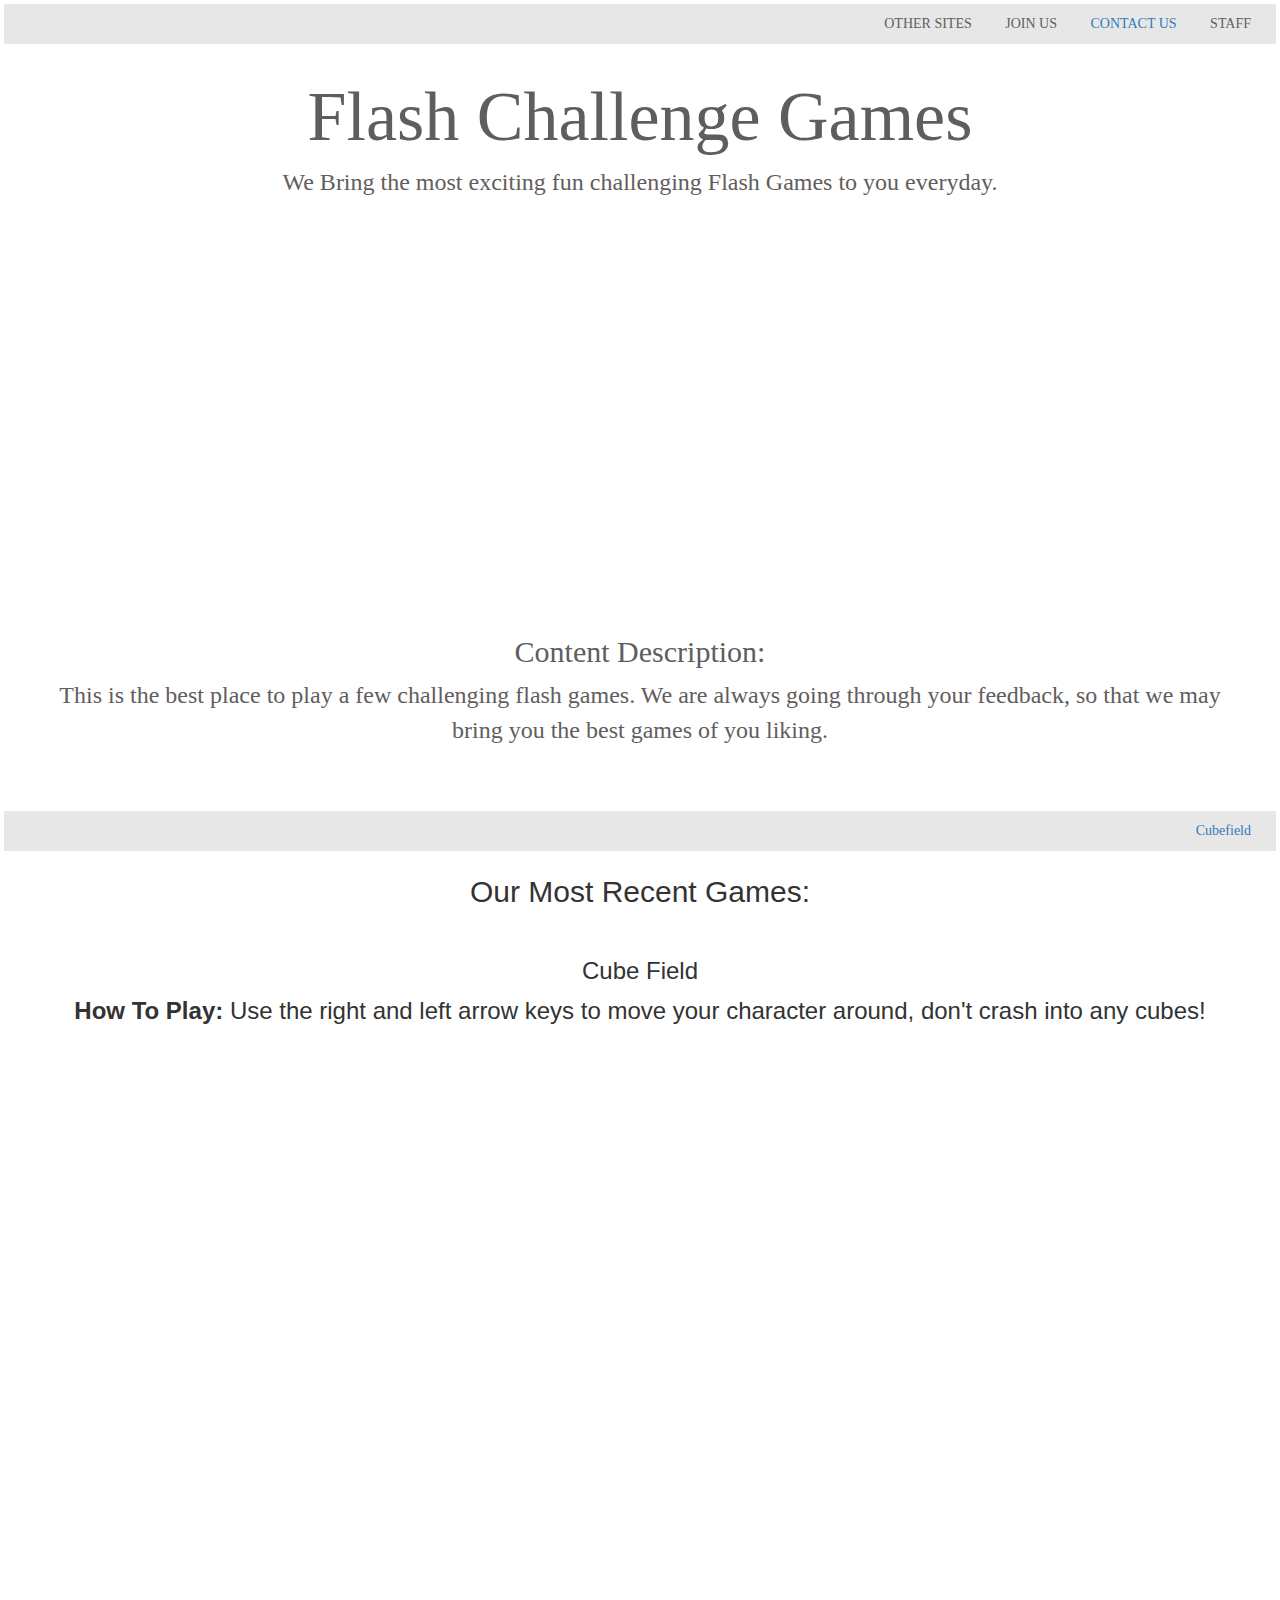
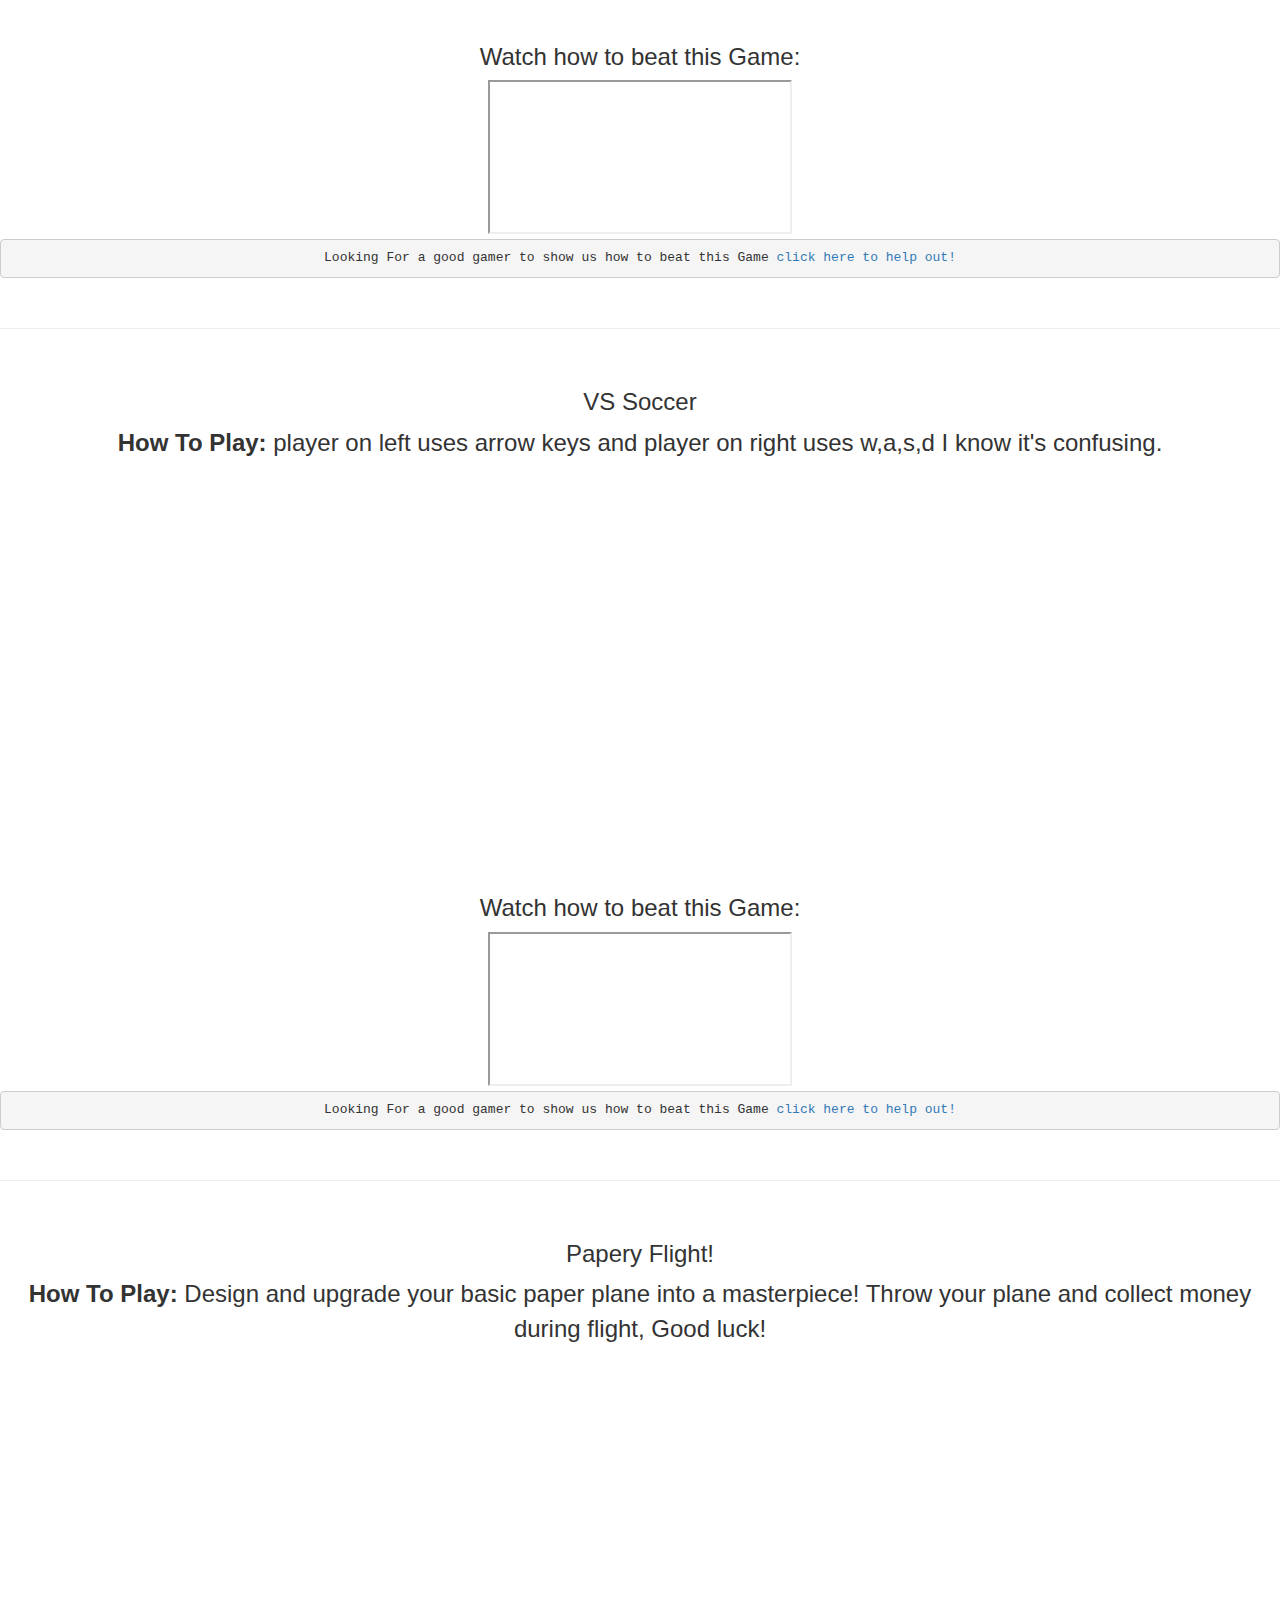
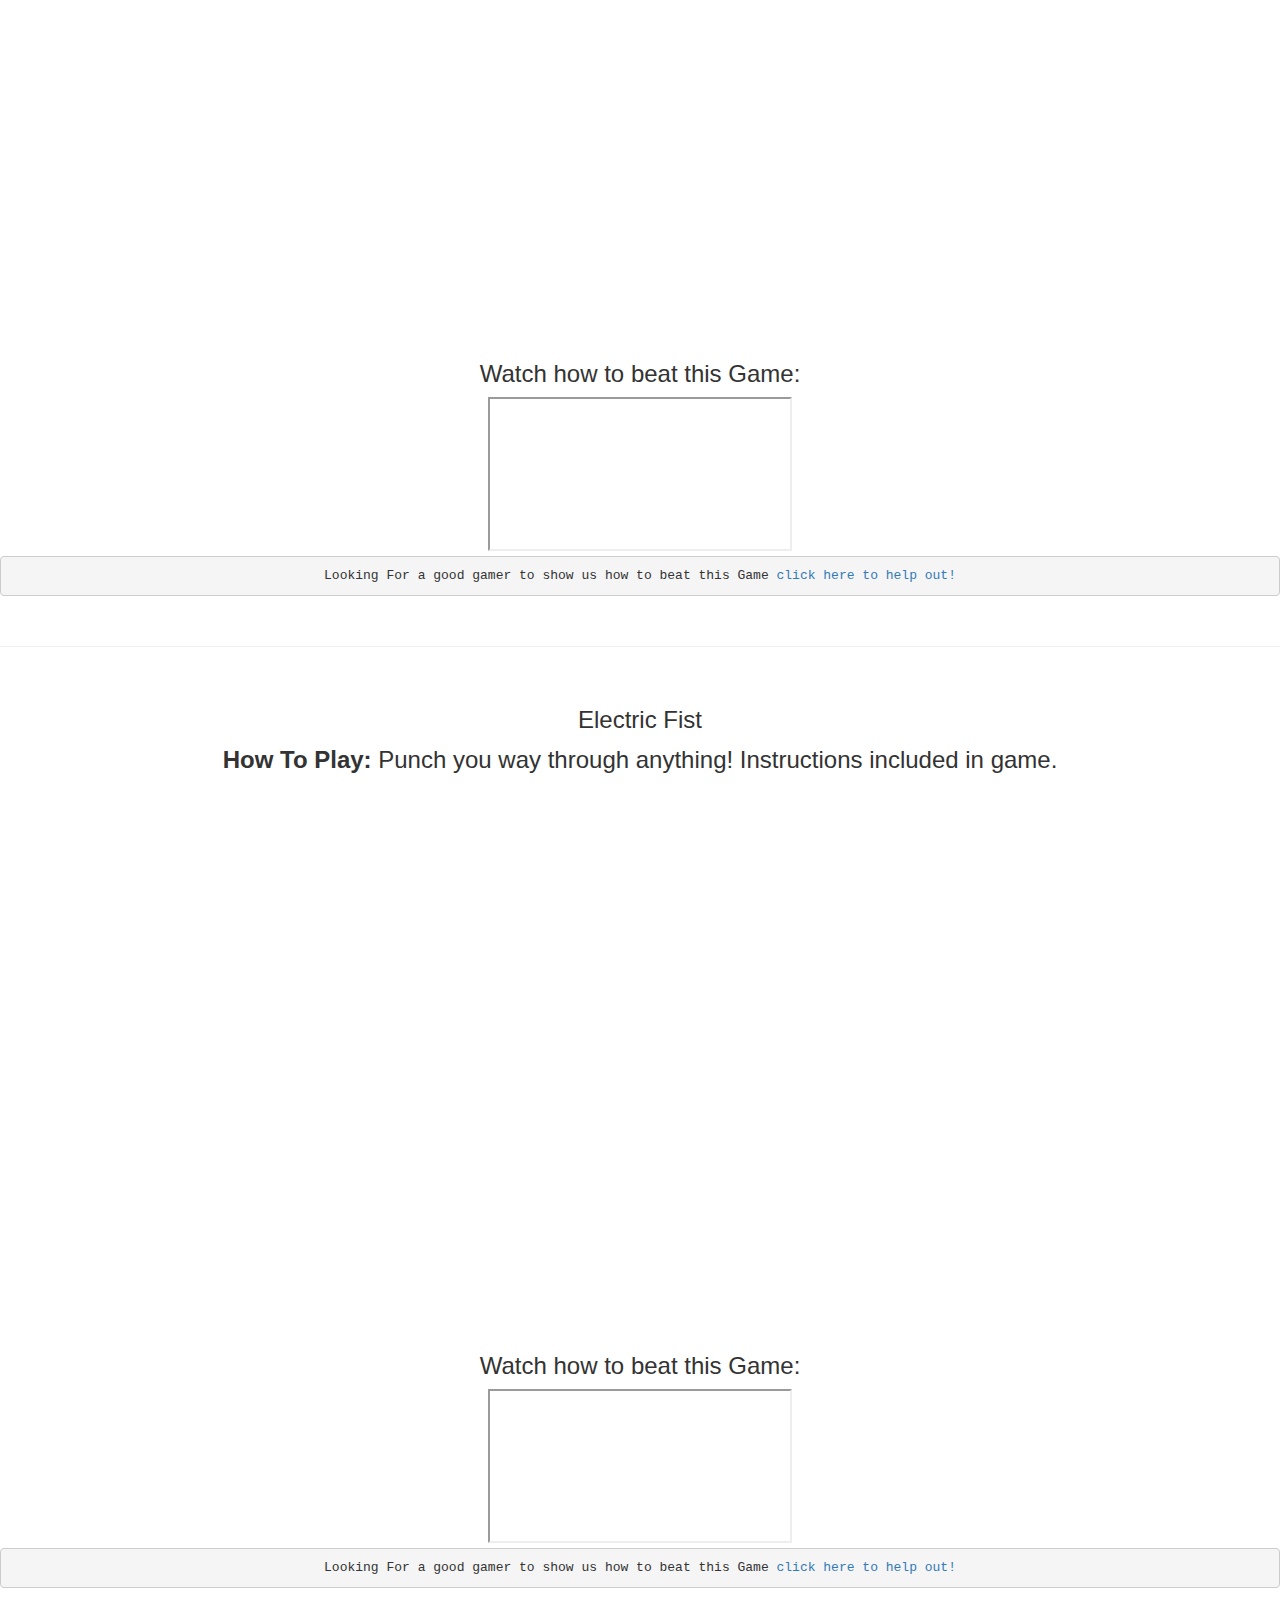
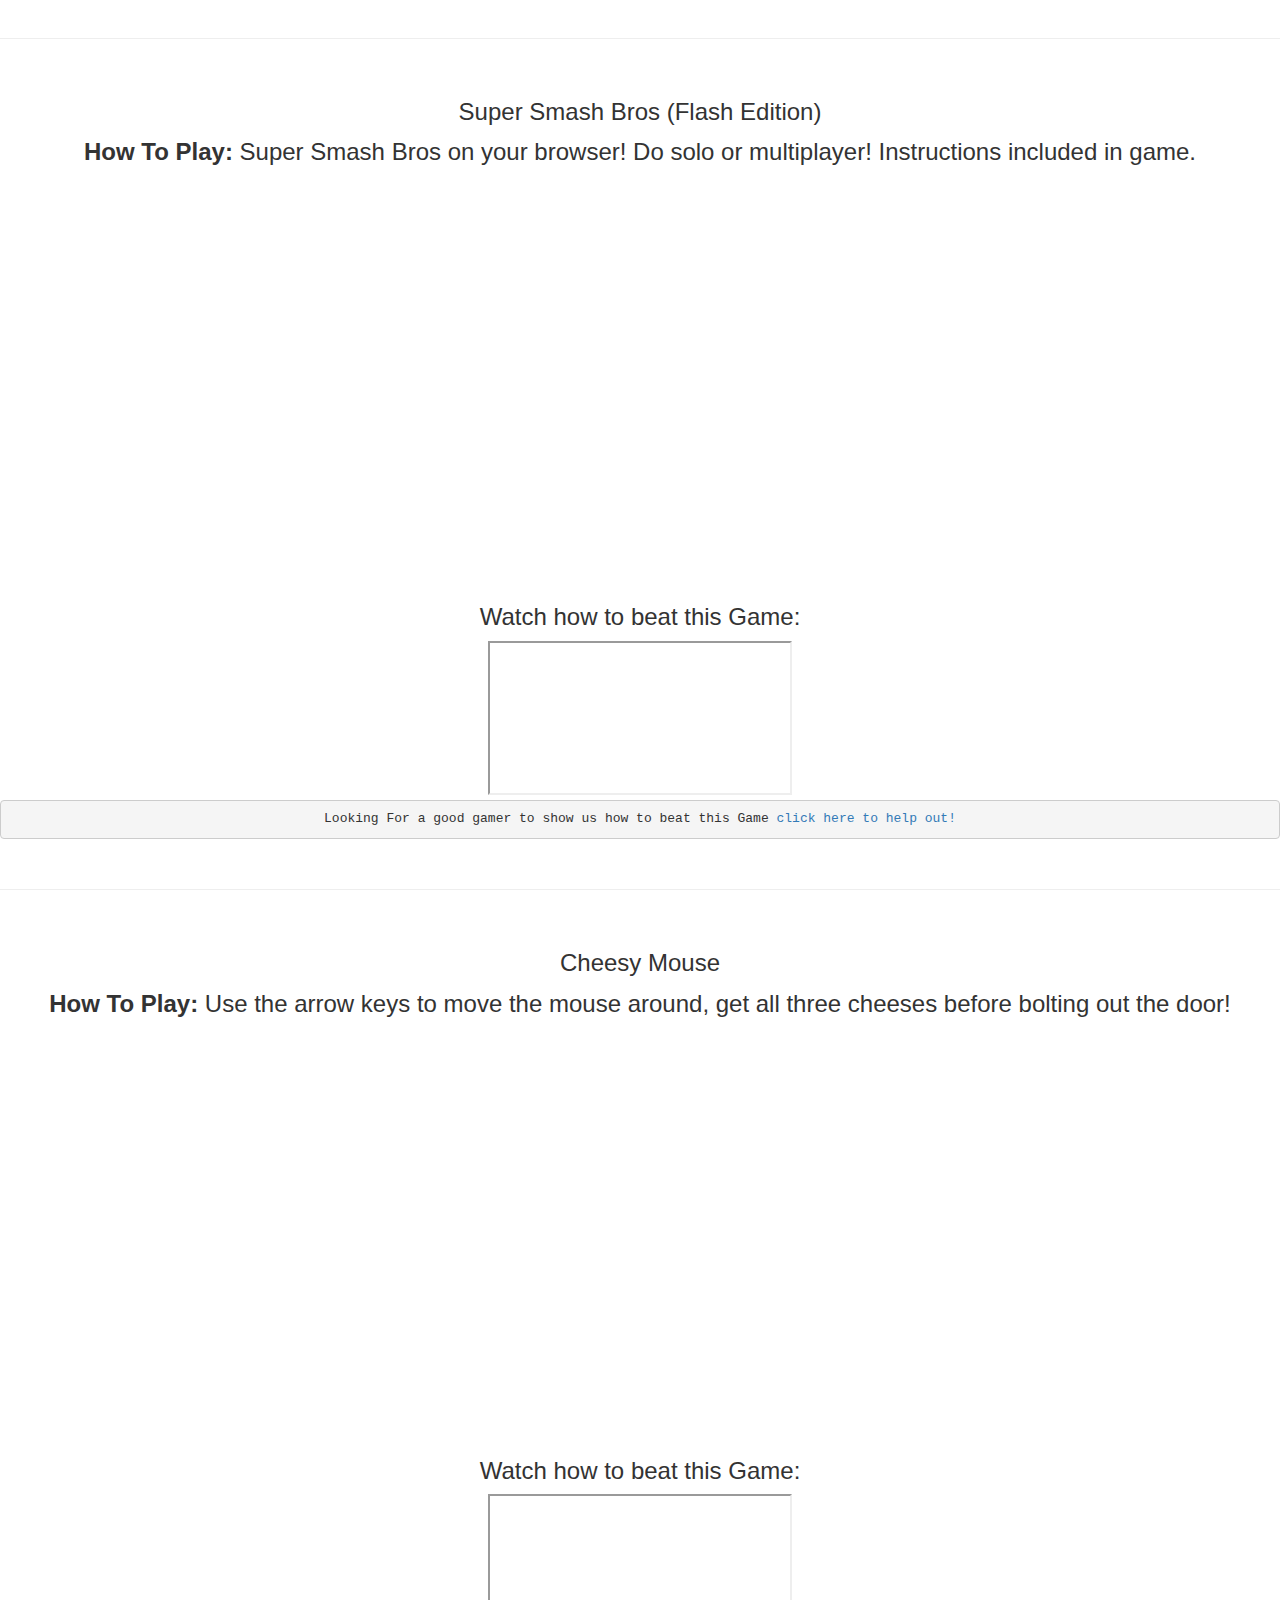
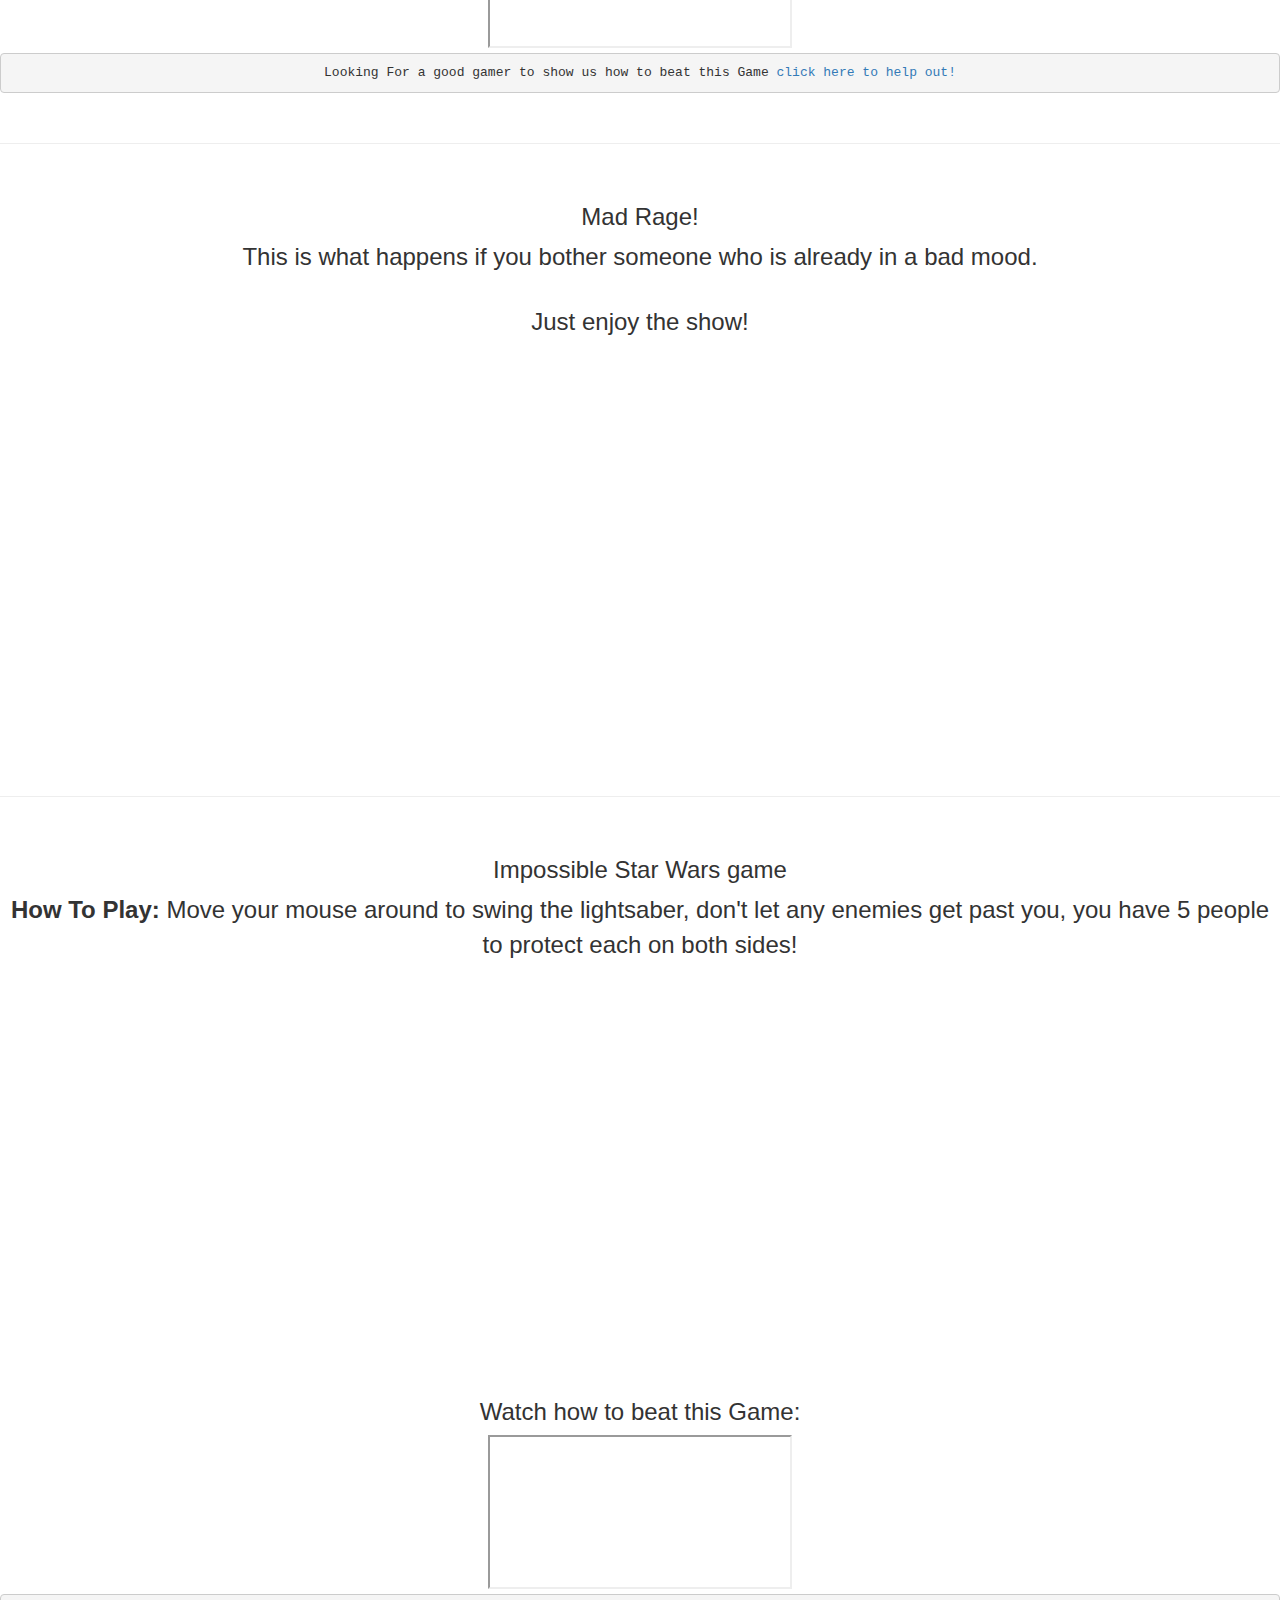
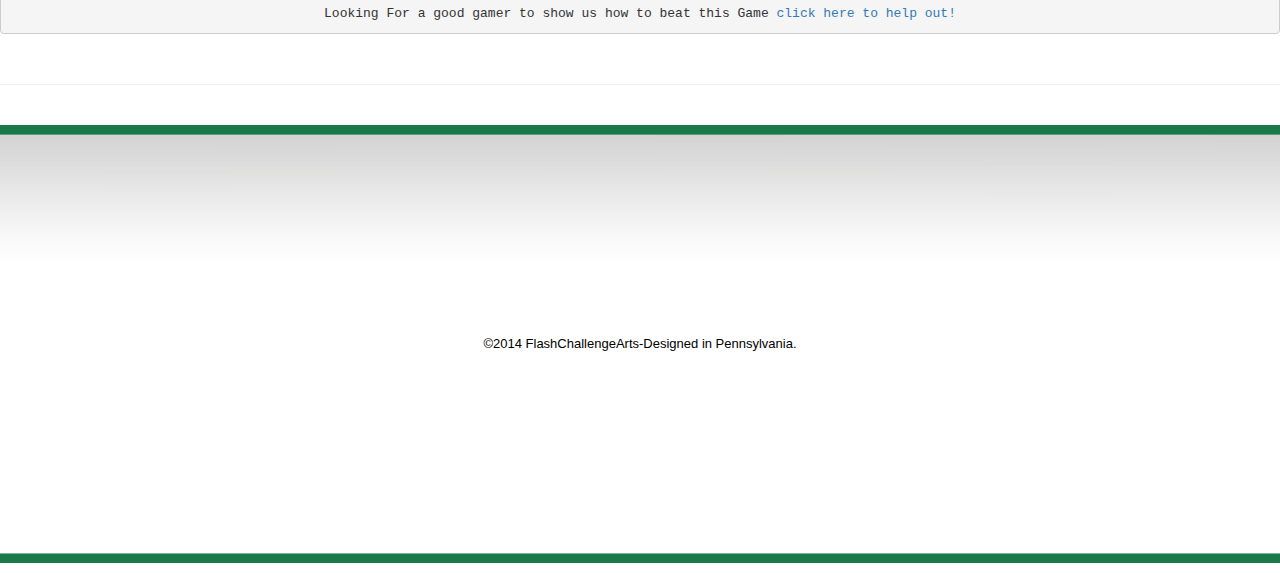
==== commit 97d0dccd: "Update index.html" ====
--- a/index.html
+++ b/index.html
@@ -37,25 +37,6 @@
     </header>
     
     <h2>Our Most Recent Games:</h2> <br />
-    
-    <article>
-      <a name="Watch Attack on Titan"></a>
-      <h3>Attack on Titan episode 1</h3>
-      <iframe title="Flash Wrapper" width="720" height="580" scrolling="no" frameborder="0" id="2022739999" name="2022739999" allowtransparency="true" class="igm" src="<article>
-      <a name="cubefield"></a>
-      <h3>Cube Field</h3>
-      <p><b>How To Play: </b>Use the right and left arrow keys to move your character around, don't crash into any cubes!</p>
-      <iframe title="Flash Wrapper" width="720" height="580" scrolling="no" frameborder="0" id="2022739999" name="2022739999" allowtransparency="true" class="igm" src="//e4oeqmdouedn14rnfg98pjni585t8rkq-a-sites-opensocial.googleusercontent.com/gadgets/ifr?url=http://mori79.googlecode.com/svn/trunk/flash-wrapper.xml&amp;container=enterprise&amp;view=default&amp;lang=en&amp;country=ALL&amp;sanitize=0&amp;v=86df9ac0ab41f94b&amp;libs=core&amp;mid=159&amp;parent=https://sites.google.com/site/punblockedgames/cubefield#up_flashvars&amp;up_base&amp;up_bg&amp;up_url=https://cf5d0585-a-62cb3a1a-s-sites.googlegroups.com/site/punblockedgamesstorage1/dagobah_Cubefield.swf?attachauth%[base64]%253D%26attredirects%3D0&amp;up_mode=window&amp;st=e%3DAIHE3cB2sR0EXNPjgZoAKlZ62s1QZuPVx59PTtTHSEuHF9GdisEFM6a6Thp%252Fzkltikq5bfFfKKh40BQEnJS4J%252BXgvRp5MZY3hR%252B7ybe4wiUiNahOKV1wesCqklOXSB781cFirEGUdVdE%26c%3Denterprise&amp;rpctoken=-5230397603684956602"></iframe>
-      <br/>
-      <h3>Watch how to beat this Game:</h3>
-      <iframe src=""></iframe>
-      <pre>Looking For a good gamer to show us how to beat this Game <a href="staff">click here to help out!</a></pre>
-    </article>"></iframe>
-      <br/>
-      <h3>Watch how to beat this Game:</h3>
-      <iframe src=""></iframe>
-      <pre>Looking For a good gamer to show us how to beat this Game <a href="staff">click here to help out!</a></pre>
-    </article>
     
     <article>
       <a name="cubefield"></a>
